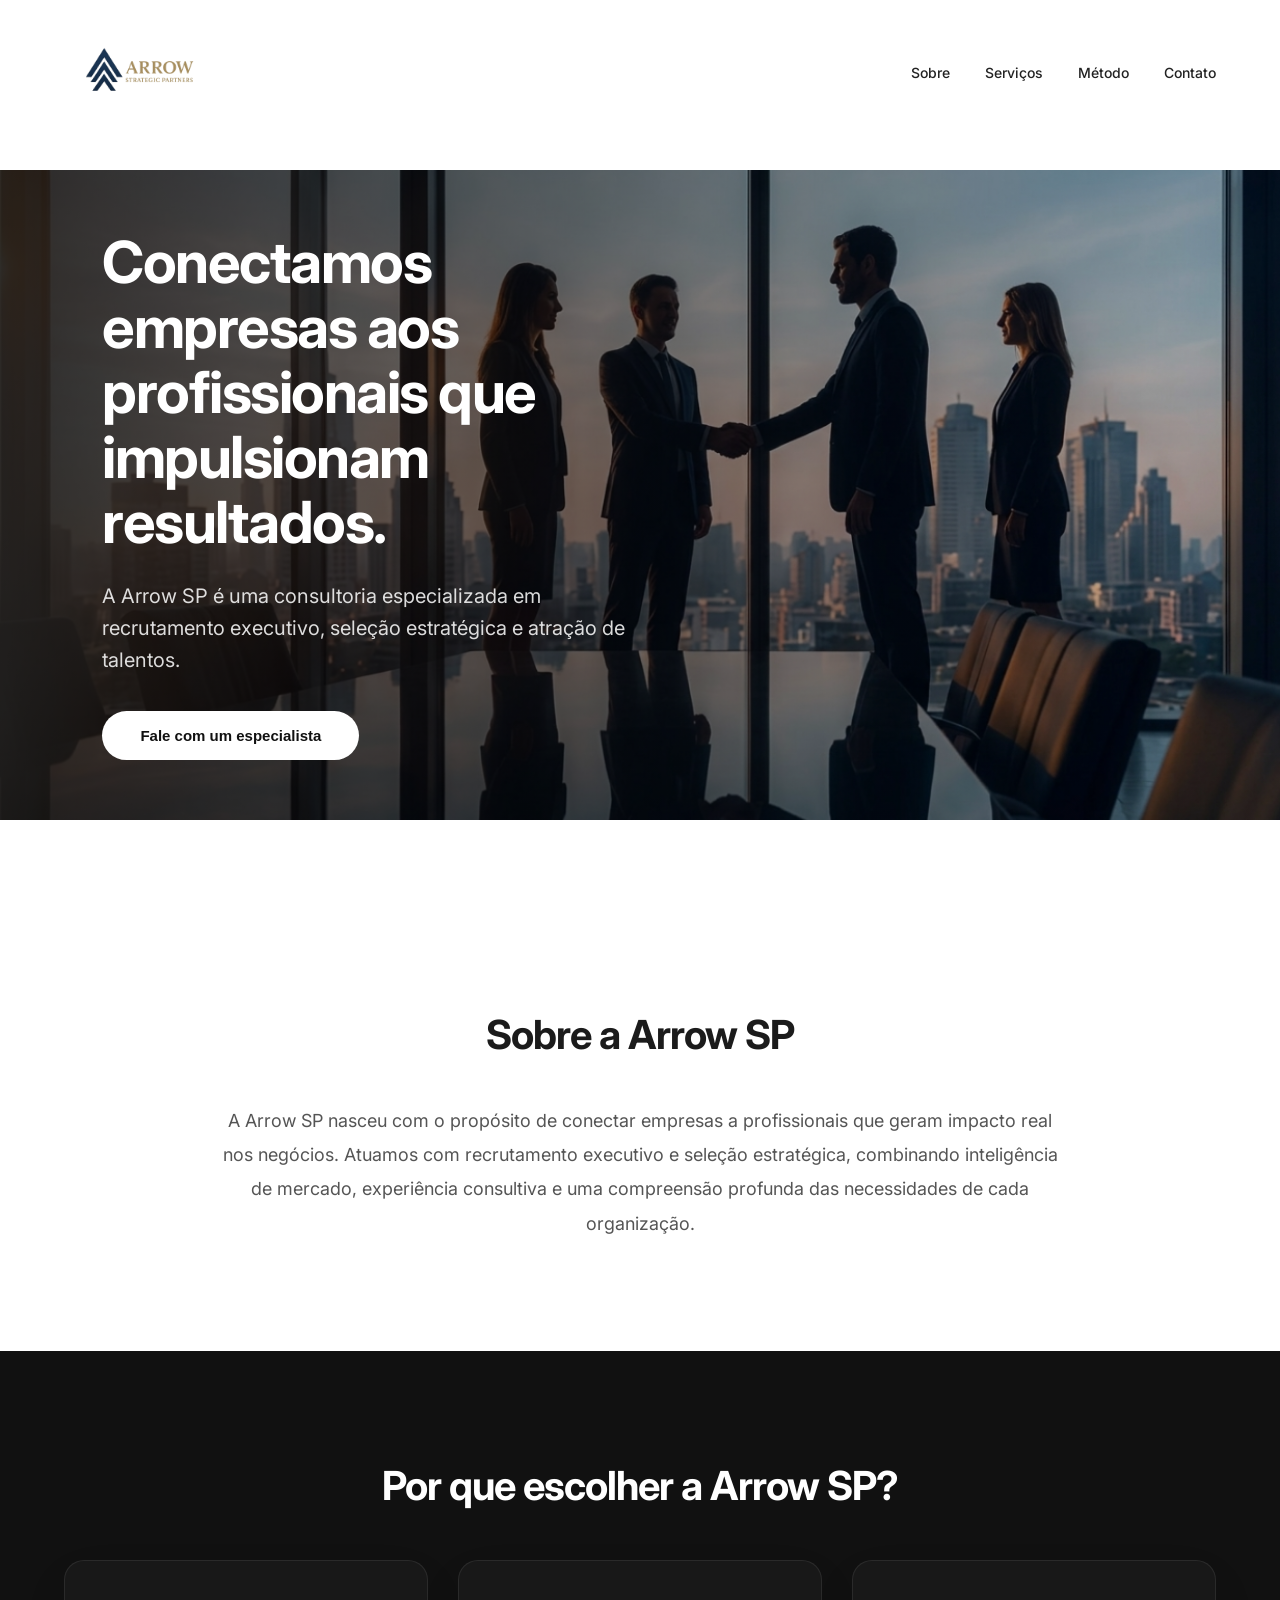
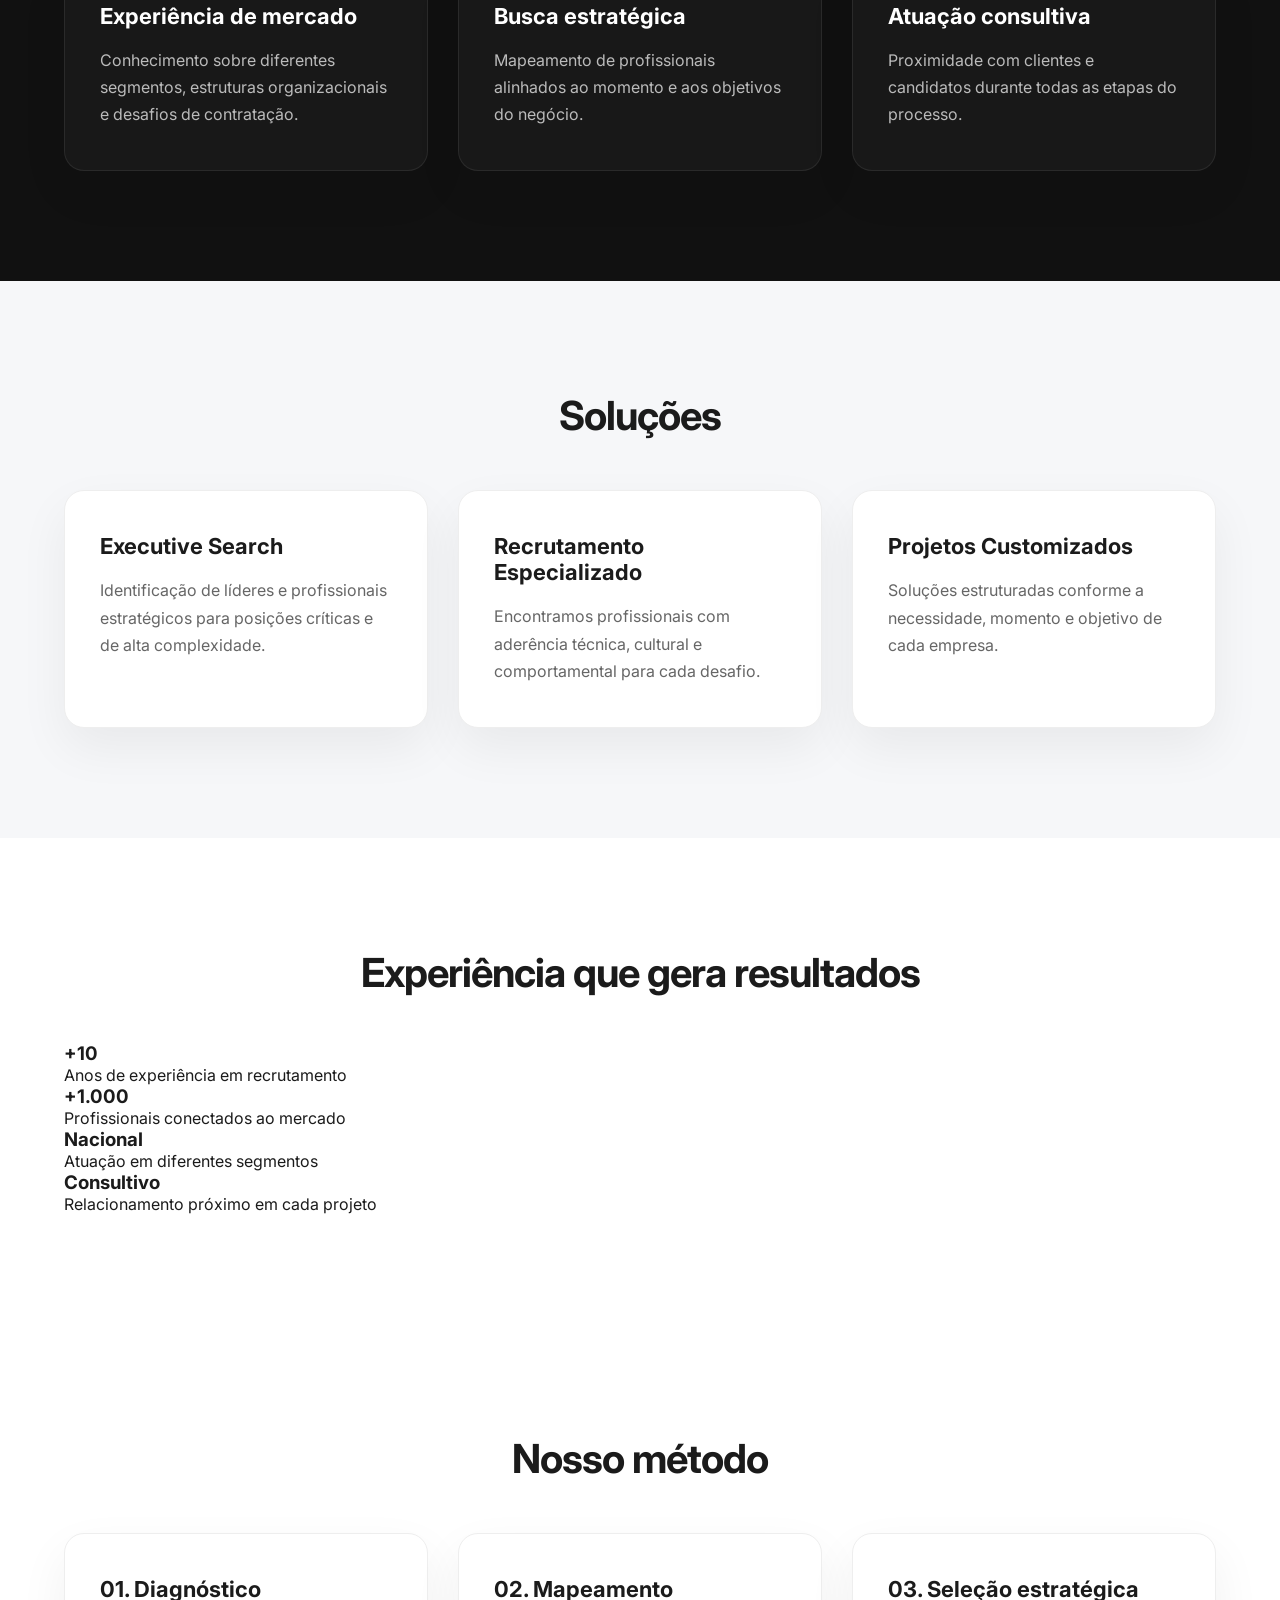
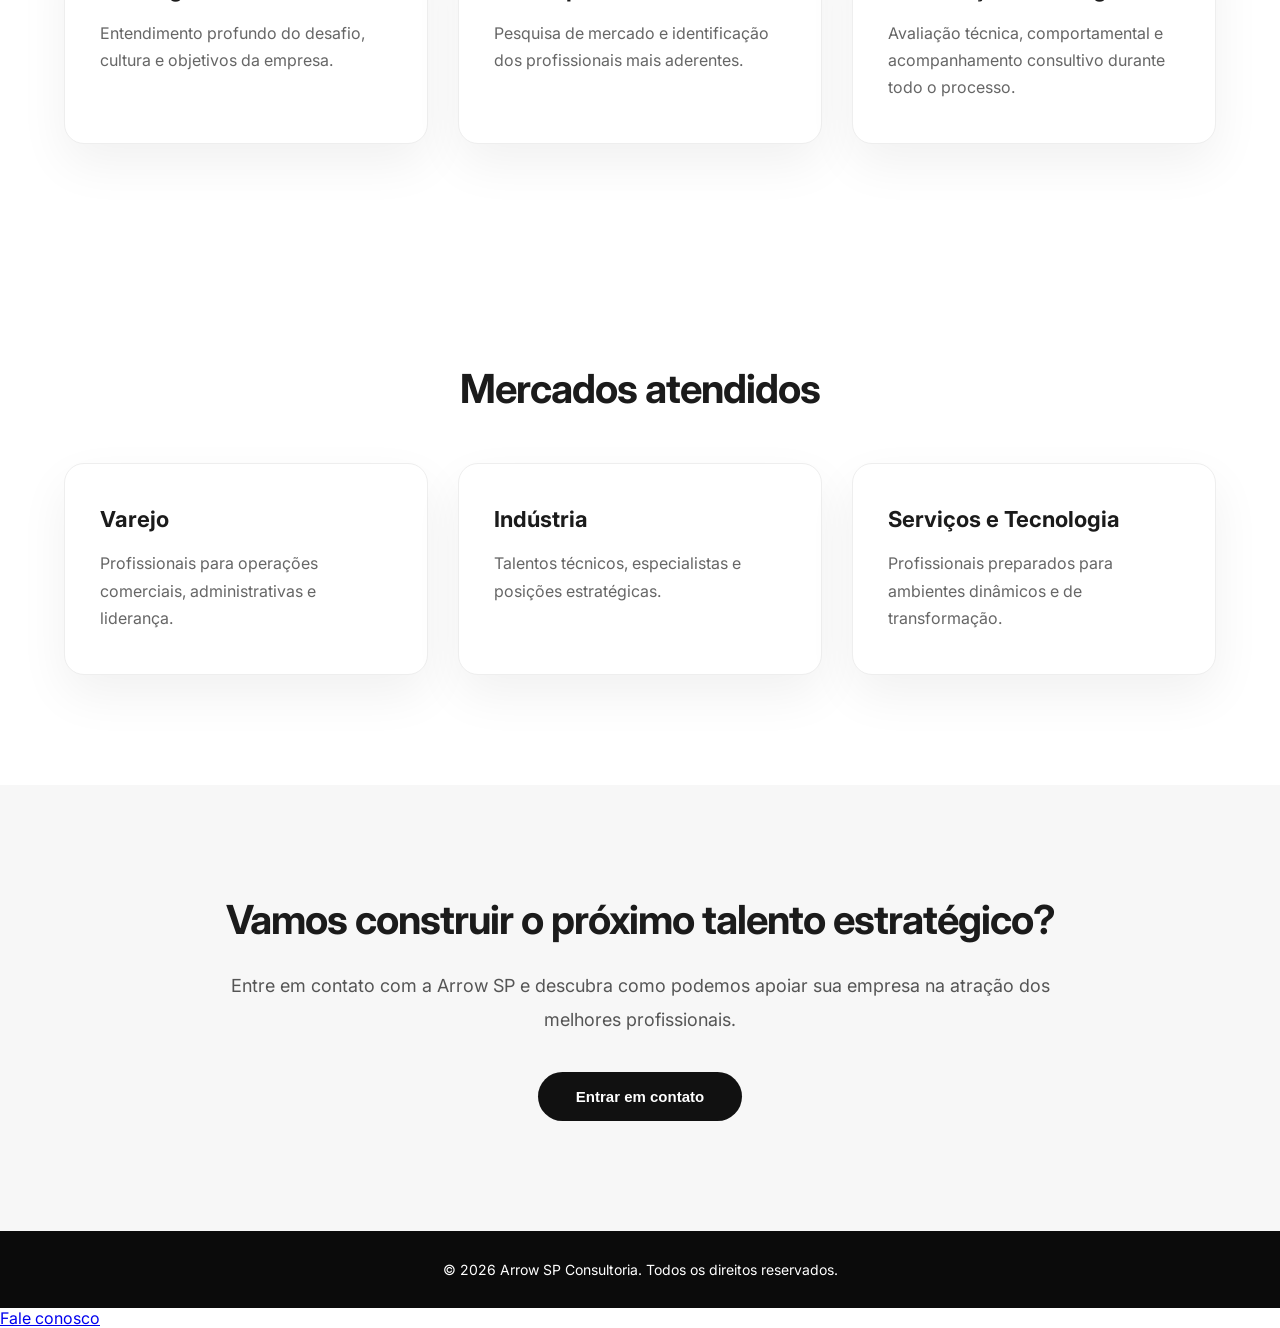
==== index.html @ eb91b173 "Add sections for experience and markets served" ====
<!DOCTYPE html>
<html lang="pt-BR">

<head>

    <meta charset="UTF-8">
    <meta name="viewport" content="width=device-width, initial-scale=1.0">

    <title>Arrow SP | Consultoria em Recrutamento Executivo</title>

    <link rel="stylesheet" href="style.css">

    <link 
    href="https://fonts.googleapis.com/css2?family=Inter:wght@400;500;600;700;800&display=swap" 
    rel="stylesheet">

</head>


<body>


<header>

    <div class="container navbar">

        <img 
        src="./assets/logo.png" 
        alt="Arrow SP Consultoria"
        class="logo">


        <nav>

            <a href="#sobre">Sobre</a>

            <a href="#servicos">Serviços</a>

            <a href="#metodo">Método</a>

            <a href="#contato">Contato</a>

        </nav>

    </div>

</header>




<section class="hero">


    <div class="container hero-content">


        <div class="hero-text">


            <h1>
                Conectamos empresas aos 
                profissionais que 
                impulsionam resultados.
            </h1>


            <p>
                A Arrow SP é uma consultoria especializada
                em recrutamento executivo, seleção estratégica
                e atração de talentos.
            </p>


            <button>
                Fale com um especialista
            </button>


        </div>



        <div class="hero-image">


            <img 
            src="./assets/imagens/hero.png"
            alt="Arrow SP Consultoria">


        </div>


    </div>


</section>






<section id="sobre" class="section">


<div class="container">


<h2>
Sobre a Arrow SP
</h2>


<p>
A Arrow SP nasceu com o propósito de conectar empresas
a profissionais que geram impacto real nos negócios.

Atuamos com recrutamento executivo e seleção estratégica,
combinando inteligência de mercado, experiência consultiva
e uma compreensão profunda das necessidades de cada organização.
</p>


</div>


</section>







<section class="section diferenciais">


<div class="container">


<h2>
Por que escolher a Arrow SP?
</h2>



<div class="cards">


<div class="card">

<h3>
Experiência de mercado
</h3>

<p>
Conhecimento sobre diferentes segmentos,
estruturas organizacionais e desafios de contratação.
</p>

</div>




<div class="card">

<h3>
Busca estratégica
</h3>

<p>
Mapeamento de profissionais alinhados ao momento
e aos objetivos do negócio.
</p>

</div>




<div class="card">

<h3>
Atuação consultiva
</h3>

<p>
Proximidade com clientes e candidatos durante
todas as etapas do processo.
</p>

</div>



</div>


</div>


</section>







<section id="servicos" class="section background">


<div class="container">


<h2>
Soluções
</h2>



<div class="cards">



<div class="card">

<h3>
Executive Search
</h3>

<p>
Identificação de líderes e profissionais estratégicos
para posições críticas e de alta complexidade.
</p>

</div>




<div class="card">

<h3>
Recrutamento Especializado
</h3>

<p>
Encontramos profissionais com aderência técnica,
cultural e comportamental para cada desafio.
</p>

</div>




<div class="card">

<h3>
Projetos Customizados
</h3>

<p>
Soluções estruturadas conforme a necessidade,
momento e objetivo de cada empresa.
</p>

</div>



</div>


</div>


</section>



<section class="section autoridade">


<div class="container">


<h2>
Experiência que gera resultados
</h2>



<div class="numeros">


<div class="numero">

<h3>
+10
</h3>

<p>
Anos de experiência em recrutamento
</p>

</div>




<div class="numero">

<h3>
+1.000
</h3>

<p>
Profissionais conectados ao mercado
</p>

</div>




<div class="numero">

<h3>
Nacional
</h3>

<p>
Atuação em diferentes segmentos
</p>

</div>




<div class="numero">

<h3>
Consultivo
</h3>

<p>
Relacionamento próximo em cada projeto
</p>

</div>



</div>


</div>


</section>



<section id="metodo" class="section">


<div class="container">


<h2>
Nosso método
</h2>



<div class="cards">


<div class="card">

<h3>
01. Diagnóstico
</h3>

<p>
Entendimento profundo do desafio,
cultura e objetivos da empresa.
</p>

</div>



<div class="card">

<h3>
02. Mapeamento
</h3>

<p>
Pesquisa de mercado e identificação
dos profissionais mais aderentes.
</p>

</div>



<div class="card">

<h3>
03. Seleção estratégica
</h3>

<p>
Avaliação técnica, comportamental e acompanhamento
consultivo durante todo o processo.
</p>

</div>


</div>


</div>


</section>


<section class="section mercados">


<div class="container">


<h2>
Mercados atendidos
</h2>



<div class="cards">


<div class="card">

<h3>
Varejo
</h3>

<p>
Profissionais para operações comerciais,
administrativas e liderança.
</p>

</div>



<div class="card">

<h3>
Indústria
</h3>

<p>
Talentos técnicos, especialistas e posições estratégicas.
</p>

</div>



<div class="card">

<h3>
Serviços e Tecnologia
</h3>

<p>
Profissionais preparados para ambientes
dinâmicos e de transformação.
</p>

</div>



</div>


</div>


</section>




<section id="contato" class="section contact">


<div class="container">


<h2>
Vamos construir o próximo talento estratégico?
</h2>


<p>
Entre em contato com a Arrow SP e descubra como
podemos apoiar sua empresa na atração dos melhores profissionais.
</p>



<button>
Entrar em contato
</button>



</div>


</section>






<footer>


<p>
© 2026 Arrow SP Consultoria. Todos os direitos reservados.
</p>


</footer>


<a 
href="https://wa.me/5511933197333"
class="whatsapp"
target="_blank">

Fale conosco

</a>


<script src="./script.js"></script>


</body>

</html>
---- style.css ----
* {
    margin: 0;
    padding: 0;
    box-sizing: border-box;
}


html {
    scroll-behavior: smooth;
}


body {

    font-family: 'Inter', sans-serif;
    color:#1b1b1b;
    background:#ffffff;

}



.container {

    width:90%;
    max-width:1200px;
    margin:auto;

}



/* =========================
HEADER
========================= */


header {

    background:rgba(255,255,255,0.95);
    backdrop-filter:blur(10px);

    position:fixed;
    top:0;

    width:100%;

    z-index:1000;

    padding:22px 0;

}



.navbar {

    display:flex;
    justify-content:space-between;
    align-items:center;

}



.logo {

    width:150px;

}



nav {

    display:flex;
    gap:35px;

}



nav a {

    text-decoration:none;
    color:#222;

    font-size:14px;
    font-weight:500;

    transition:.3s;

}


nav a:hover {

    opacity:.6;

}





/* =========================
HERO
========================= */


.hero {

    min-height:100vh;

    padding-top:90px;

    display:flex;
    align-items:center;

}



.hero-content {

    width:100%;
    max-width:1400px;

    margin:auto;

    position:relative;

}



.hero-image {

    width:100%;
    height:650px;

    position:relative;

}



.hero-image img {

    width:100%;
    height:100%;

    object-fit:cover;

}



.hero-image::after {

    content:"";

    position:absolute;
    inset:0;

    background:
    linear-gradient(
        90deg,
        rgba(0,0,0,.82) 0%,
        rgba(0,0,0,.55) 45%,
        rgba(0,0,0,.15) 100%
    );

}



.hero-text {

    position:absolute;

    z-index:2;

    width:560px;

    left:8%;

    top:50%;

    transform:translateY(-50%);

}



.hero-text h1 {

    color:white;

    font-size:58px;

    line-height:1.12;

    font-weight:700;

    letter-spacing:-1.5px;

    margin-bottom:25px;

}



.hero-text p {

    color:rgba(255,255,255,.85);

    font-size:20px;

    line-height:1.6;

    margin-bottom:35px;

}



button {

    background:#ffffff;

    color:#111;

    border:none;

    padding:16px 38px;

    border-radius:50px;

    font-size:15px;

    font-weight:600;

    cursor:pointer;

    transition:.3s;

}


button:hover {

    transform:translateY(-3px);

}






/* =========================
SEÇÕES
========================= */


.section {

    padding:110px 0;

}



.section h2 {

    text-align:center;

    font-size:40px;

    font-weight:700;

    margin-bottom:45px;

    letter-spacing:-1px;

}



.section > .container > p {

    max-width:850px;

    margin:auto;

    text-align:center;

    color:#555;

    line-height:1.9;

    font-size:18px;

}




.background {

    background:#f6f7f9;

}






/* =========================
CARDS PREMIUM
========================= */


.cards {

    display:flex;

    gap:30px;

    margin-top:50px;

}



.card {

    background:white;

    padding:42px 35px;

    border-radius:20px;

    flex:1;

    border:1px solid #eeeeee;

    box-shadow:
    0 20px 50px rgba(0,0,0,.06);

    transition:.35s;

}



.card:hover {

    transform:translateY(-10px);

}



.card h3 {

    font-size:22px;

    margin-bottom:18px;

}



.card p {

    color:#666;

    line-height:1.7;

}







/* =========================
DIFERENCIAIS
========================= */


.diferenciais {

    background:#111;

}



.diferenciais h2 {

    color:white;

}



.diferenciais .card {

    background:#181818;

    border:1px solid rgba(255,255,255,.08);

}



.diferenciais .card h3 {

    color:white;

}



.diferenciais .card p {

    color:#bbb;

}







/* =========================
CONTATO
========================= */


.contact {

    text-align:center;

    background:#f7f7f7;

}



.contact h2 {

    margin-bottom:25px;

}



.contact button {

    margin-top:35px;

    background:#111;

    color:white;

}







/* =========================
FOOTER
========================= */


footer {

    background:#0b0b0b;

    color:white;

    text-align:center;

    padding:30px;

    font-size:14px;

}






/* =========================
MOBILE
========================= */


@media(max-width:900px){


nav {

    display:none;

}



.hero-image {

    height:600px;

}



.hero-text {

    width:80%;

    left:10%;

}



.hero-text h1 {

    font-size:38px;

}



.hero-text p {

    font-size:17px;

}



.cards {

    flex-direction:column;

}



.section h2 {

    font-size:32px;

}



}
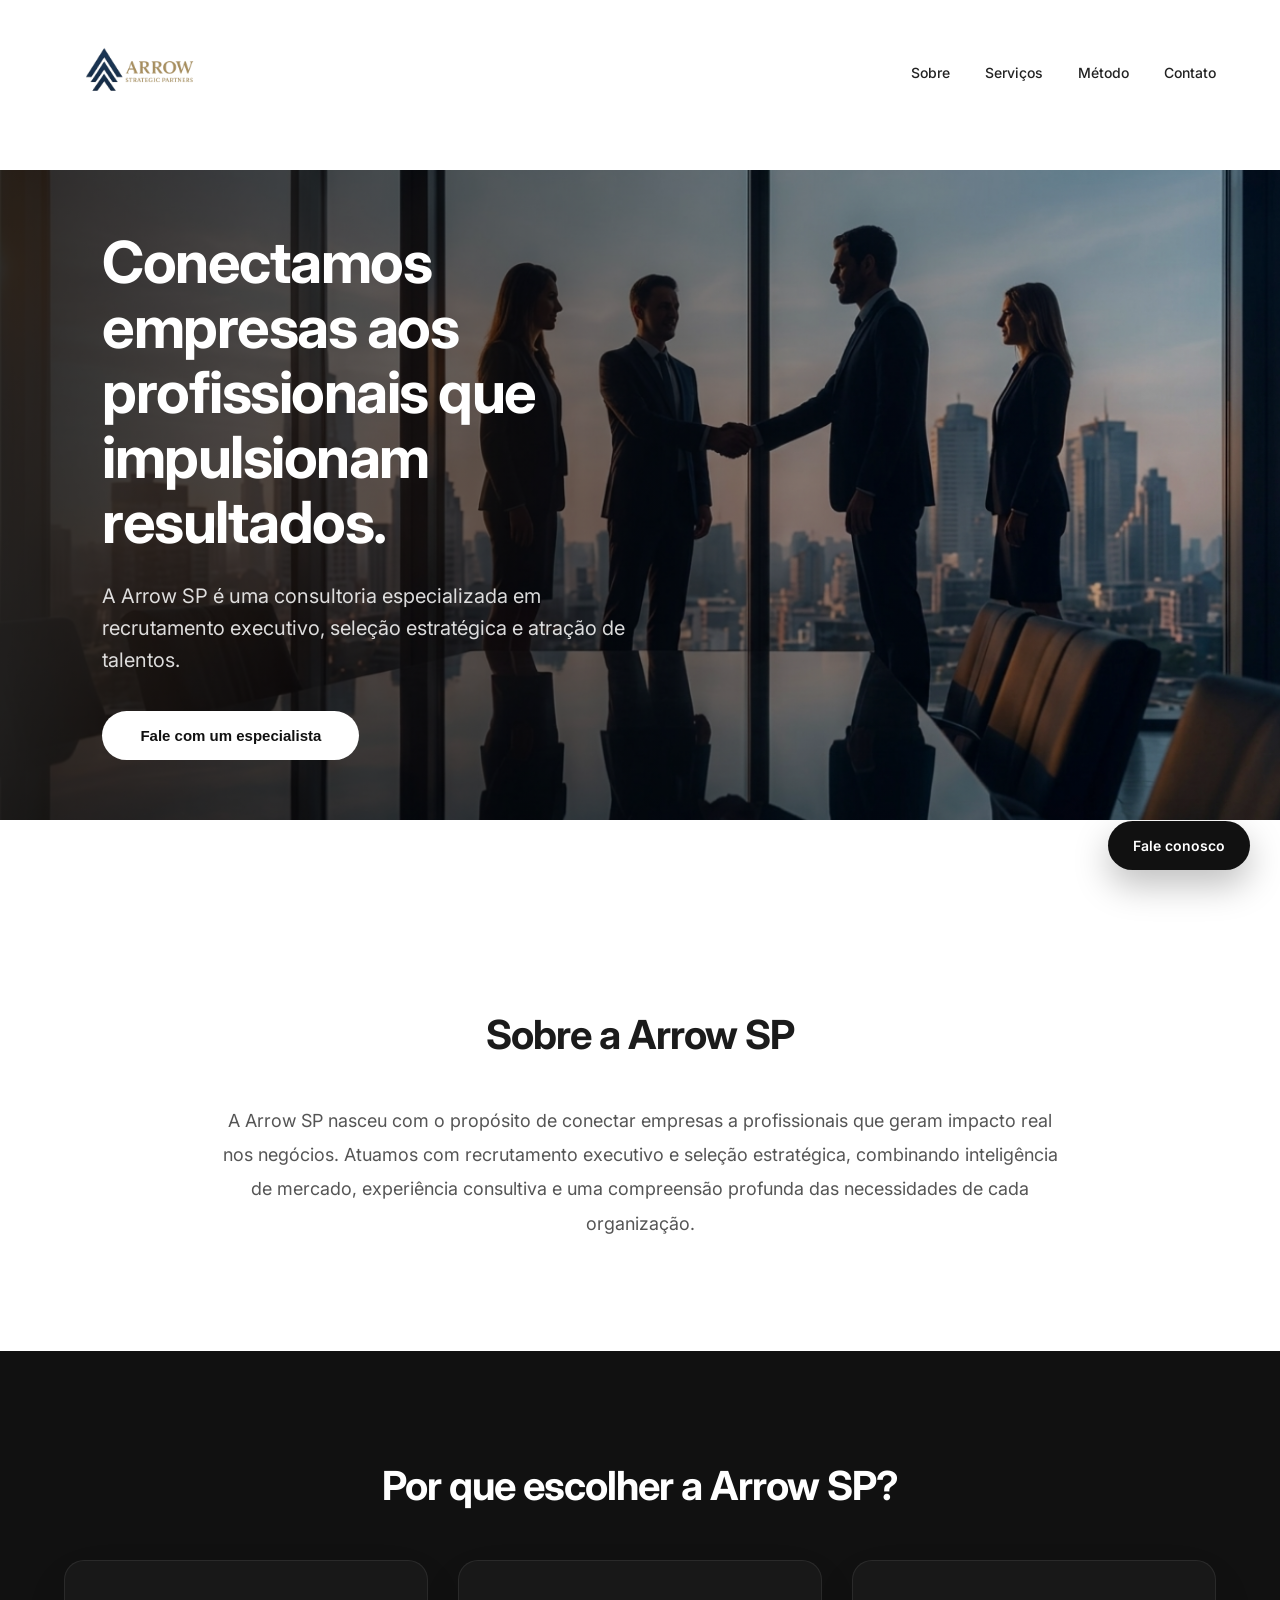
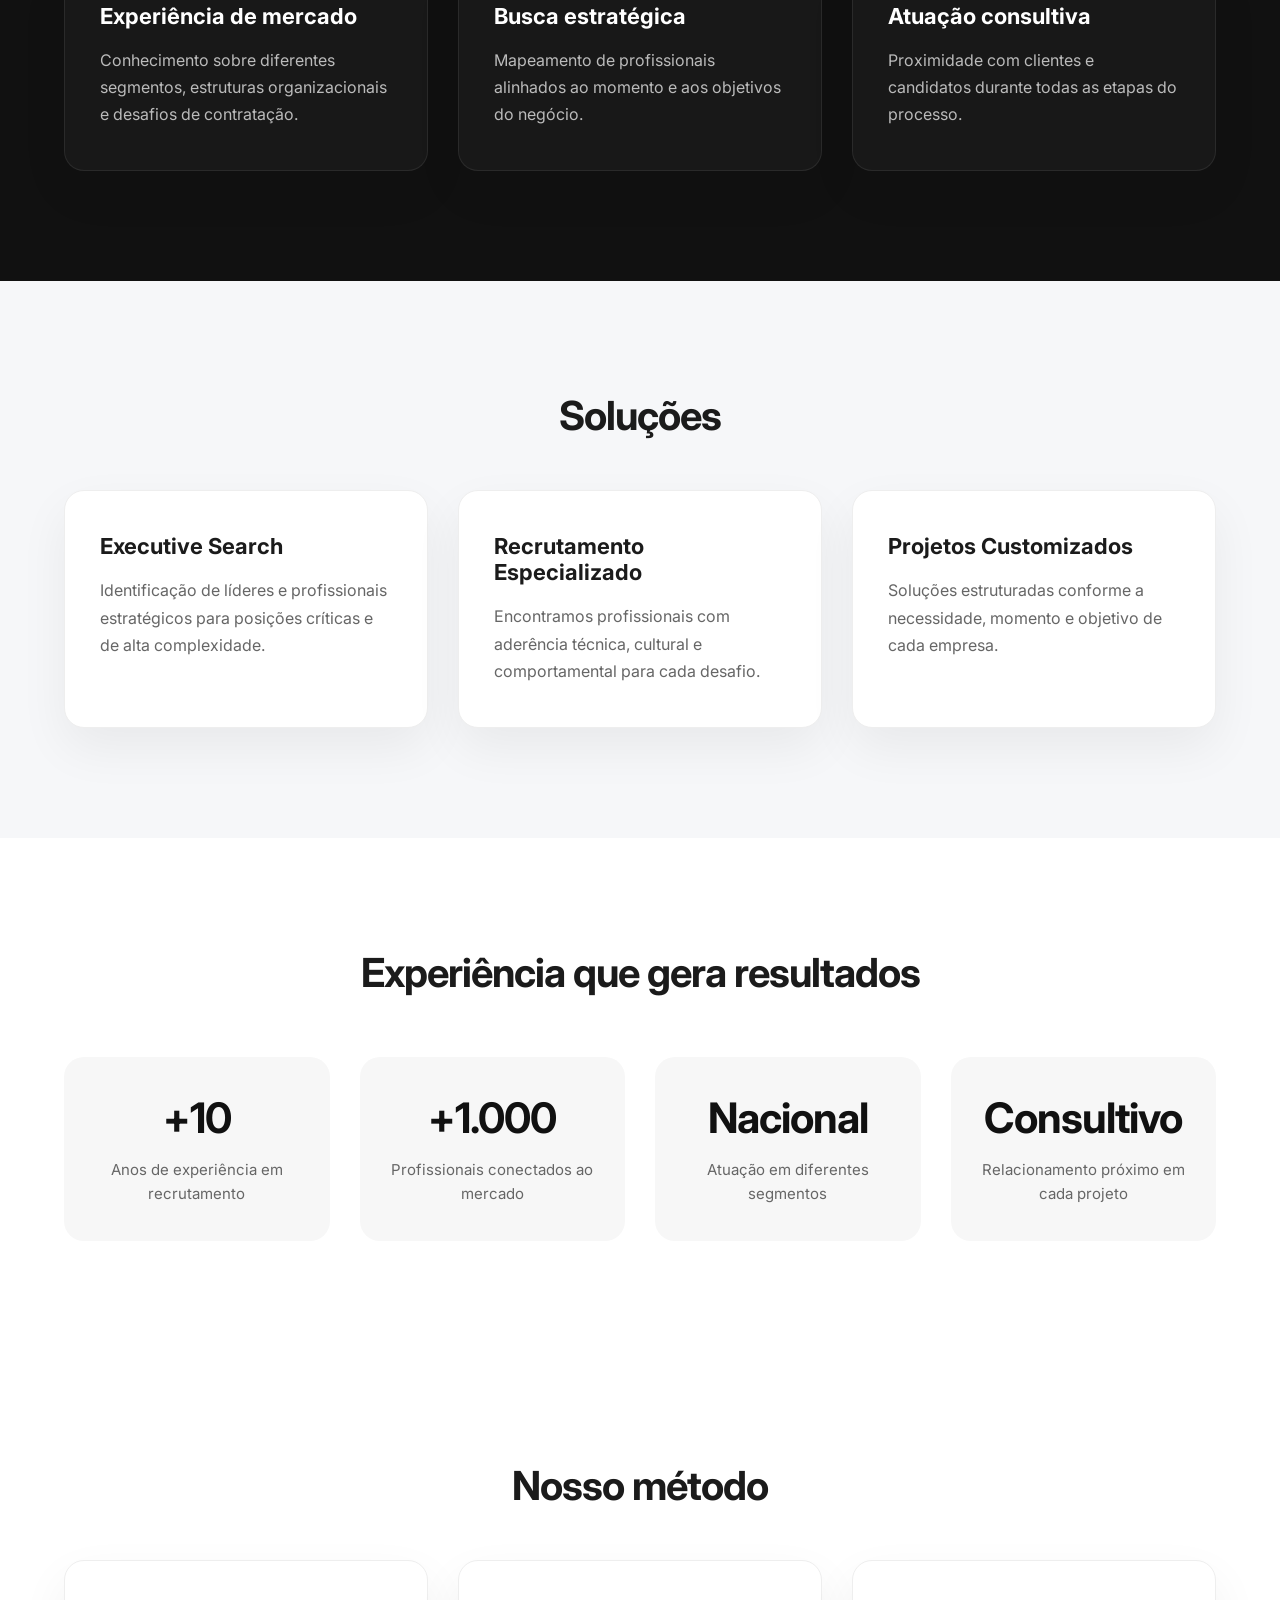
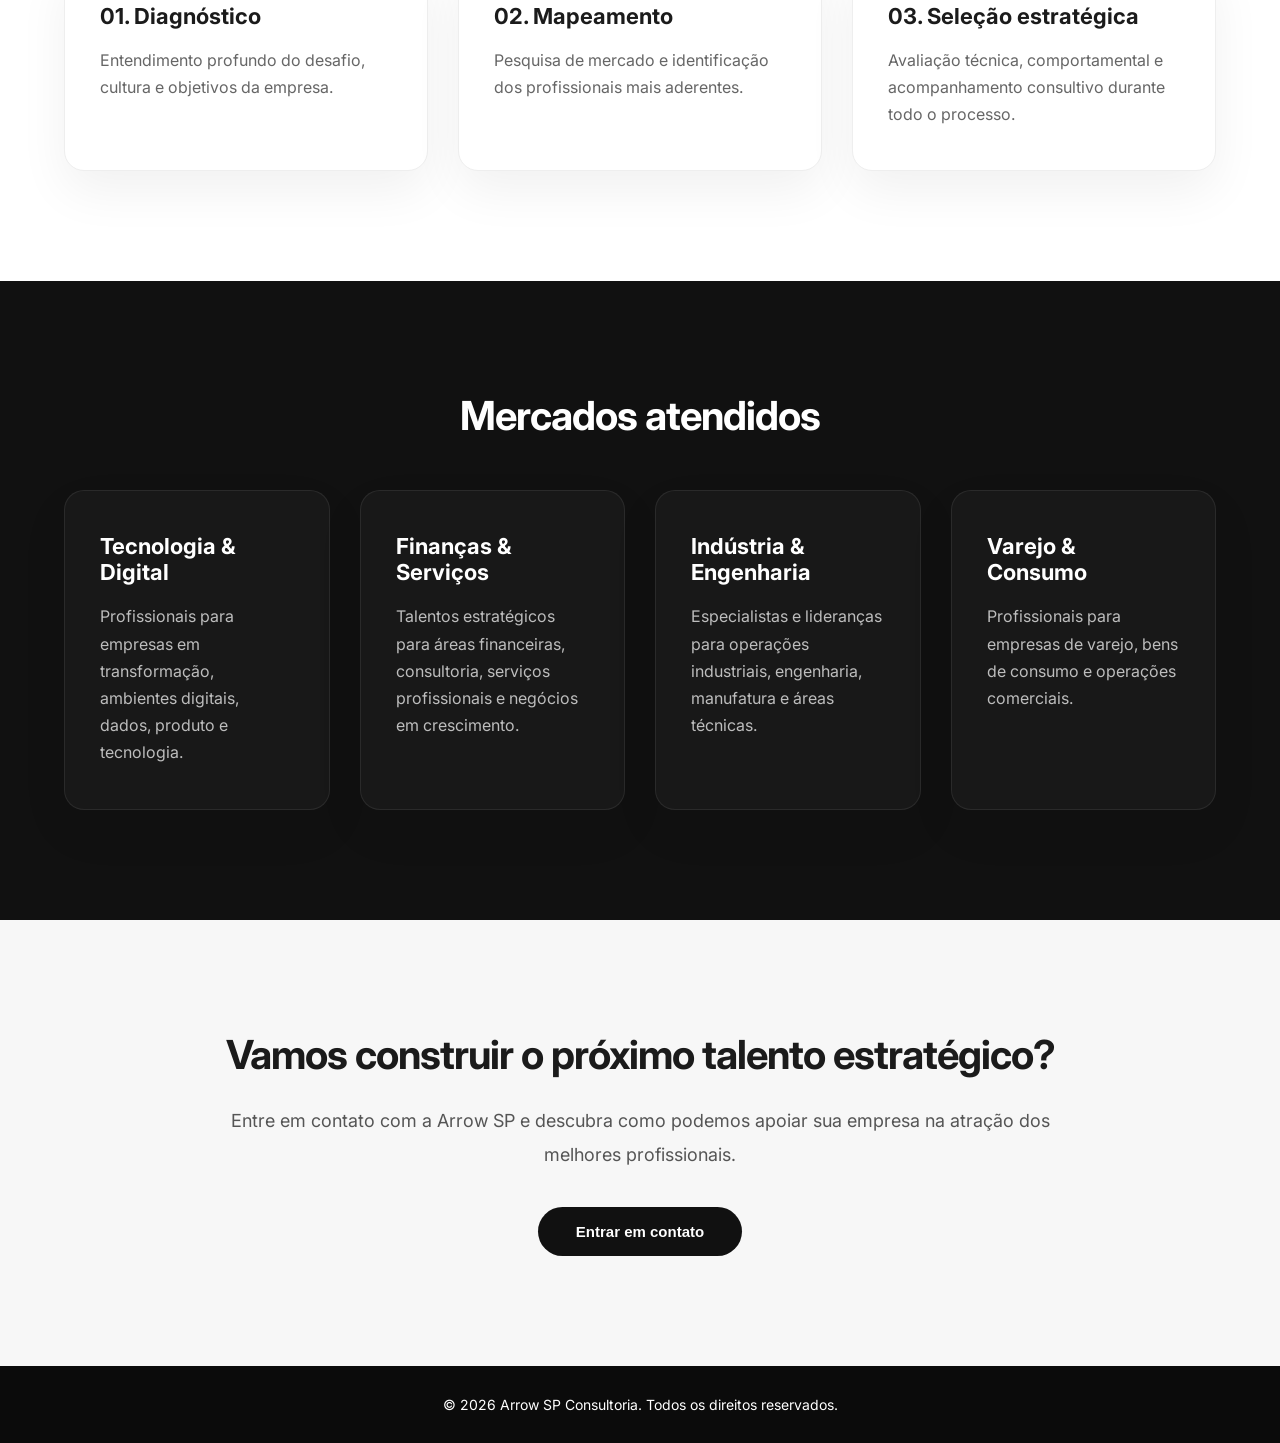
==== commit e8dc48fe: "Update job categories in index.html" ====
--- a/index.html
+++ b/index.html
@@ -450,58 +450,77 @@
 <div class="cards">
 
 
-<div class="card">
-
-<h3>
-Varejo
-</h3>
-
-<p>
-Profissionais para operações comerciais,
-administrativas e liderança.
-</p>
-
-</div>
-
-
-
-<div class="card">
-
-<h3>
-Indústria
-</h3>
-
-<p>
-Talentos técnicos, especialistas e posições estratégicas.
-</p>
-
-</div>
-
-
-
-<div class="card">
-
-<h3>
-Serviços e Tecnologia
-</h3>
-
-<p>
-Profissionais preparados para ambientes
-dinâmicos e de transformação.
-</p>
-
-</div>
-
-
-
-</div>
-
-
-</div>
-
-
-</section>
-
+
+<div class="card">
+
+<h3>
+Tecnologia & Digital
+</h3>
+
+<p>
+Profissionais para empresas em transformação,
+ambientes digitais, dados, produto e tecnologia.
+</p>
+
+</div>
+
+
+
+
+<div class="card">
+
+<h3>
+Finanças & Serviços
+</h3>
+
+<p>
+Talentos estratégicos para áreas financeiras,
+consultoria, serviços profissionais e negócios em crescimento.
+</p>
+
+</div>
+
+
+
+
+<div class="card">
+
+<h3>
+Indústria & Engenharia
+</h3>
+
+<p>
+Especialistas e lideranças para operações industriais,
+engenharia, manufatura e áreas técnicas.
+</p>
+
+</div>
+
+
+
+
+<div class="card">
+
+<h3>
+Varejo & Consumo
+</h3>
+
+<p>
+Profissionais para empresas de varejo,
+bens de consumo e operações comerciais.
+</p>
+
+</div>
+
+
+
+</div>
+
+
+</div>
+
+
+</section>
 
 
 
--- a/style.css
+++ b/style.css
@@ -569,3 +569,212 @@
 
 
 }
+/* =========================
+AUTORIDADE / NÚMEROS
+========================= */
+
+
+.autoridade {
+
+    background:#ffffff;
+
+}
+
+
+.numeros {
+
+    display:grid;
+
+    grid-template-columns:repeat(4,1fr);
+
+    gap:30px;
+
+    margin-top:60px;
+
+}
+
+
+
+.numero {
+
+    text-align:center;
+
+    padding:35px 25px;
+
+    border-radius:20px;
+
+    background:#f7f7f7;
+
+    transition:.3s;
+
+}
+
+
+
+.numero:hover {
+
+    transform:translateY(-8px);
+
+}
+
+
+
+.numero h3 {
+
+    font-size:42px;
+
+    font-weight:700;
+
+    color:#111;
+
+    margin-bottom:15px;
+
+    letter-spacing:-1px;
+
+}
+
+
+
+.numero p {
+
+    font-size:15px;
+
+    color:#666;
+
+    line-height:1.6;
+
+}
+
+
+
+
+
+/* =========================
+MERCADOS
+========================= */
+
+
+.mercados {
+
+    background:#111;
+
+}
+
+
+
+.mercados h2 {
+
+    color:white;
+
+}
+
+
+
+.mercados .card {
+
+    background:#181818;
+
+    border:1px solid rgba(255,255,255,.08);
+
+}
+
+
+
+.mercados .card h3 {
+
+    color:white;
+
+}
+
+
+
+.mercados .card p {
+
+    color:#bdbdbd;
+
+}
+
+
+
+
+
+/* =========================
+WHATSAPP FLUTUANTE
+========================= */
+
+
+.whatsapp {
+
+    position:fixed;
+
+    right:30px;
+
+    bottom:30px;
+
+    z-index:2000;
+
+
+    background:#111;
+
+    color:white;
+
+    text-decoration:none;
+
+
+    padding:16px 25px;
+
+
+    border-radius:50px;
+
+
+    font-size:14px;
+
+    font-weight:600;
+
+
+    box-shadow:0 15px 35px rgba(0,0,0,.25);
+
+
+    transition:.3s;
+
+}
+
+
+
+.whatsapp:hover {
+
+    transform:translateY(-5px);
+
+}
+
+
+
+
+
+/* =========================
+RESPONSIVO
+========================= */
+
+
+@media(max-width:900px){
+
+
+.numeros {
+
+    grid-template-columns:1fr;
+
+}
+
+
+
+.whatsapp {
+
+    right:20px;
+
+    bottom:20px;
+
+}
+
+
+
+}
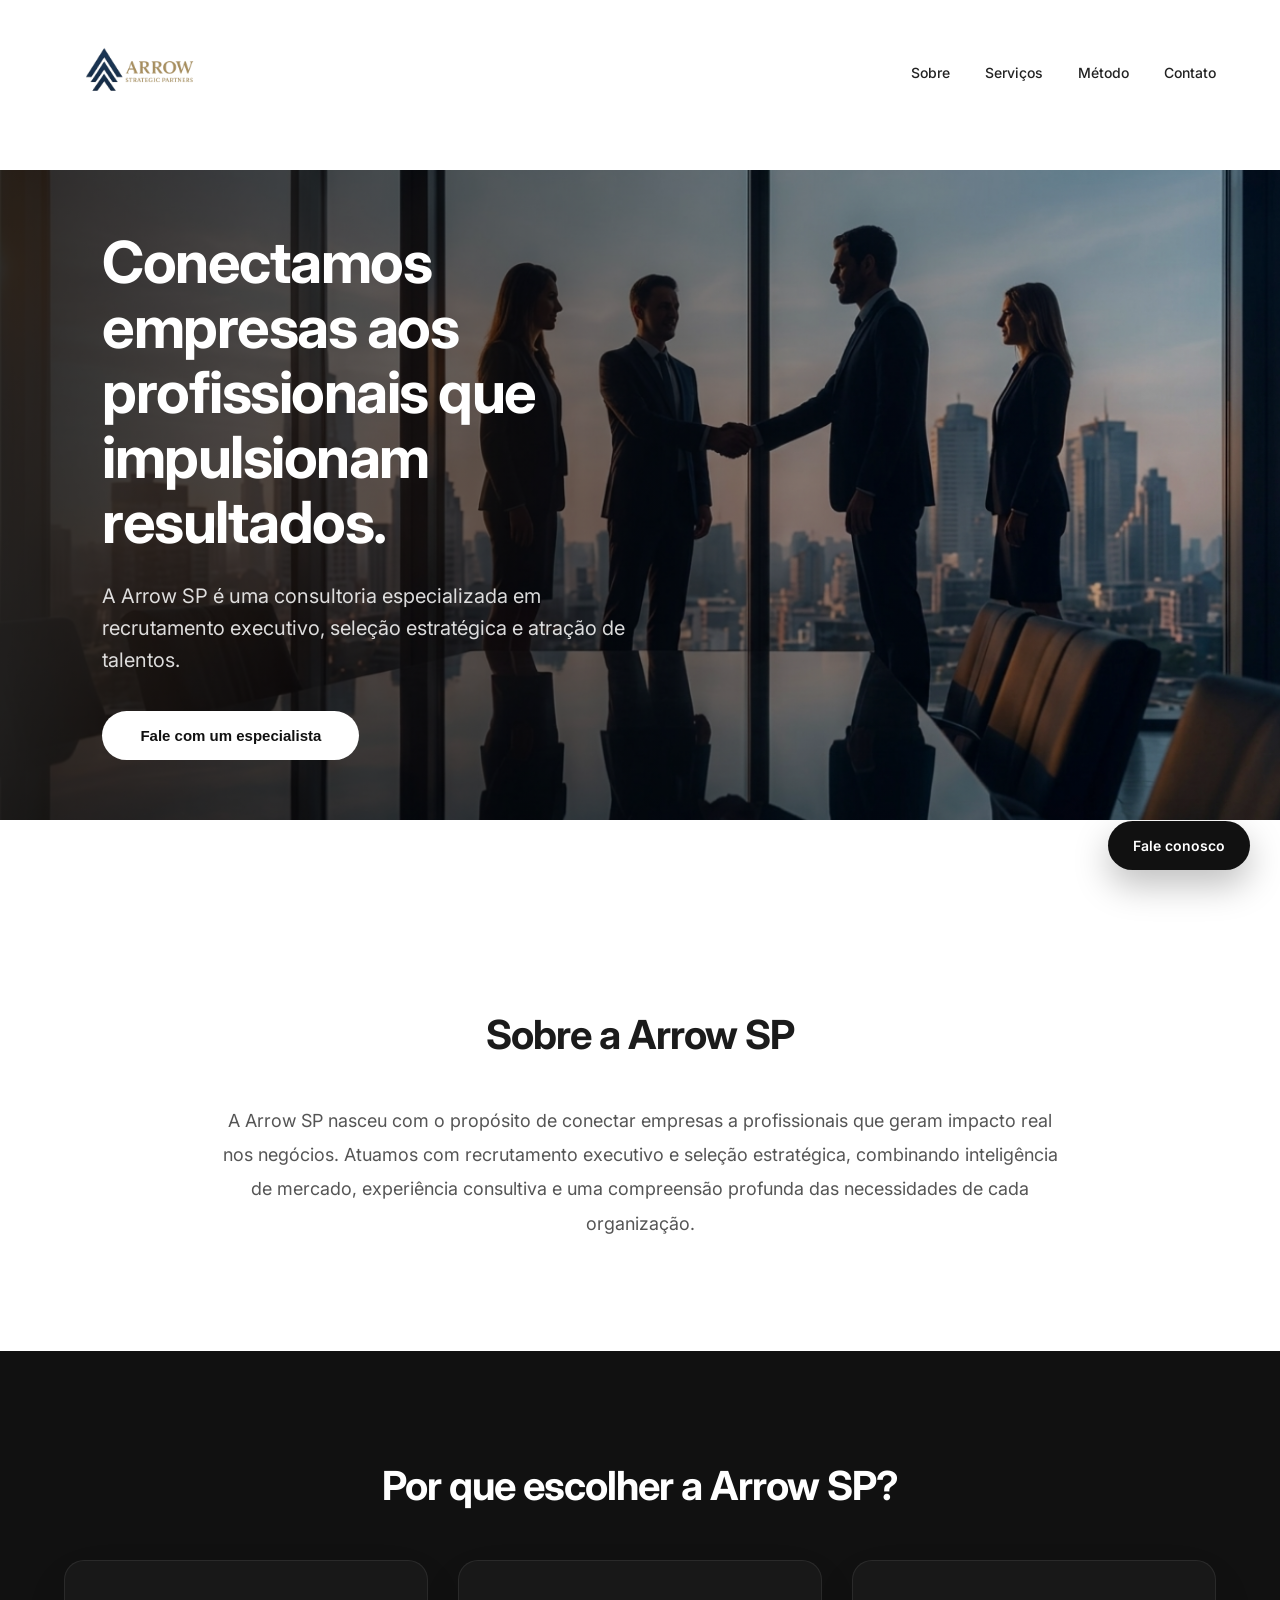
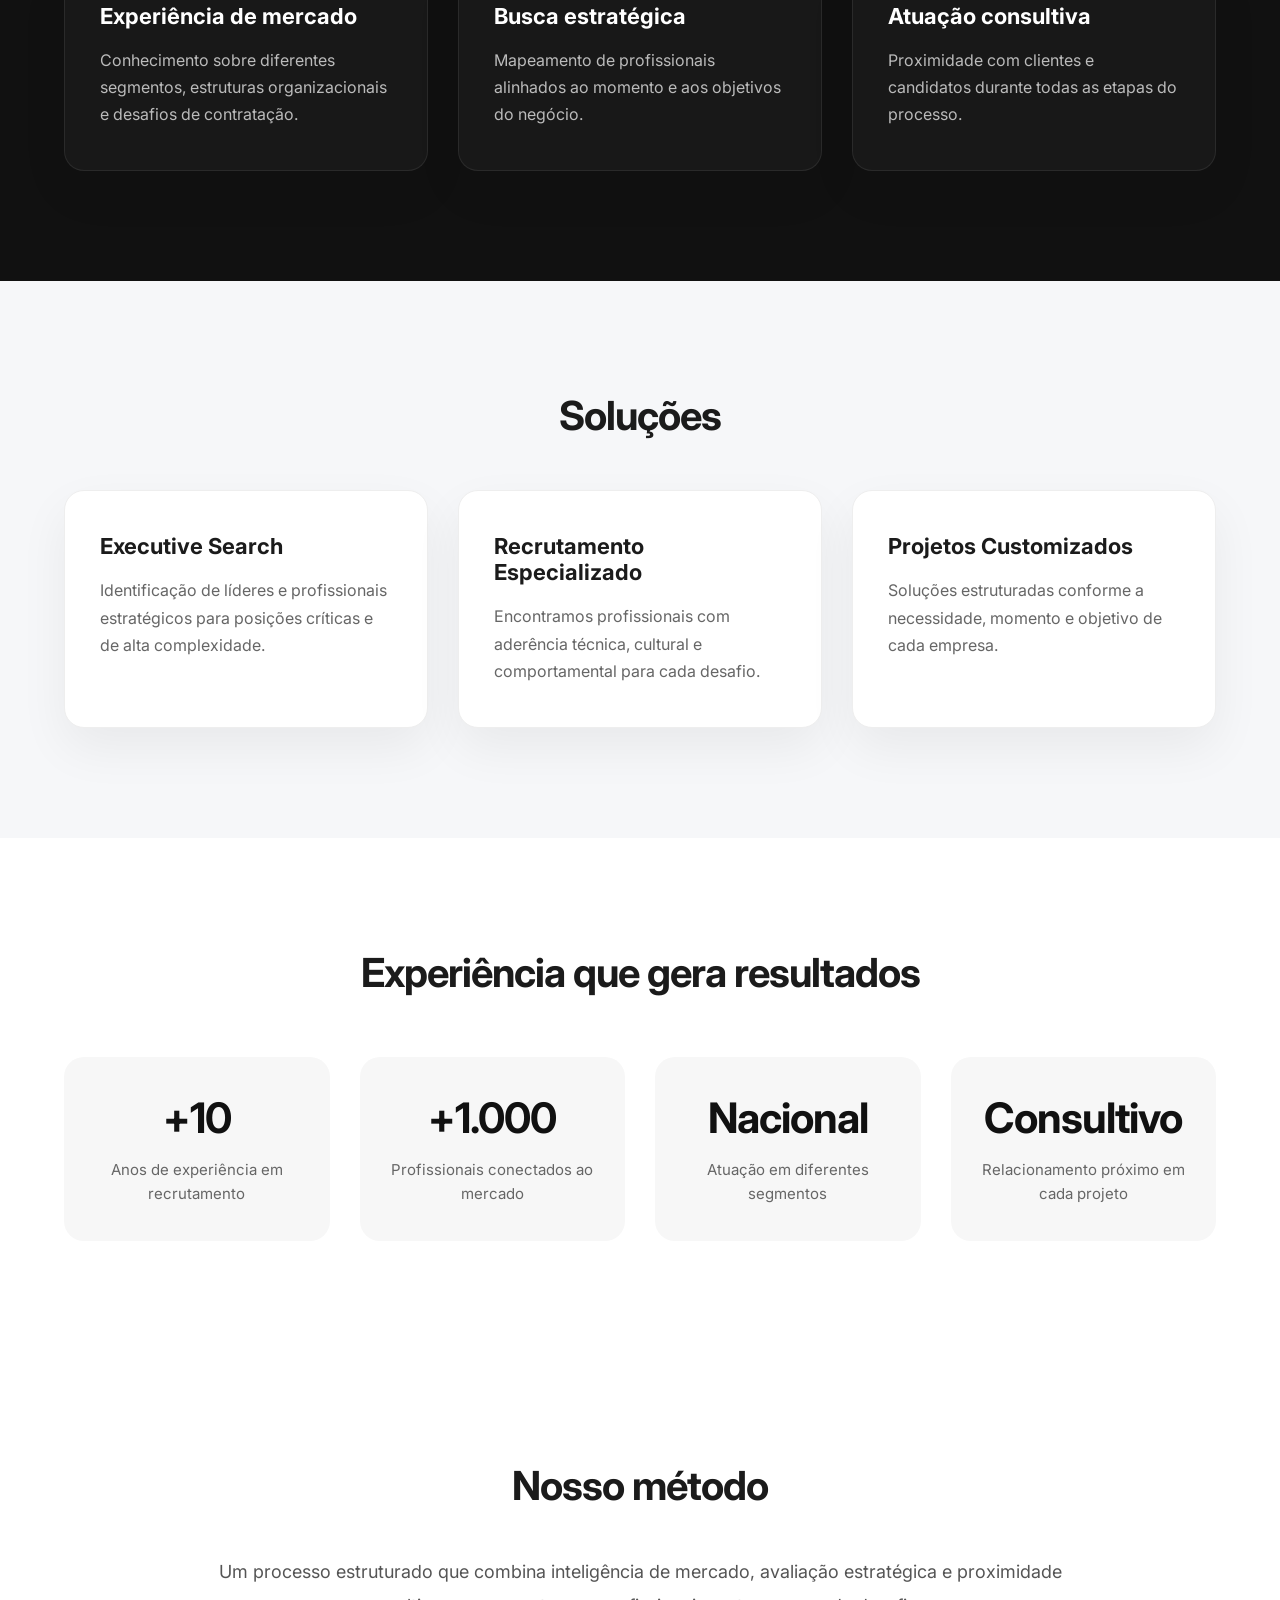
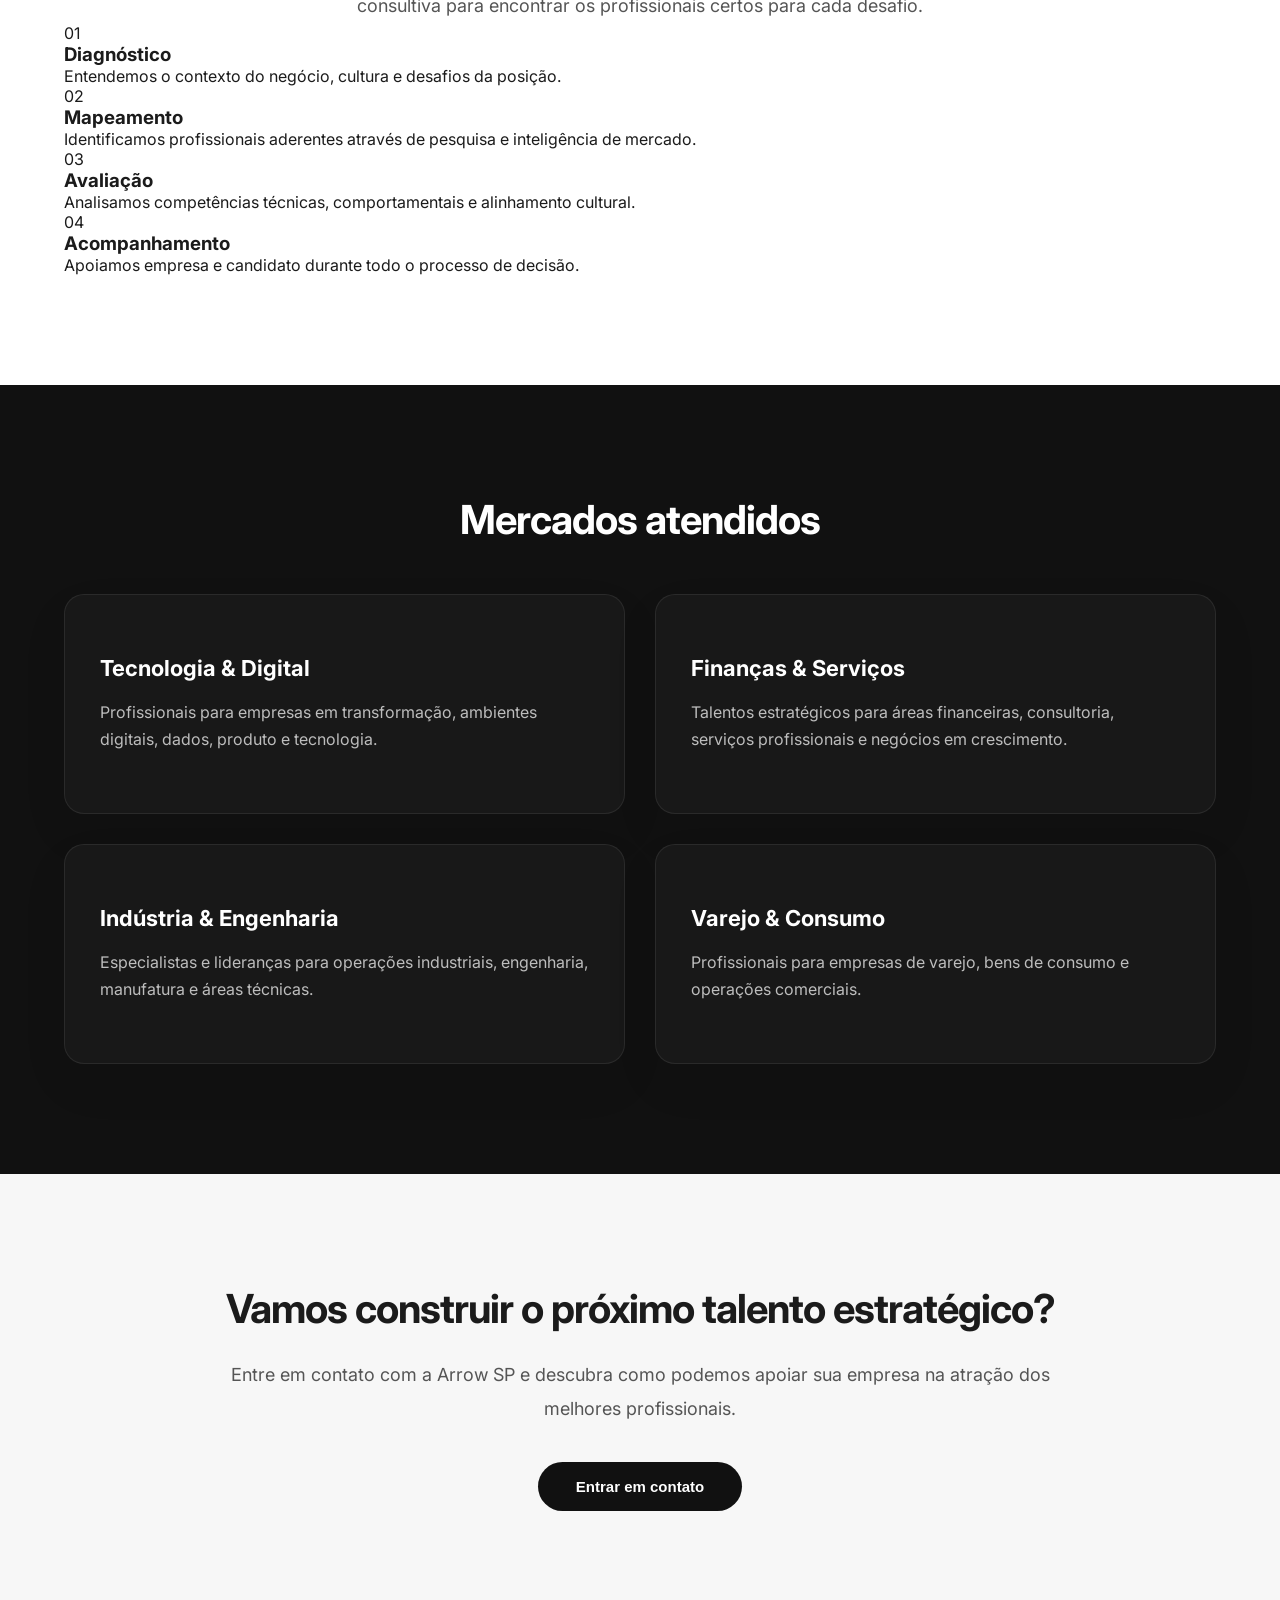
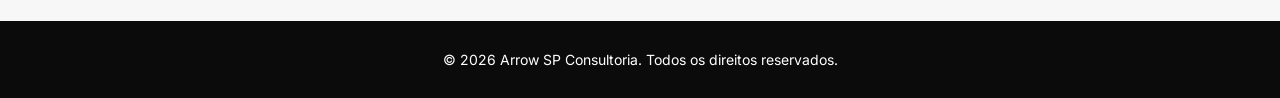
==== commit 18c7dbb9: "Update index.html" ====
--- a/index.html
+++ b/index.html
@@ -367,7 +367,7 @@
 
 
 
-<section id="metodo" class="section">
+<section id="metodo" class="section metodo">
 
 
 <div class="container">
@@ -378,52 +378,94 @@
 </h2>
 
 
-
-<div class="cards">
-
-
-<div class="card">
-
-<h3>
-01. Diagnóstico
-</h3>
-
-<p>
-Entendimento profundo do desafio,
-cultura e objetivos da empresa.
-</p>
-
-</div>
-
-
-
-<div class="card">
-
-<h3>
-02. Mapeamento
-</h3>
-
-<p>
-Pesquisa de mercado e identificação
-dos profissionais mais aderentes.
-</p>
-
-</div>
-
-
-
-<div class="card">
-
-<h3>
-03. Seleção estratégica
-</h3>
-
-<p>
-Avaliação técnica, comportamental e acompanhamento
-consultivo durante todo o processo.
-</p>
-
-</div>
+<p class="intro-metodo">
+Um processo estruturado que combina inteligência de mercado,
+avaliação estratégica e proximidade consultiva para encontrar
+os profissionais certos para cada desafio.
+</p>
+
+
+
+<div class="etapas">
+
+
+<div class="etapa">
+
+<span>
+01
+</span>
+
+<h3>
+Diagnóstico
+</h3>
+
+<p>
+Entendemos o contexto do negócio,
+cultura e desafios da posição.
+</p>
+
+</div>
+
+
+
+
+<div class="etapa">
+
+<span>
+02
+</span>
+
+<h3>
+Mapeamento
+</h3>
+
+<p>
+Identificamos profissionais aderentes
+através de pesquisa e inteligência de mercado.
+</p>
+
+</div>
+
+
+
+
+<div class="etapa">
+
+<span>
+03
+</span>
+
+<h3>
+Avaliação
+</h3>
+
+<p>
+Analisamos competências técnicas,
+comportamentais e alinhamento cultural.
+</p>
+
+</div>
+
+
+
+
+<div class="etapa">
+
+<span>
+04
+</span>
+
+<h3>
+Acompanhamento
+</h3>
+
+<p>
+Apoiamos empresa e candidato durante
+todo o processo de decisão.
+</p>
+
+</div>
+
 
 
 </div>
--- a/style.css
+++ b/style.css
@@ -778,3 +778,47 @@
 
 
 }
+/* =========================
+MERCADOS - GRID 4 CARDS
+========================= */
+
+
+.mercados .cards {
+
+    display:grid;
+
+    grid-template-columns:repeat(2, 1fr);
+
+    gap:30px;
+
+}
+
+
+
+.mercados .card {
+
+    min-height:220px;
+
+    display:flex;
+
+    flex-direction:column;
+
+    justify-content:center;
+
+}
+
+
+
+/* MOBILE */
+
+@media(max-width:900px){
+
+
+.mercados .cards {
+
+    grid-template-columns:1fr;
+
+}
+
+
+}
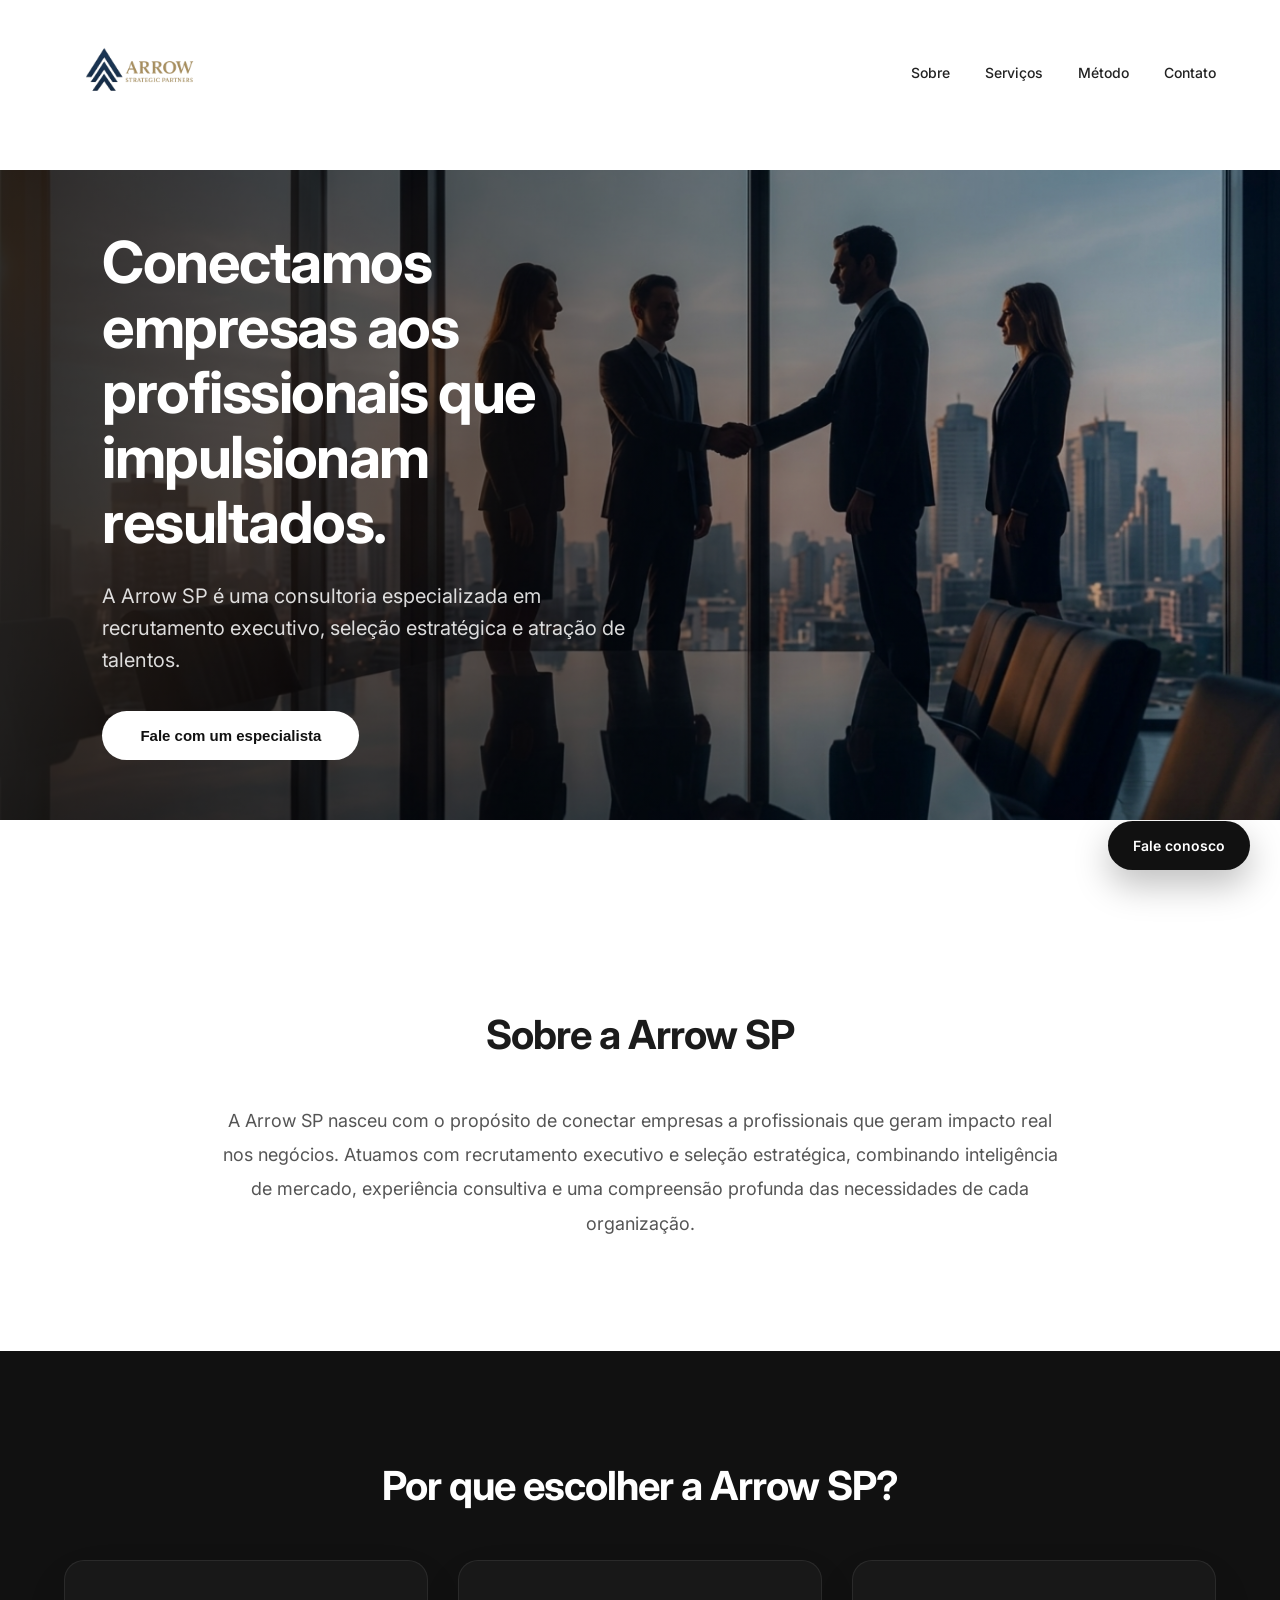
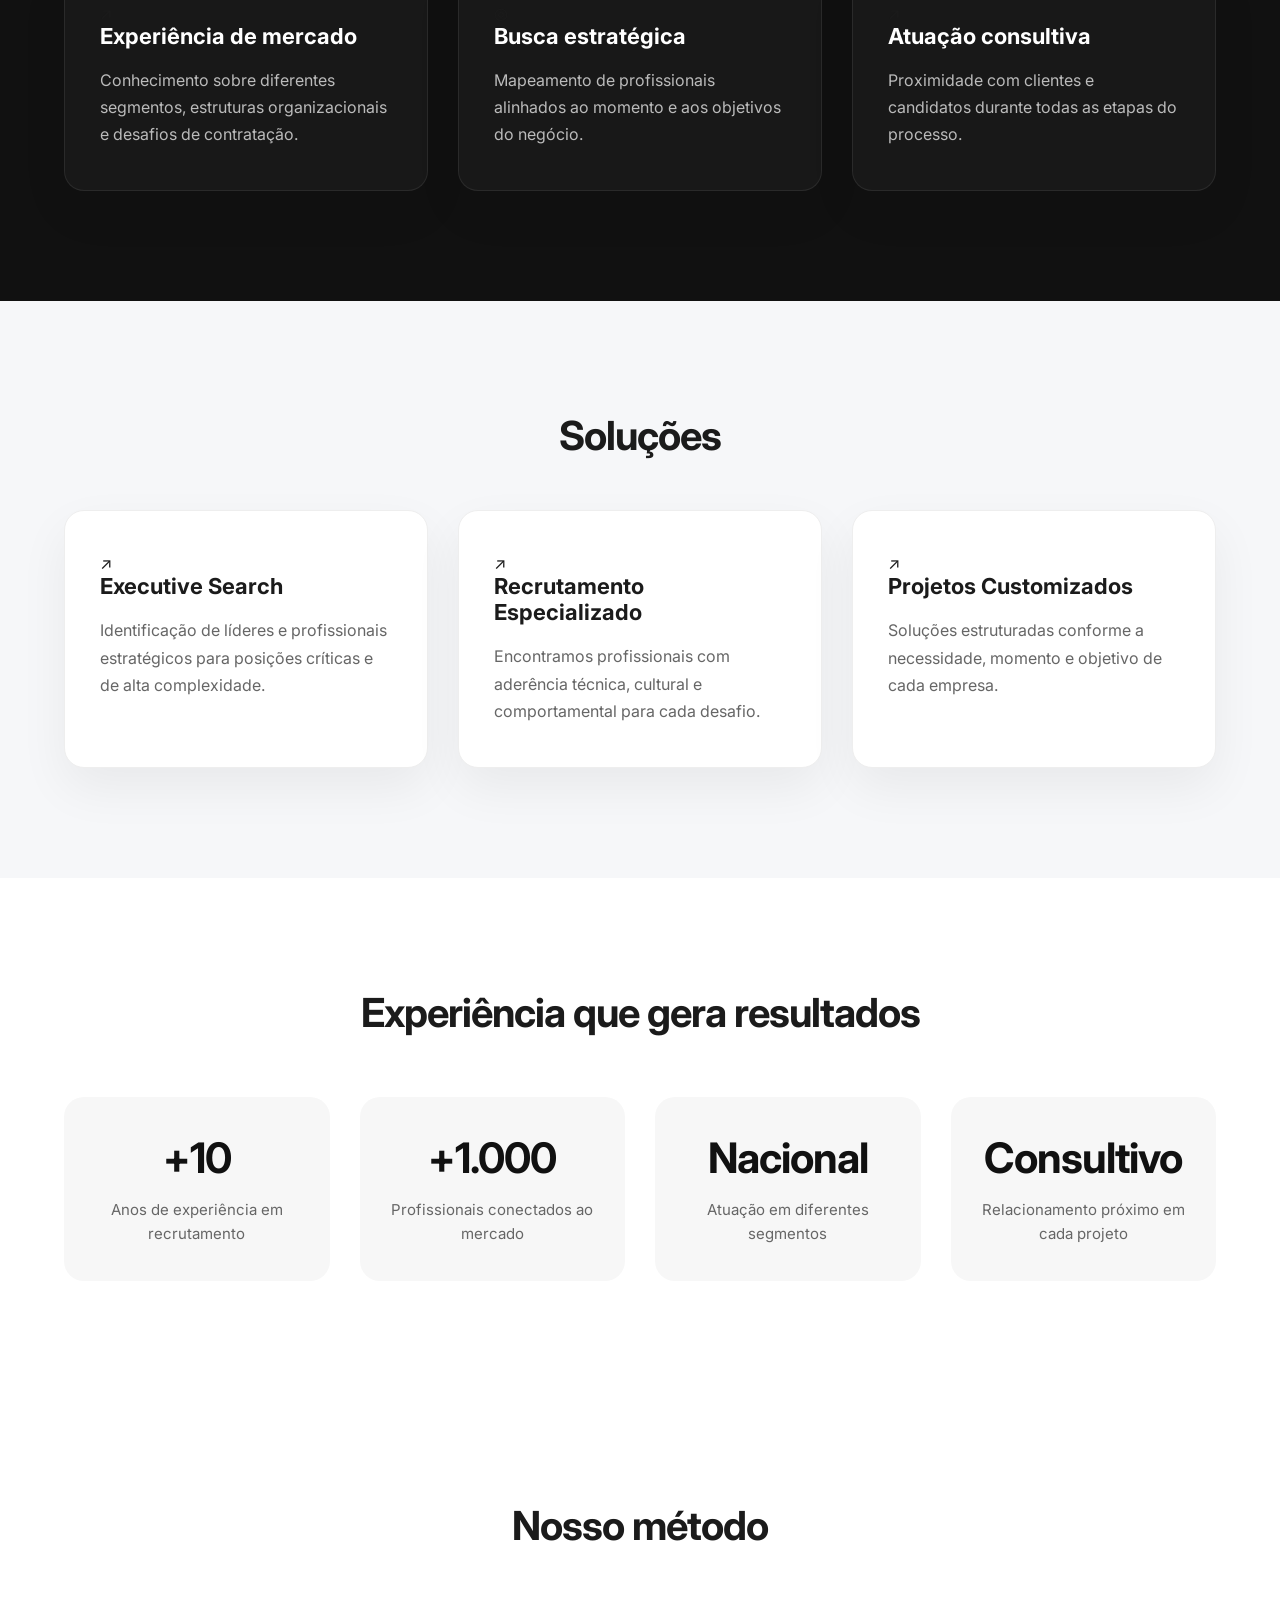
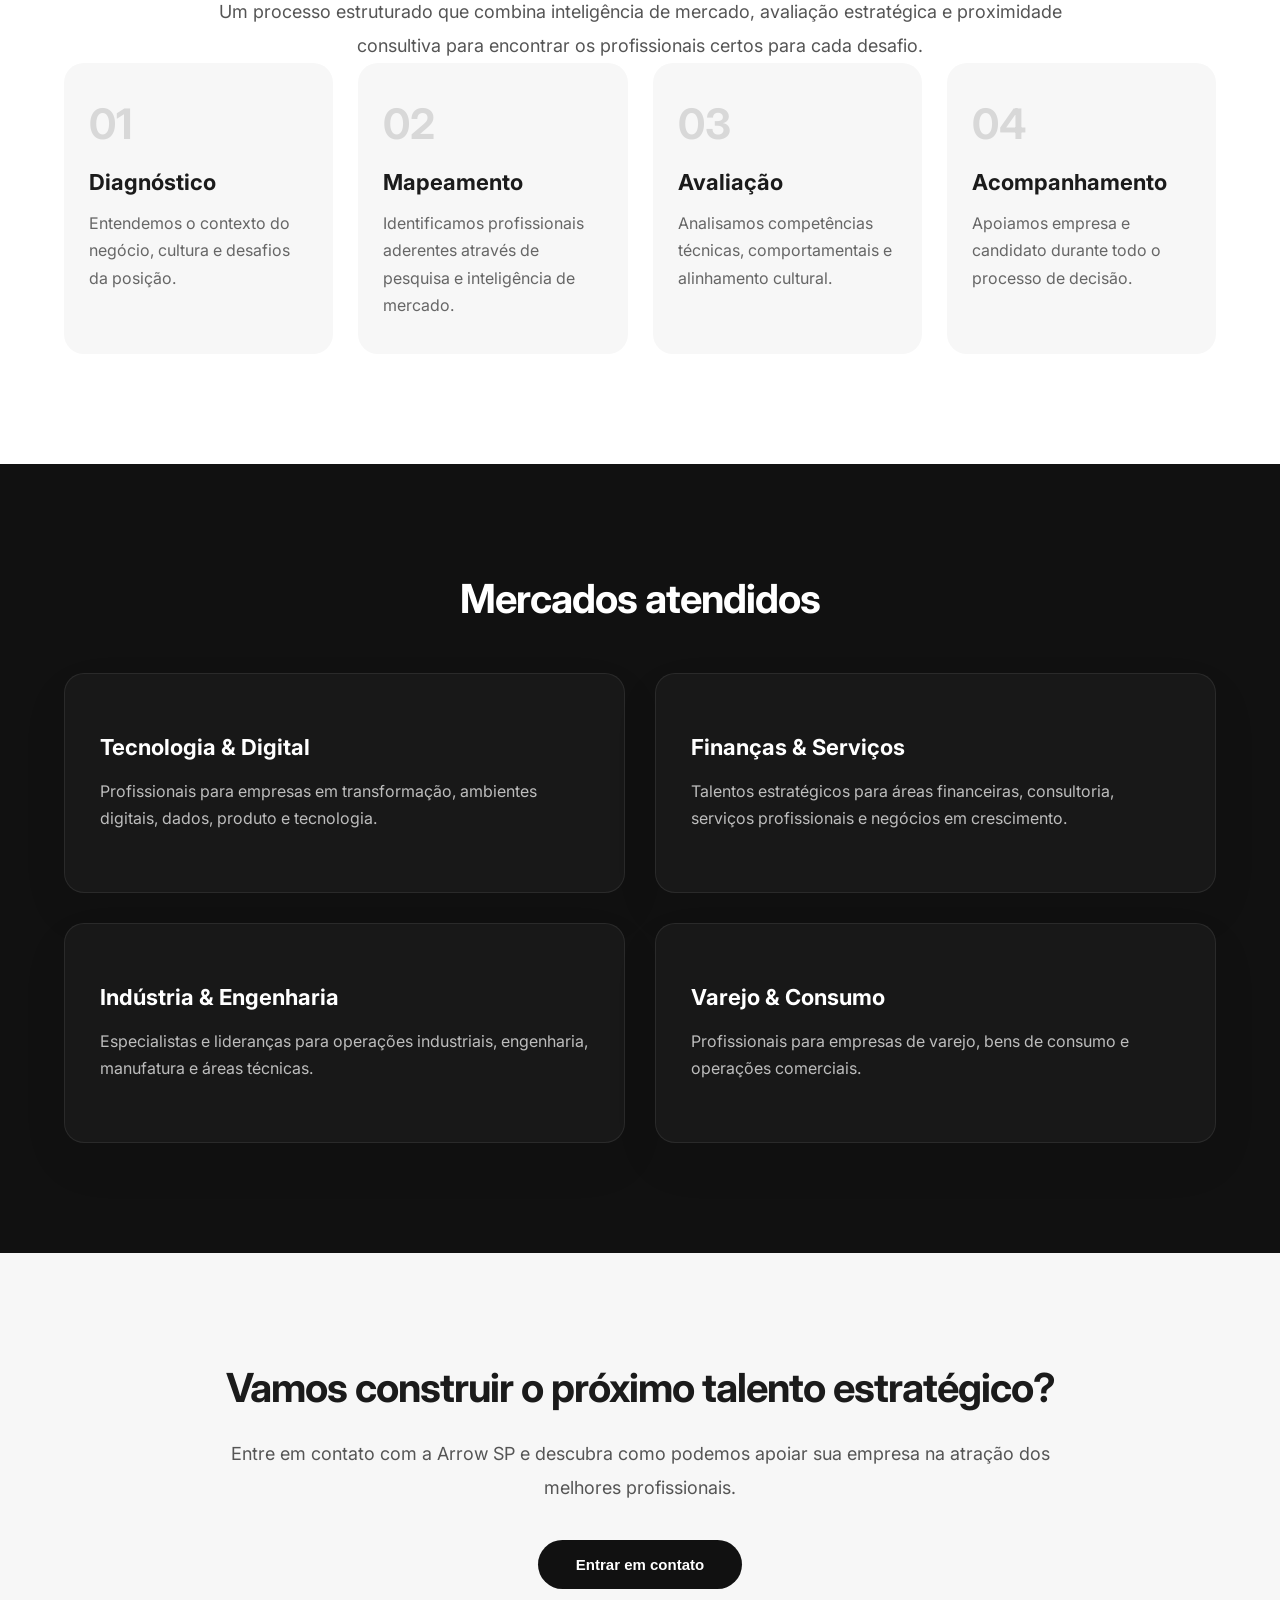
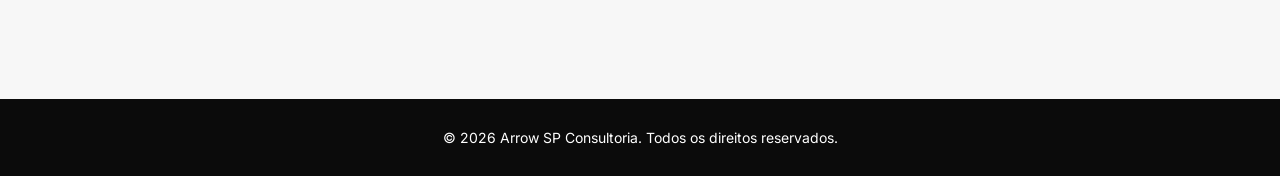
==== commit d1919865: "Update index.html" ====
--- a/index.html
+++ b/index.html
@@ -150,7 +150,11 @@
 
 
 <div class="card">
-
+<div class="card-icon">
+
+    ↗
+
+</div>
 <h3>
 Experiência de mercado
 </h3>
@@ -166,7 +170,11 @@
 
 
 <div class="card">
-
+<div class="card-icon">
+
+    ◎
+
+</div>
 <h3>
 Busca estratégica
 </h3>
@@ -182,7 +190,11 @@
 
 
 <div class="card">
-
+<div class="card-icon">
+
+    ↗
+
+</div>
 <h3>
 Atuação consultiva
 </h3>
@@ -227,7 +239,11 @@
 
 
 <div class="card">
-
+<div class="card-icon">
+
+    ↗
+
+</div>
 <h3>
 Executive Search
 </h3>
@@ -243,7 +259,11 @@
 
 
 <div class="card">
-
+<div class="card-icon">
+
+    ↗
+
+</div>
 <h3>
 Recrutamento Especializado
 </h3>
@@ -259,7 +279,11 @@
 
 
 <div class="card">
-
+<div class="card-icon">
+
+    ↗
+
+</div>
 <h3>
 Projetos Customizados
 </h3>
--- a/style.css
+++ b/style.css
@@ -822,3 +822,172 @@
 
 
 }
+/* =========================
+MÉTODO CONSULTIVO
+========================= */
+
+
+.metodo {
+
+    background:#ffffff;
+
+}
+
+
+
+.intro-metodo {
+
+    max-width:800px;
+
+    margin:0 auto 60px;
+
+    text-align:center;
+
+    color:#555;
+
+    line-height:1.8;
+
+}
+
+
+
+.etapas {
+
+    display:grid;
+
+    grid-template-columns:repeat(4,1fr);
+
+    gap:25px;
+
+}
+
+
+
+.etapa {
+
+    position:relative;
+
+    padding:35px 25px;
+
+    background:#f7f7f7;
+
+    border-radius:20px;
+
+    transition:.35s;
+
+}
+
+
+
+.etapa:hover {
+
+    transform:translateY(-8px);
+
+}
+
+
+
+.etapa span {
+
+    display:block;
+
+    font-size:42px;
+
+    font-weight:700;
+
+    color:#d8d8d8;
+
+    margin-bottom:20px;
+
+}
+
+
+
+.etapa h3 {
+
+    font-size:22px;
+
+    margin-bottom:15px;
+
+}
+
+
+
+.etapa p {
+
+    text-align:left;
+
+    color:#666;
+
+    line-height:1.7;
+
+}
+
+
+
+
+@media(max-width:900px){
+
+
+.etapas {
+
+    grid-template-columns:1fr;
+
+}
+
+
+}
+/* =========================
+ANIMAÇÕES
+========================= */
+
+
+
+
+
+
+@keyframes aparecer {
+
+    from {
+
+        opacity:0;
+
+        transform:translateY(25px);
+
+    }
+
+
+    to {
+
+        opacity:1;
+
+        transform:translateY(0);
+
+    }
+
+}
+/* =========================
+MOVIMENTO DOS CARDS
+========================= */
+
+
+.card,
+.etapa {
+
+    transition:
+    transform .35s ease,
+    box-shadow .35s ease;
+
+}
+
+
+
+.card:hover,
+.etapa:hover {
+
+    transform:translateY(-10px);
+
+    box-shadow:
+    0 25px 60px rgba(0,0,0,.12);
+
+}
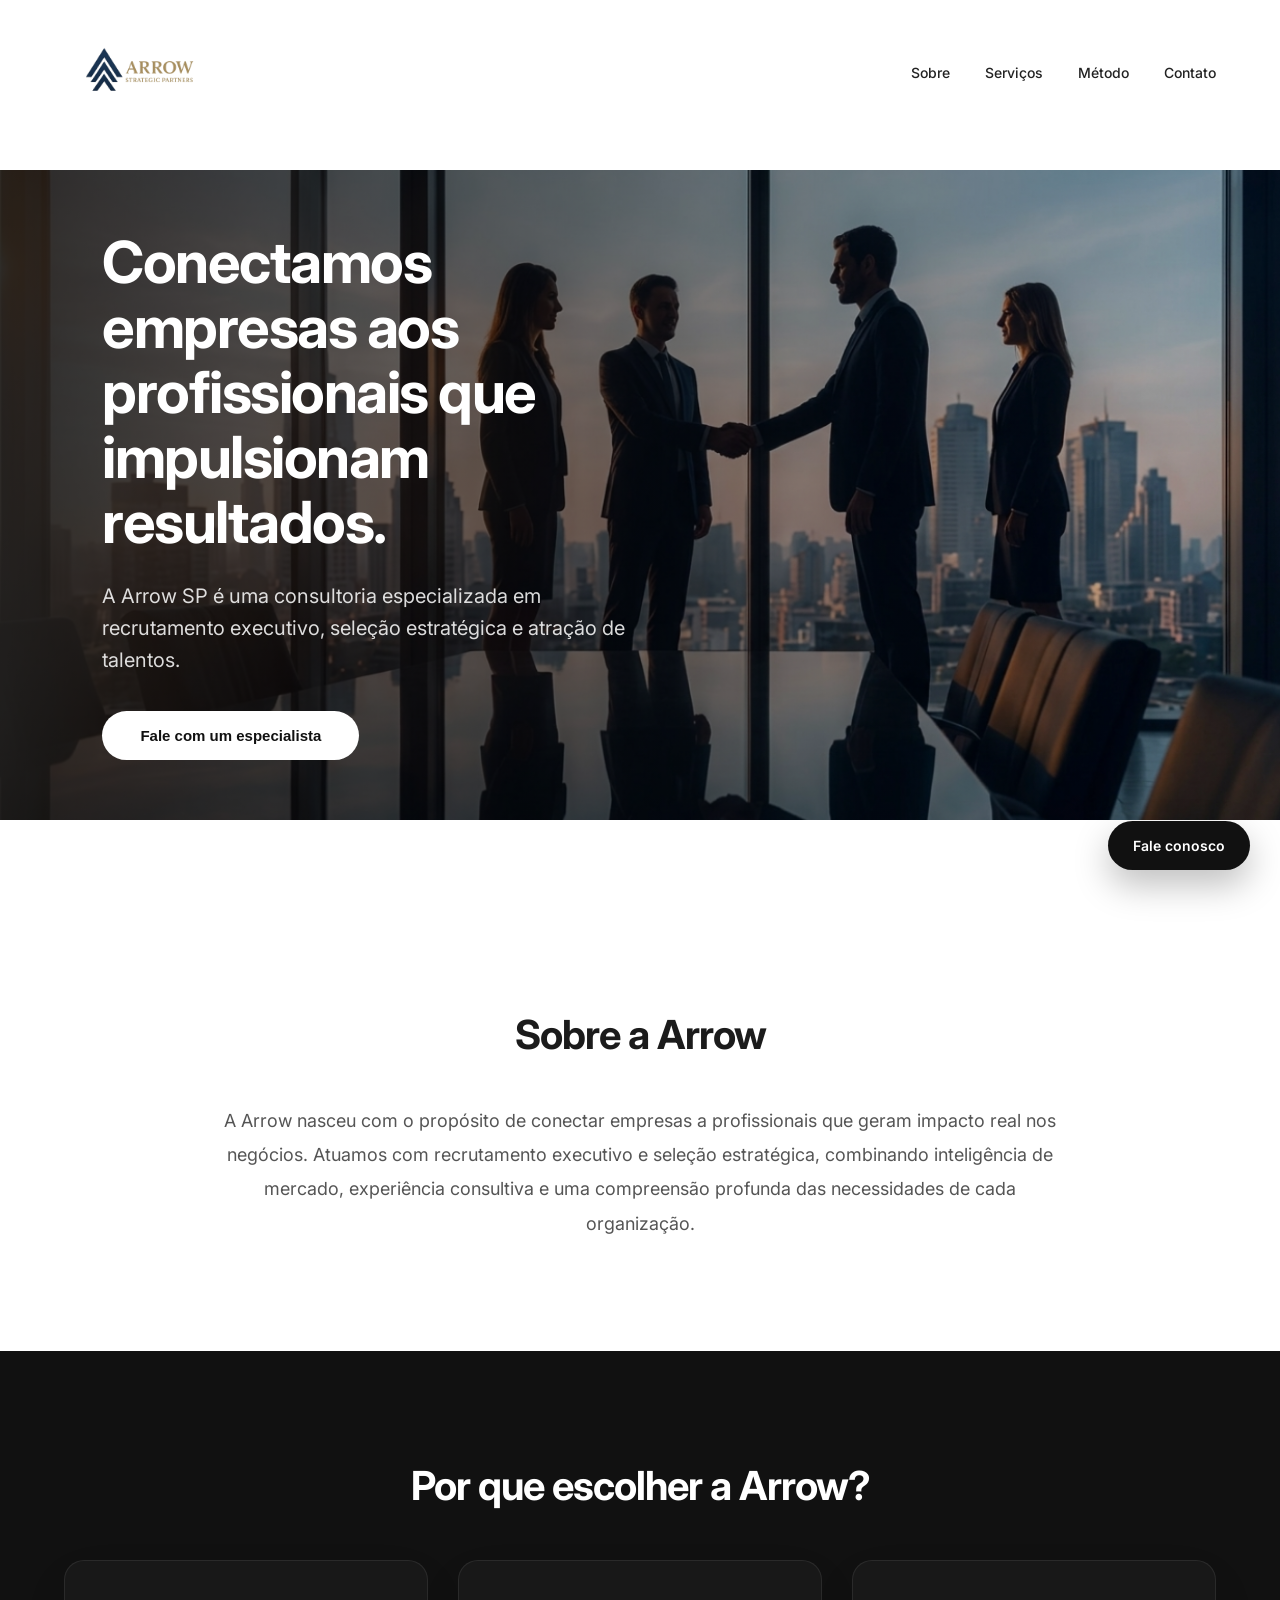
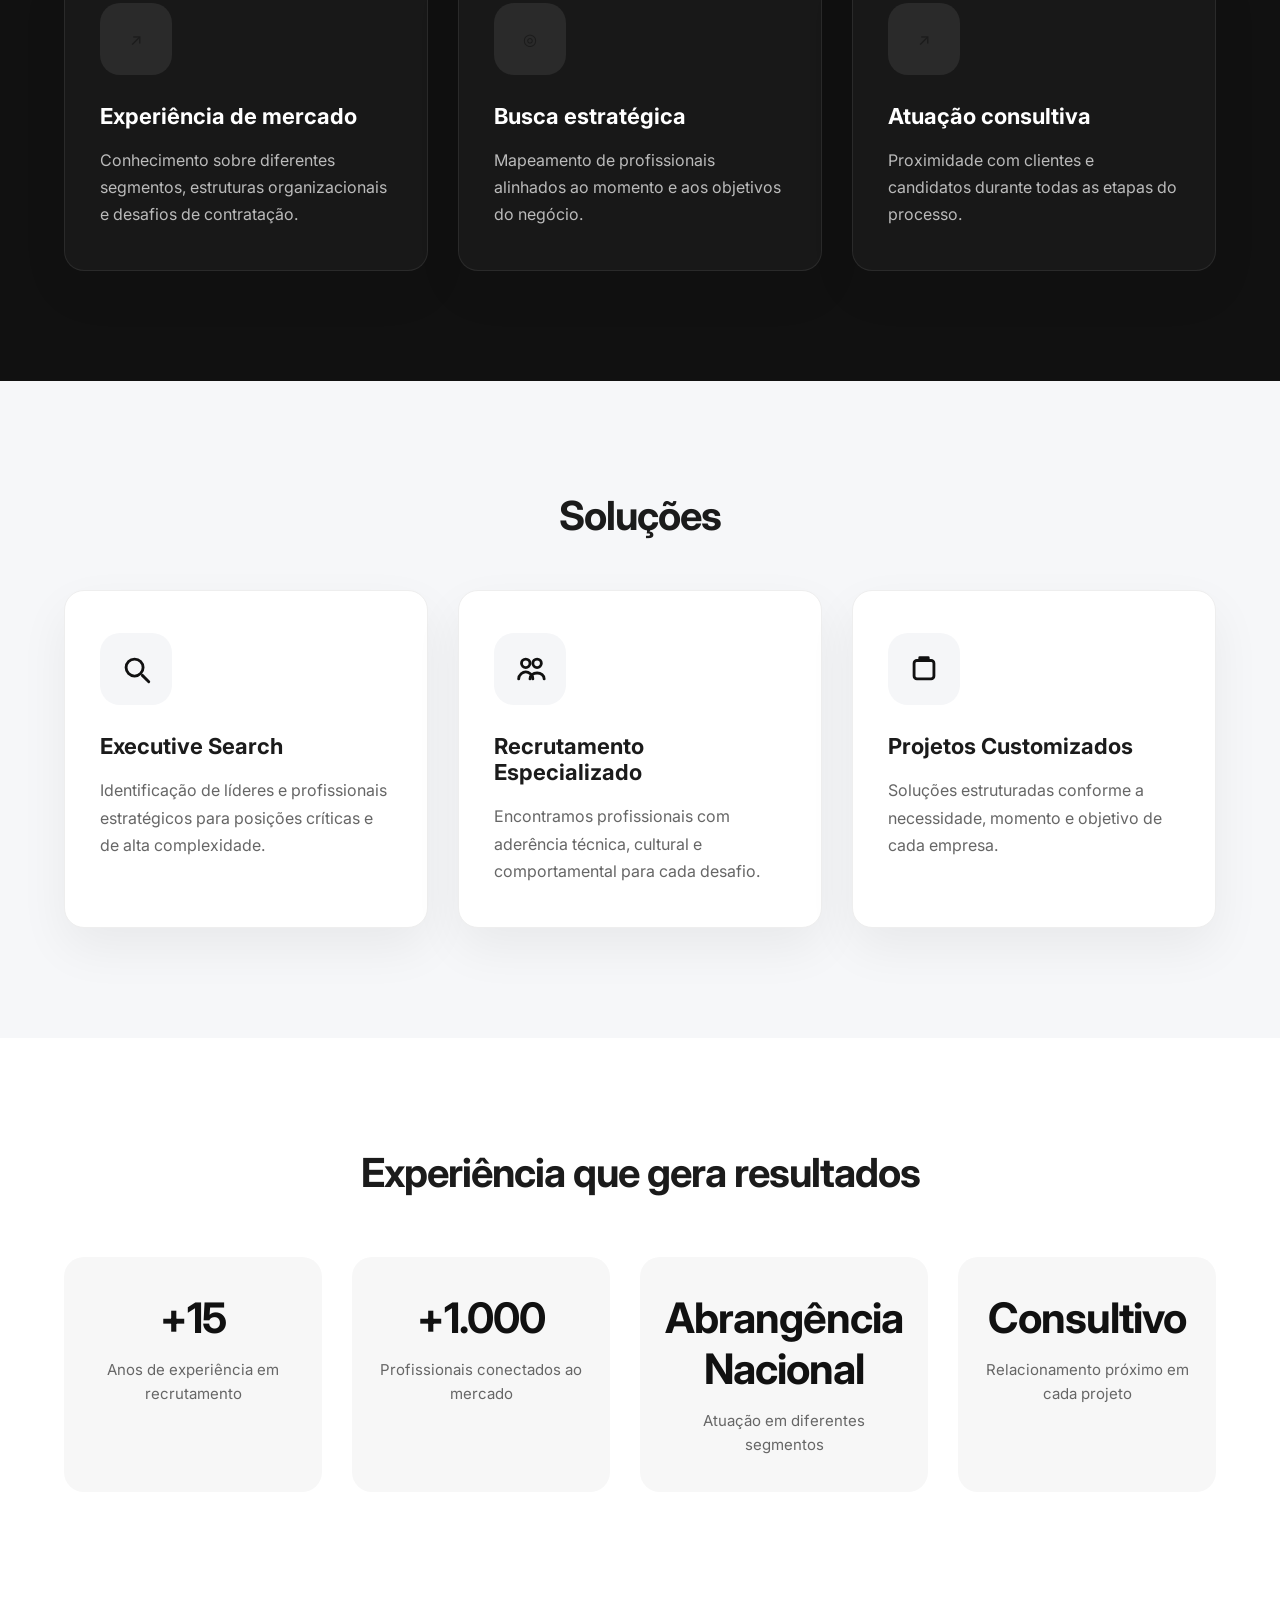
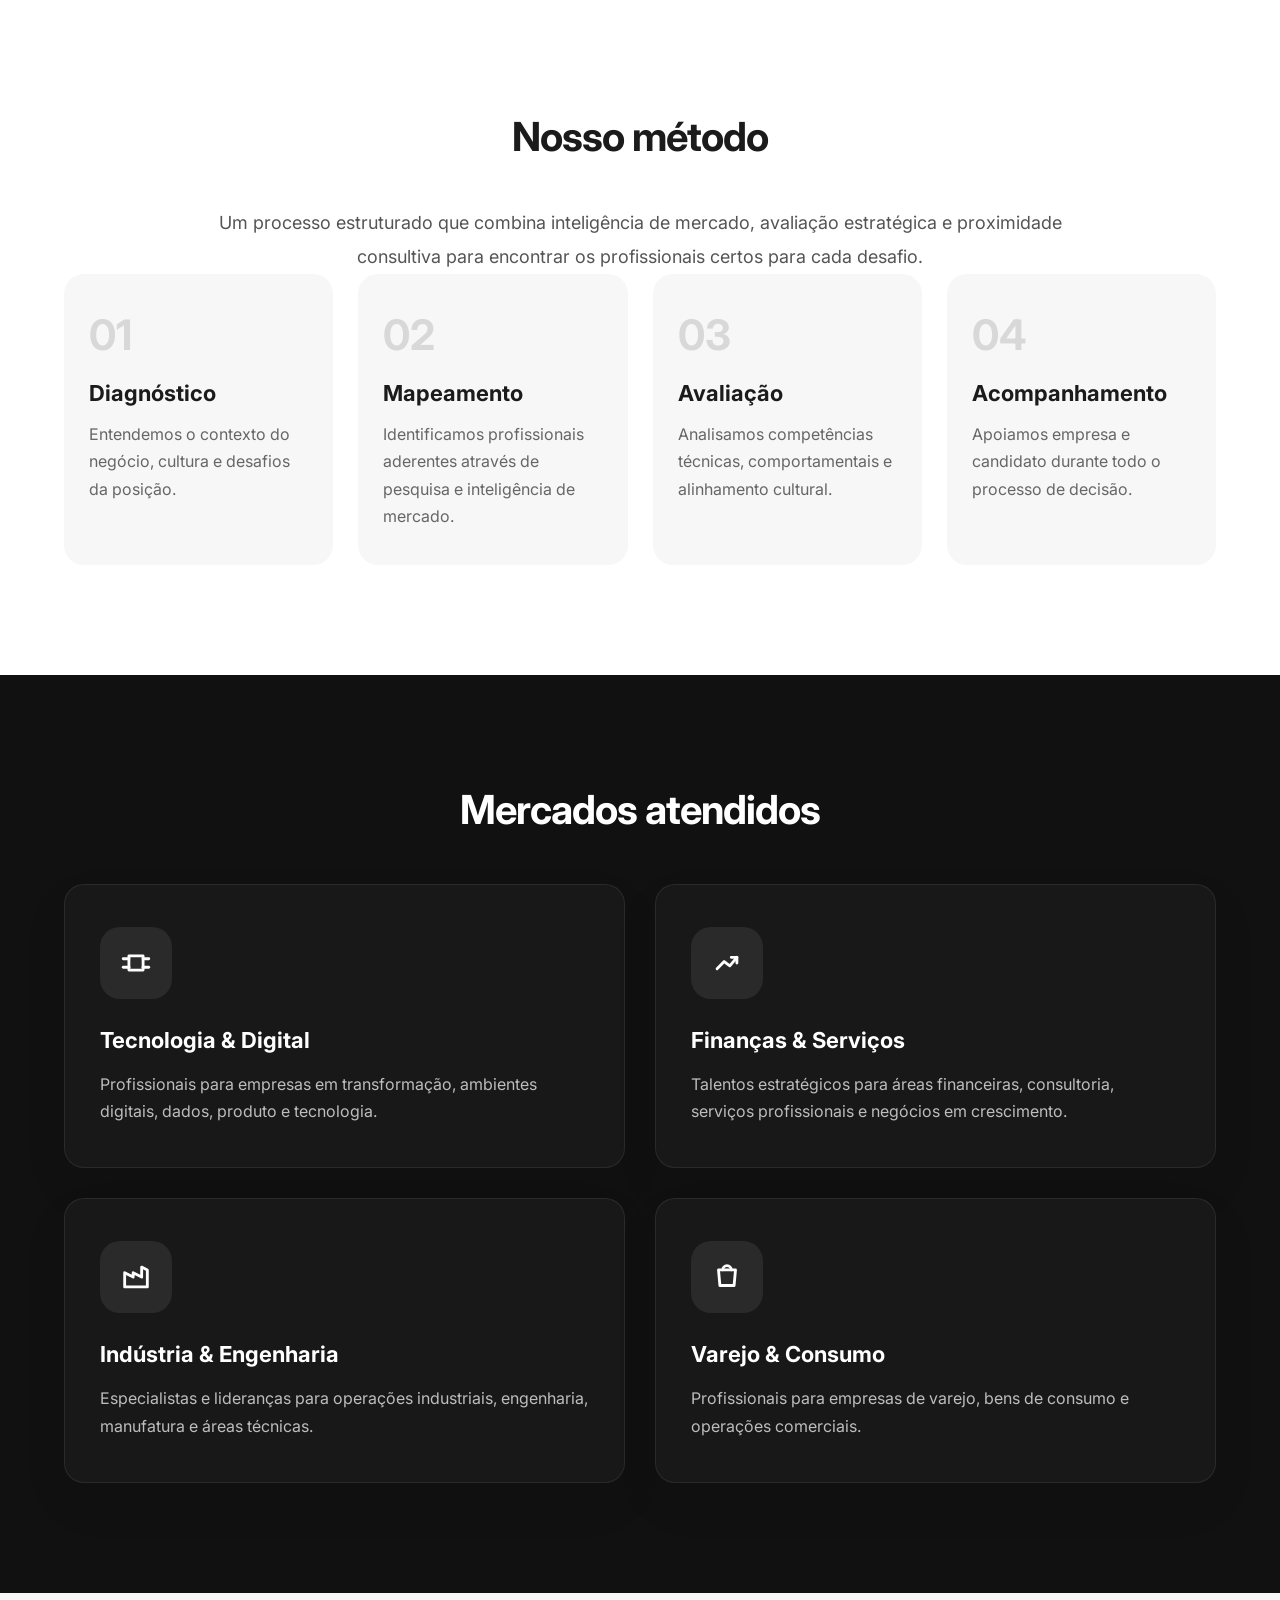
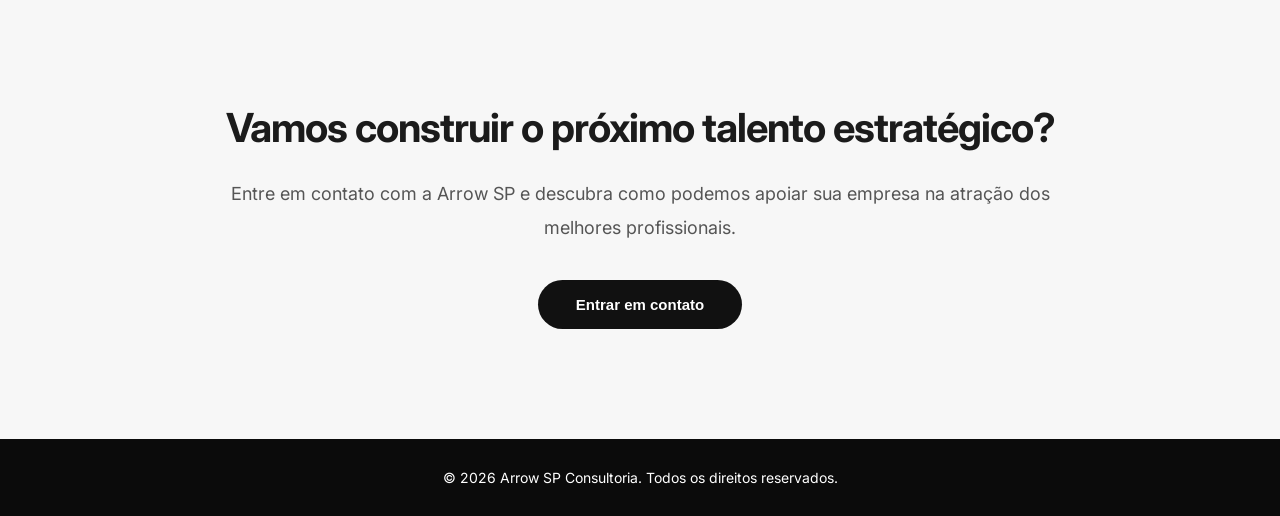
==== commit c19d386b: "Update index.html" ====
--- a/index.html
+++ b/index.html
@@ -109,12 +109,12 @@
 
 
 <h2>
-Sobre a Arrow SP
+Sobre a Arrow
 </h2>
 
 
 <p>
-A Arrow SP nasceu com o propósito de conectar empresas
+A Arrow nasceu com o propósito de conectar empresas
 a profissionais que geram impacto real nos negócios.
 
 Atuamos com recrutamento executivo e seleção estratégica,
@@ -141,7 +141,7 @@
 
 
 <h2>
-Por que escolher a Arrow SP?
+Por que escolher a Arrow?
 </h2>
 
 
@@ -241,7 +241,13 @@
 <div class="card">
 <div class="card-icon">
 
-    ↗
+<svg viewBox="0 0 24 24">
+
+<circle cx="11" cy="11" r="6"/>
+
+<line x1="16.5" y1="16.5" x2="21" y2="21"/>
+
+</svg>
 
 </div>
 <h3>
@@ -261,7 +267,17 @@
 <div class="card">
 <div class="card-icon">
 
-    ↗
+<svg viewBox="0 0 24 24">
+
+<circle cx="9" cy="8" r="3"/>
+
+<circle cx="17" cy="8" r="3"/>
+
+<path d="M4 19c0-3 3-5 5-5s5 2 5 5"/>
+
+<path d="M12 19c0-2.4 2.2-4.2 5-4.2 2.8 0 5 1.8 5 4.2"/>
+
+</svg>
 
 </div>
 <h3>
@@ -281,7 +297,13 @@
 <div class="card">
 <div class="card-icon">
 
-    ↗
+<svg viewBox="0 0 24 24">
+
+<rect x="5" y="6" width="14" height="13" rx="2"/>
+
+<path d="M9 6V4h6v2"/>
+
+</svg>
 
 </div>
 <h3>
@@ -325,7 +347,7 @@
 <div class="numero">
 
 <h3>
-+10
++15
 </h3>
 
 <p>
@@ -355,7 +377,7 @@
 <div class="numero">
 
 <h3>
-Nacional
+Abrangência Nacional
 </h3>
 
 <p>
@@ -518,7 +540,23 @@
 
 
 <div class="card">
-
+<div class="card-icon">
+
+<svg viewBox="0 0 24 24">
+
+<rect x="7" y="7" width="10" height="10"/>
+
+<line x1="3" y1="9" x2="7" y2="9"/>
+
+<line x1="3" y1="15" x2="7" y2="15"/>
+
+<line x1="17" y1="9" x2="21" y2="9"/>
+
+<line x1="17" y1="15" x2="21" y2="15"/>
+
+</svg>
+
+</div>
 <h3>
 Tecnologia & Digital
 </h3>
@@ -534,7 +572,17 @@
 
 
 <div class="card">
-
+<div class="card-icon">
+
+<svg viewBox="0 0 24 24">
+
+<polyline points="5 16 10 11 14 14 19 8"/>
+
+<polyline points="15 8 19 8 19 12"/>
+
+</svg>
+
+</div>
 <h3>
 Finanças & Serviços
 </h3>
@@ -550,7 +598,15 @@
 
 
 <div class="card">
-
+<div class="card-icon">
+
+<svg viewBox="0 0 24 24">
+
+<path d="M4 19V9l6 3V9l6 3V5l4 2v12z"/>
+
+</svg>
+
+</div>
 <h3>
 Indústria & Engenharia
 </h3>
@@ -566,7 +622,17 @@
 
 
 <div class="card">
-
+<div class="card-icon">
+
+<svg viewBox="0 0 24 24">
+
+<path d="M6 7h12l-1 11H7z"/>
+
+<path d="M9 7a3 3 0 0 1 6 0"/>
+
+</svg>
+
+</div>
 <h3>
 Varejo & Consumo
 </h3>
--- a/style.css
+++ b/style.css
@@ -991,3 +991,146 @@
     0 25px 60px rgba(0,0,0,.12);
 
 }
+/* =========================
+CARD ICON
+========================= */
+
+/* =========================
+ICONS PREMIUM
+========================= */
+
+.card-icon{
+
+    width:72px;
+    height:72px;
+
+    border-radius:20px;
+
+    background:#f5f6f8;
+
+    display:flex;
+
+    justify-content:center;
+    align-items:center;
+
+    margin-bottom:28px;
+
+    transition:
+    background .35s ease,
+    transform .35s ease;
+
+}
+
+.card-icon svg{
+
+    width:34px;
+    height:34px;
+
+    stroke:#111;
+
+    stroke-width:2;
+
+    stroke-linecap:round;
+
+    stroke-linejoin:round;
+
+    fill:none;
+
+    transition:.35s;
+
+}
+
+.card:hover .card-icon{
+
+    background:#111;
+
+    transform:translateY(-4px);
+
+}
+
+.card:hover .card-icon svg{
+
+    stroke:white;
+
+}
+
+
+/* cartões escuros */
+
+.mercados .card-icon,
+.diferenciais .card-icon{
+
+    background:rgba(255,255,255,.08);
+
+}
+
+.mercados .card-icon svg,
+.diferenciais .card-icon svg{
+
+    stroke:white;
+
+}
+
+.mercados .card:hover .card-icon,
+.diferenciais .card:hover .card-icon{
+
+    background:white;
+
+}
+
+.mercados .card:hover .card-icon svg,
+.diferenciais .card:hover .card-icon svg{
+
+    stroke:#111;
+
+}
+/* =========================
+ANIMAÇÃO AO ROLAR
+========================= */
+
+.hidden{
+
+    opacity:0;
+
+    transform:translateY(40px);
+
+    transition:
+        opacity .8s ease,
+        transform .8s ease;
+
+}
+
+.show{
+
+    opacity:1;
+
+    transform:translateY(0);
+
+}
+nav a.active{
+
+    color:#000;
+
+    font-weight:700;
+
+    position:relative;
+
+}
+
+nav a.active::after{
+
+    content:"";
+
+    position:absolute;
+
+    left:0;
+
+    bottom:-8px;
+
+    width:100%;
+
+    height:2px;
+
+    background:#111;
+
+}
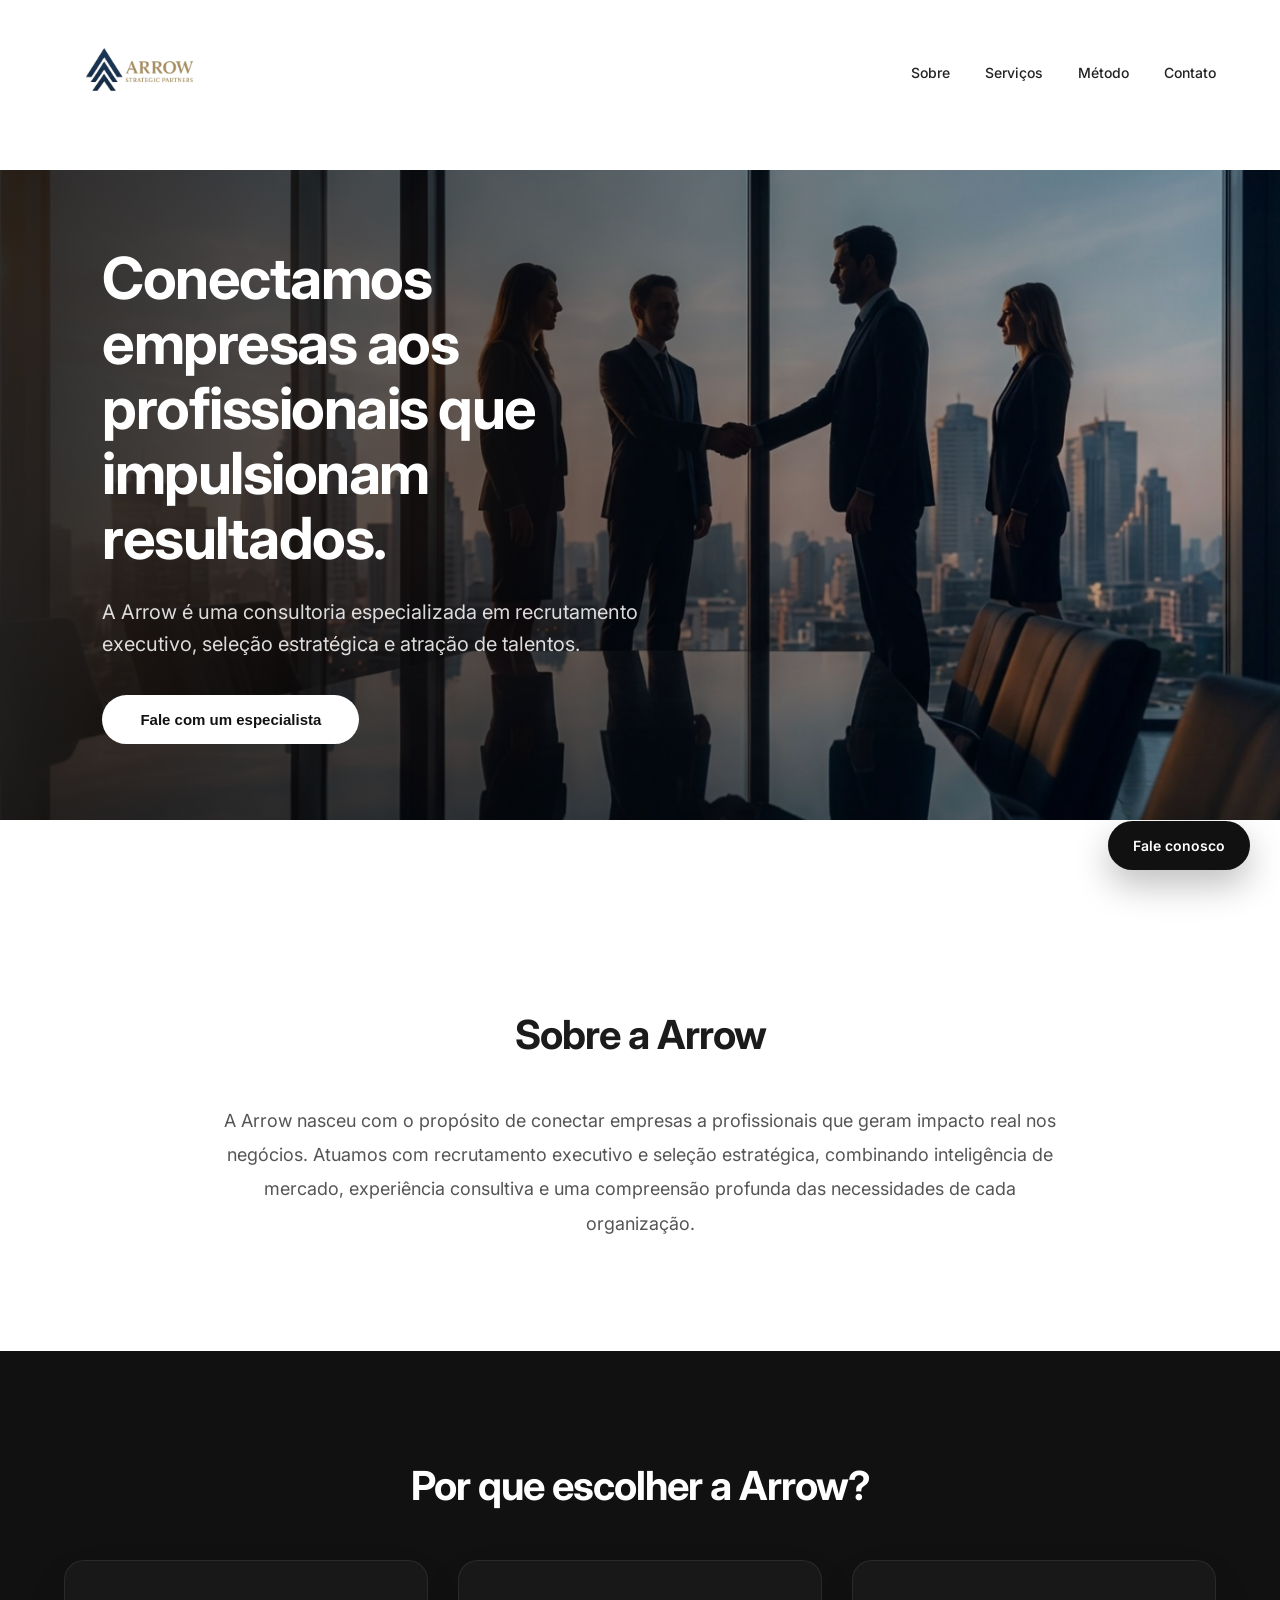
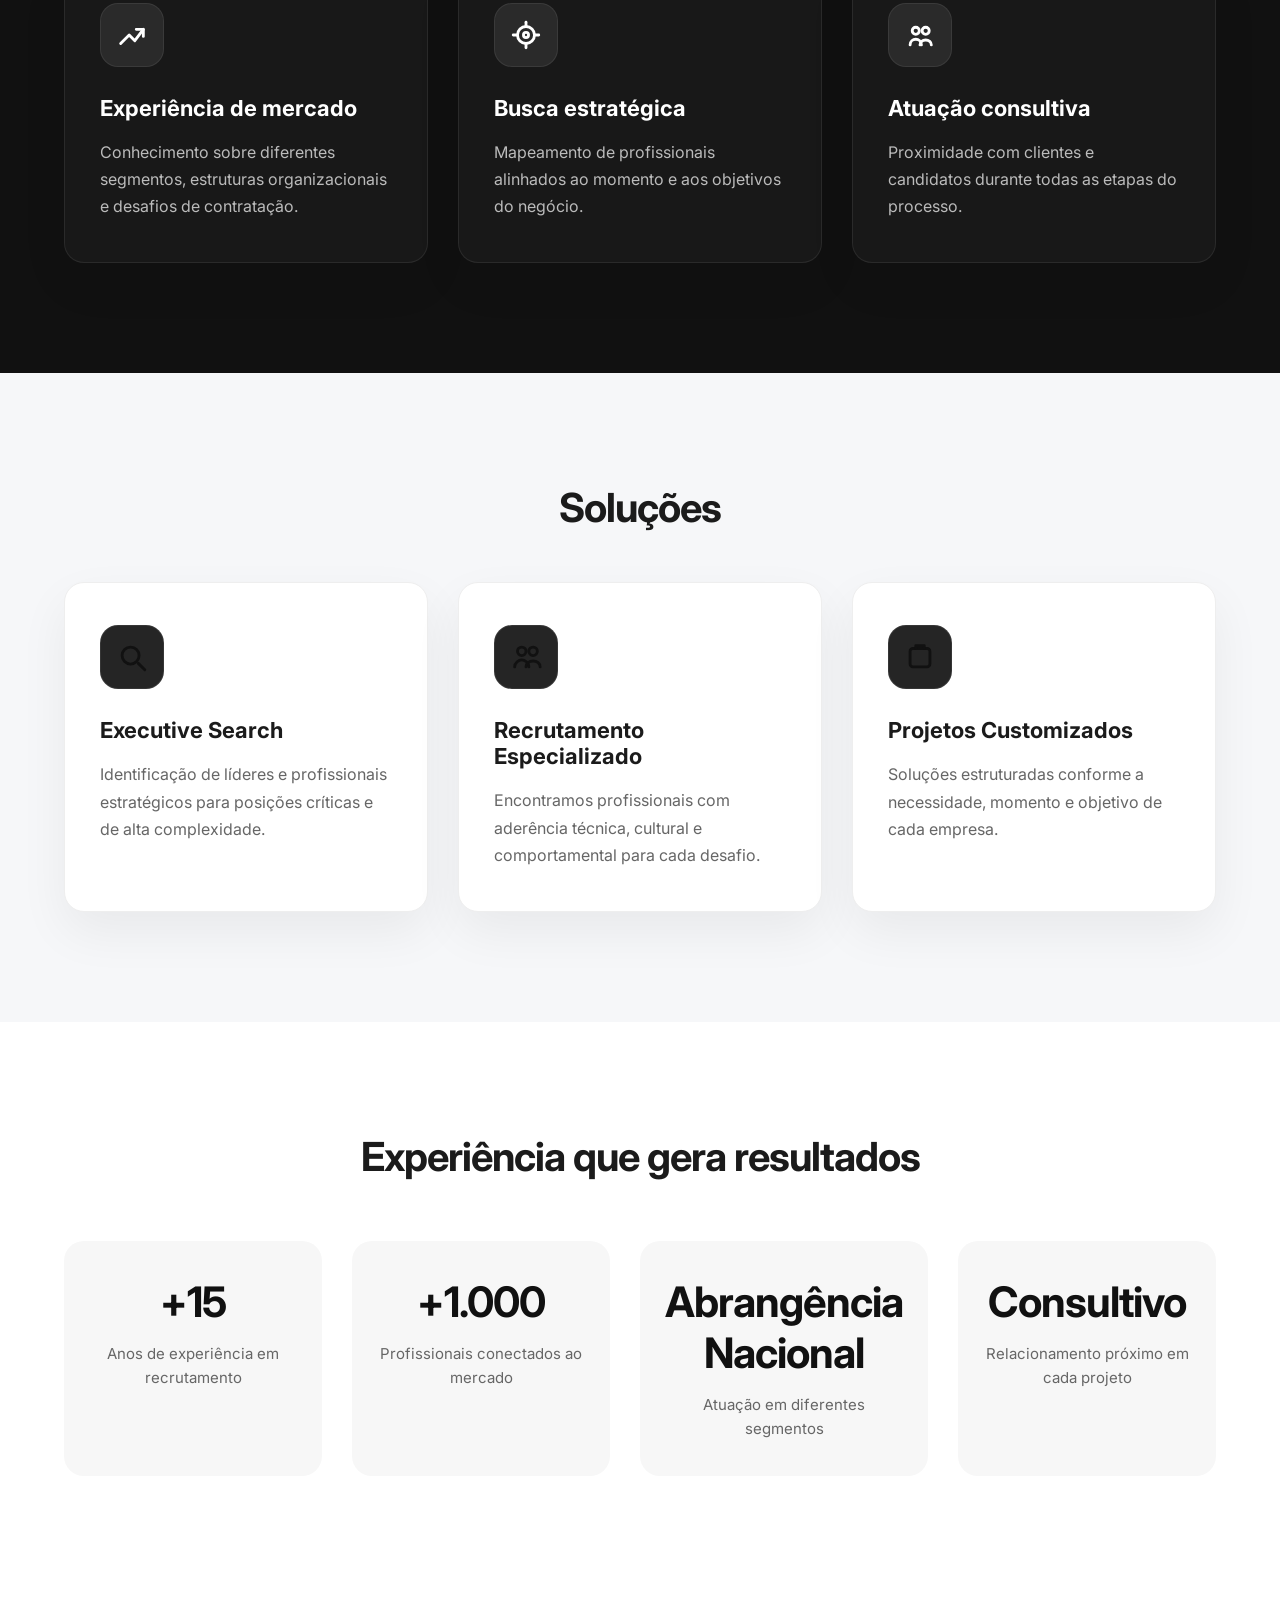
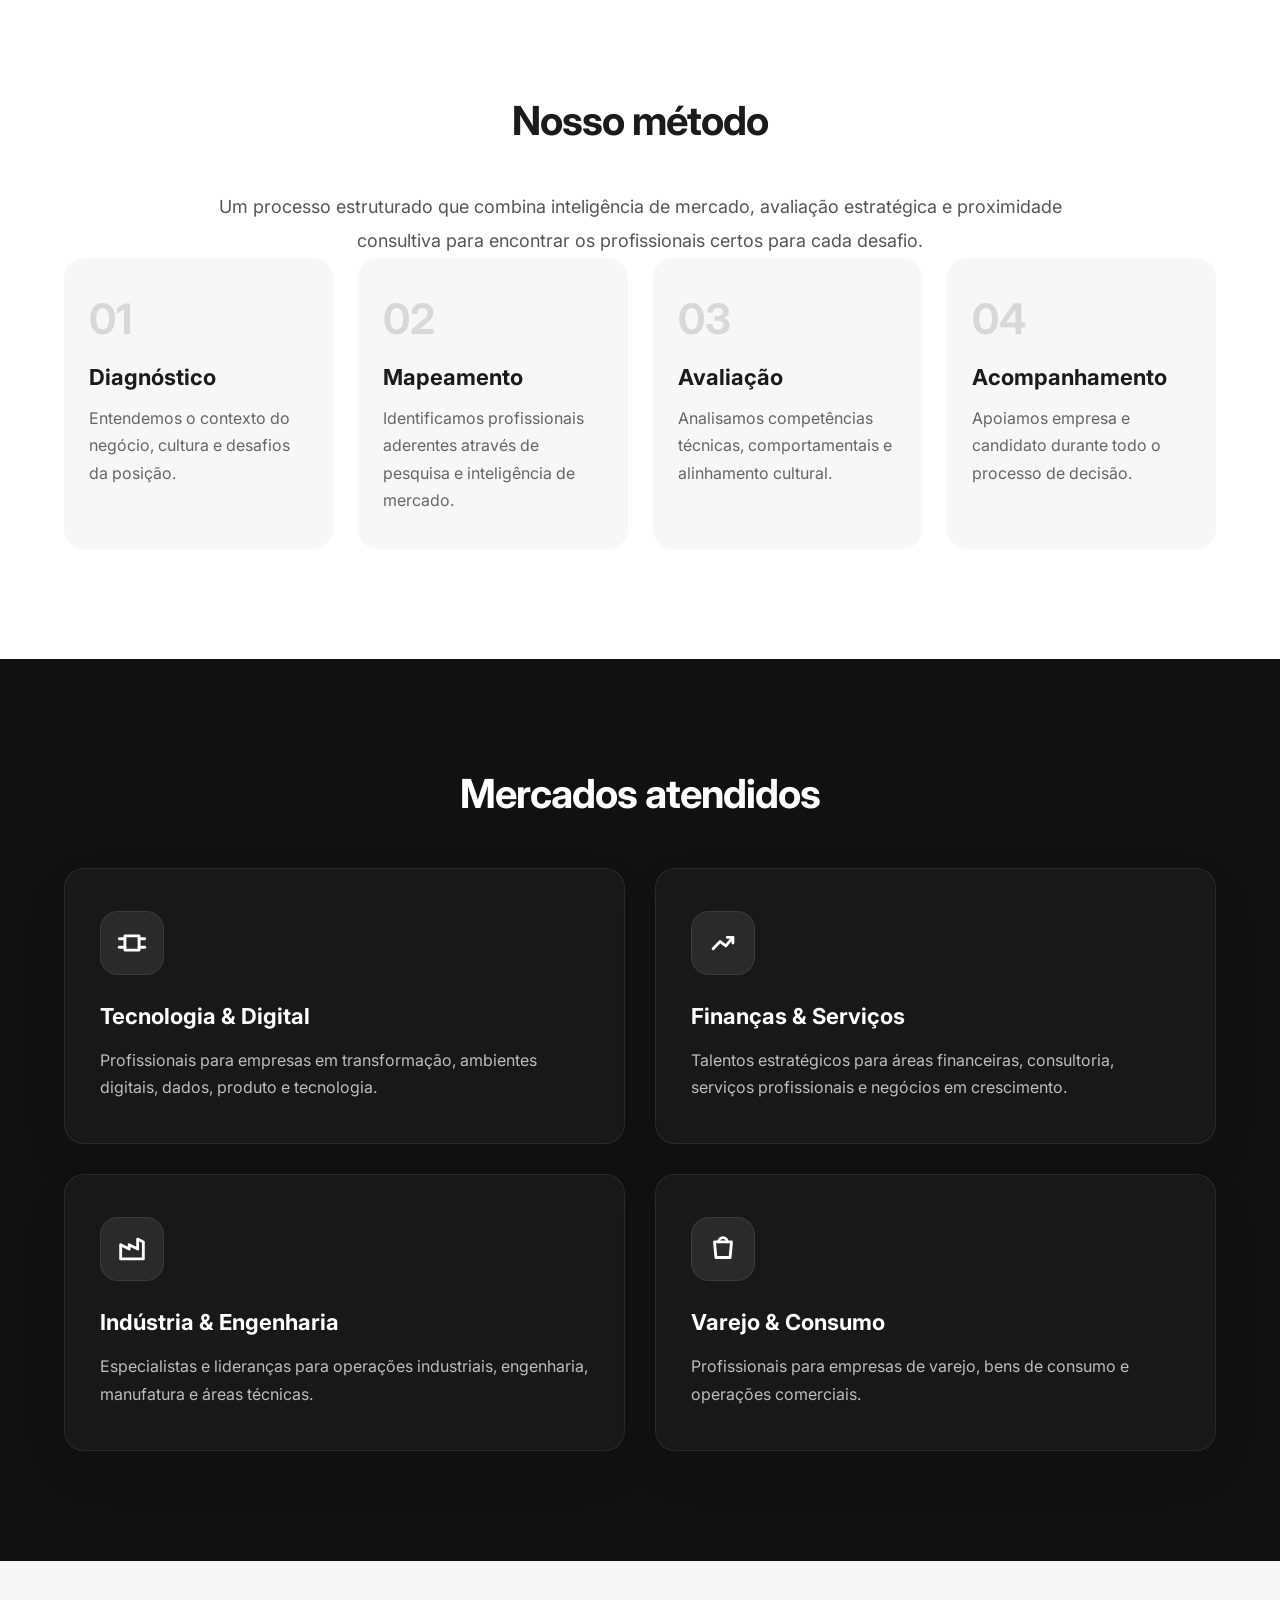
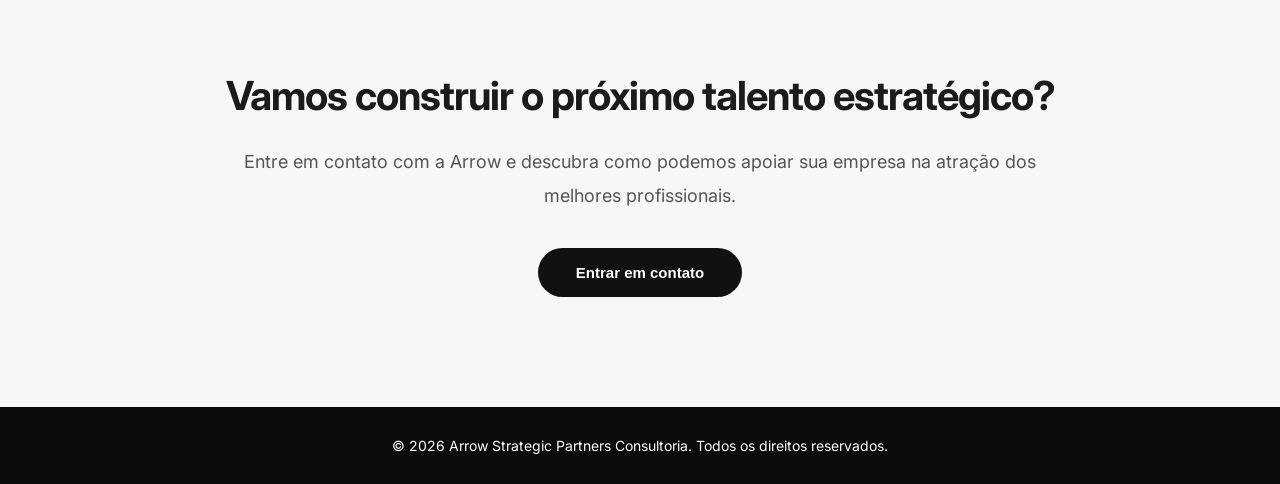
==== commit 119ccc9e: "Update index.html" ====
--- a/index.html
+++ b/index.html
@@ -66,7 +66,7 @@
 
 
             <p>
-                A Arrow SP é uma consultoria especializada
+                A Arrow é uma consultoria especializada
                 em recrutamento executivo, seleção estratégica
                 e atração de talentos.
             </p>
@@ -152,7 +152,13 @@
 <div class="card">
 <div class="card-icon">
 
-    ↗
+<svg viewBox="0 0 24 24">
+
+<path d="M4 18L10 12L14 16L20 8"/>
+
+<path d="M15 8H20V13"/>
+
+</svg>
 
 </div>
 <h3>
@@ -172,7 +178,21 @@
 <div class="card">
 <div class="card-icon">
 
-    ◎
+<svg viewBox="0 0 24 24">
+
+<circle cx="12" cy="12" r="6"/>
+
+<circle cx="12" cy="12" r="1.8"/>
+
+<path d="M12 3V6"/>
+
+<path d="M12 18V21"/>
+
+<path d="M3 12H6"/>
+
+<path d="M18 12H21"/>
+
+</svg>
 
 </div>
 <h3>
@@ -192,7 +212,17 @@
 <div class="card">
 <div class="card-icon">
 
-    ↗
+<svg viewBox="0 0 24 24">
+
+<circle cx="9" cy="9" r="2.5"/>
+
+<circle cx="16" cy="9" r="2.5"/>
+
+<path d="M5 19c0-2.5 2-4 4-4s4 1.5 4 4"/>
+
+<path d="M12 19c0-2 1.8-3.5 4-3.5s4 1.5 4 3.5"/>
+
+</svg>
 
 </div>
 <h3>
@@ -668,7 +698,7 @@
 
 
 <p>
-Entre em contato com a Arrow SP e descubra como
+Entre em contato com a Arrow e descubra como
 podemos apoiar sua empresa na atração dos melhores profissionais.
 </p>
 
@@ -694,7 +724,7 @@
 
 
 <p>
-© 2026 Arrow SP Consultoria. Todos os direitos reservados.
+© 2026 Arrow Strategic Partners Consultoria. Todos os direitos reservados.
 </p>
 
 
--- a/style.css
+++ b/style.css
@@ -1001,12 +1001,14 @@
 
 .card-icon{
 
-    width:72px;
-    height:72px;
-
-    border-radius:20px;
-
-    background:#f5f6f8;
+    width:64px;
+    height:64px;
+
+    border:1px solid rgba(255,255,255,.08);
+
+    border-radius:18px;
+
+    background:#252525;
 
     display:flex;
 
@@ -1015,9 +1017,46 @@
 
     margin-bottom:28px;
 
-    transition:
-    background .35s ease,
-    transform .35s ease;
+    transition:.35s;
+
+}
+
+
+
+.card-icon svg{
+
+    width:28px;
+    height:28px;
+
+    stroke:#d7b16d;
+
+    stroke-width:1.8;
+
+    fill:none;
+
+    stroke-linecap:round;
+
+    stroke-linejoin:round;
+
+    transition:.35s;
+
+}
+
+
+
+.card:hover .card-icon{
+
+    background:#d7b16d;
+
+    border-color:#d7b16d;
+
+}
+
+
+
+.card:hover .card-icon svg{
+
+    stroke:#111111;
 
 }
 
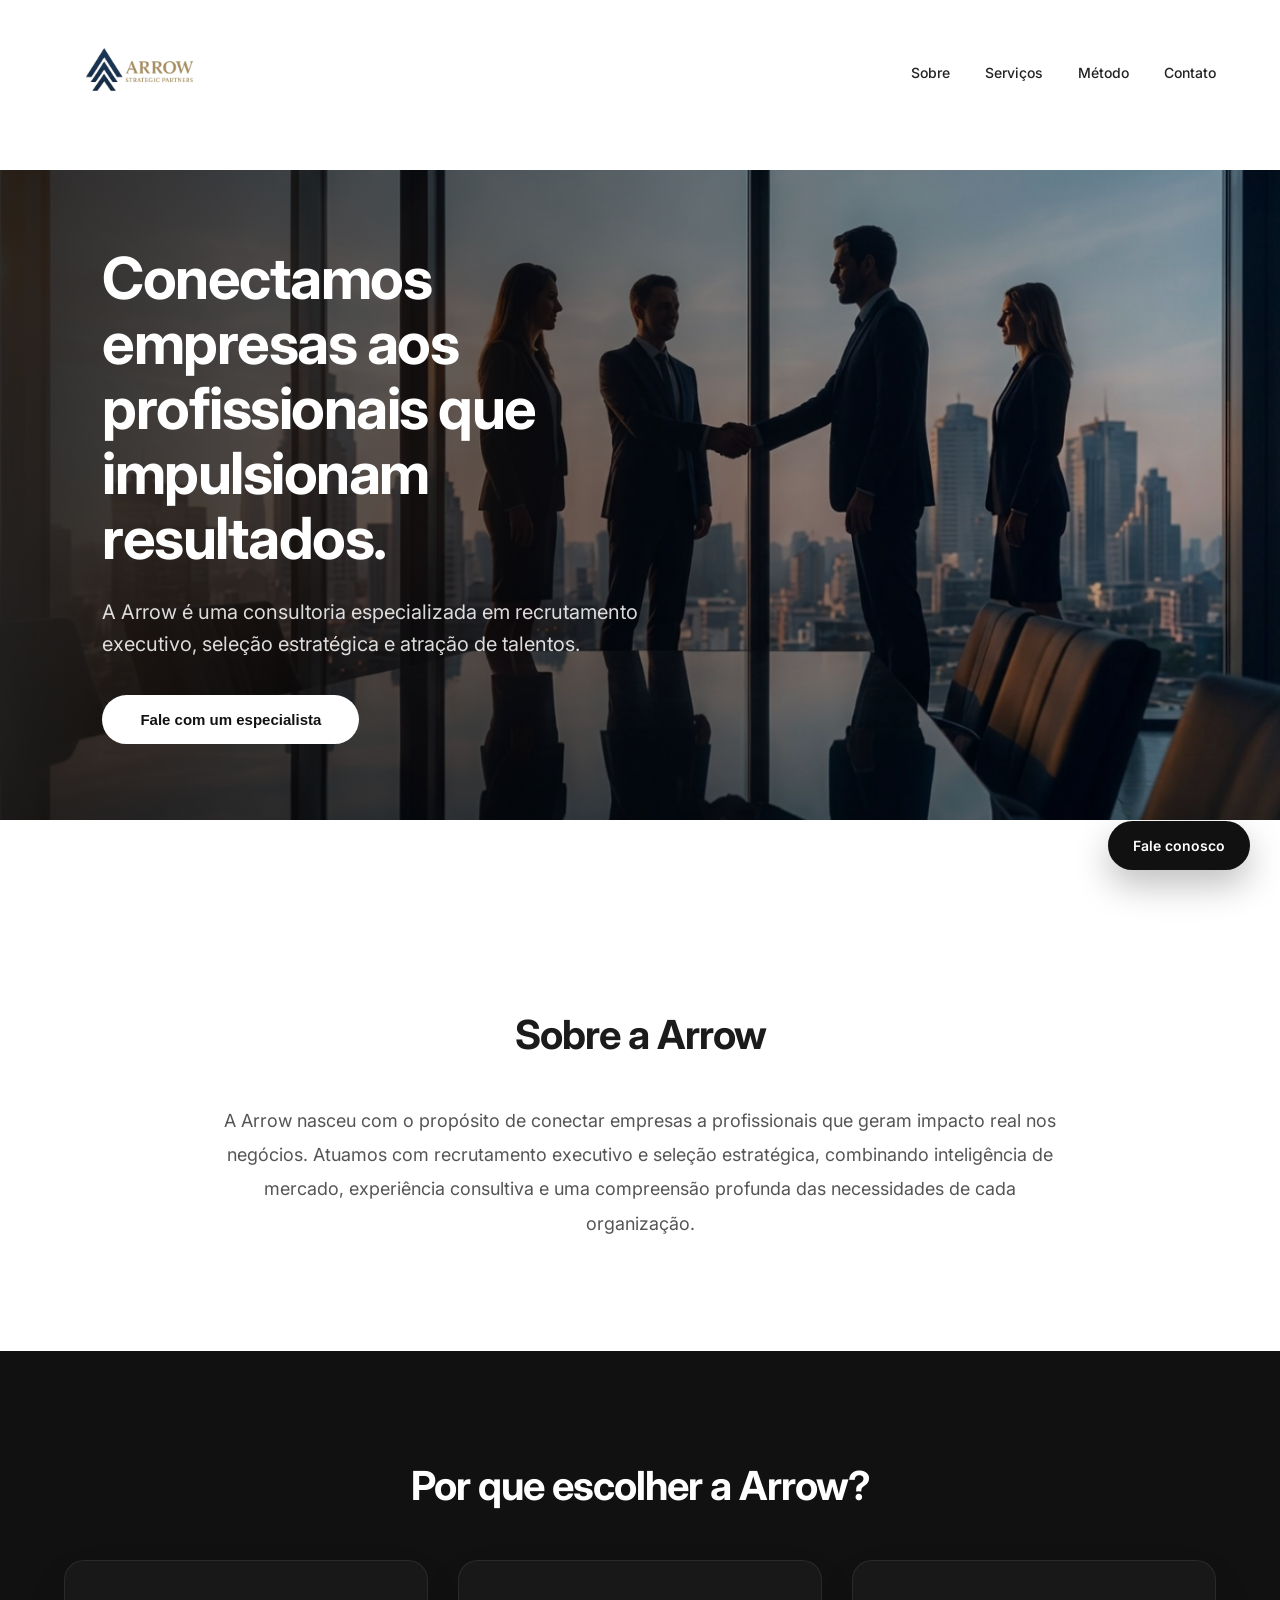
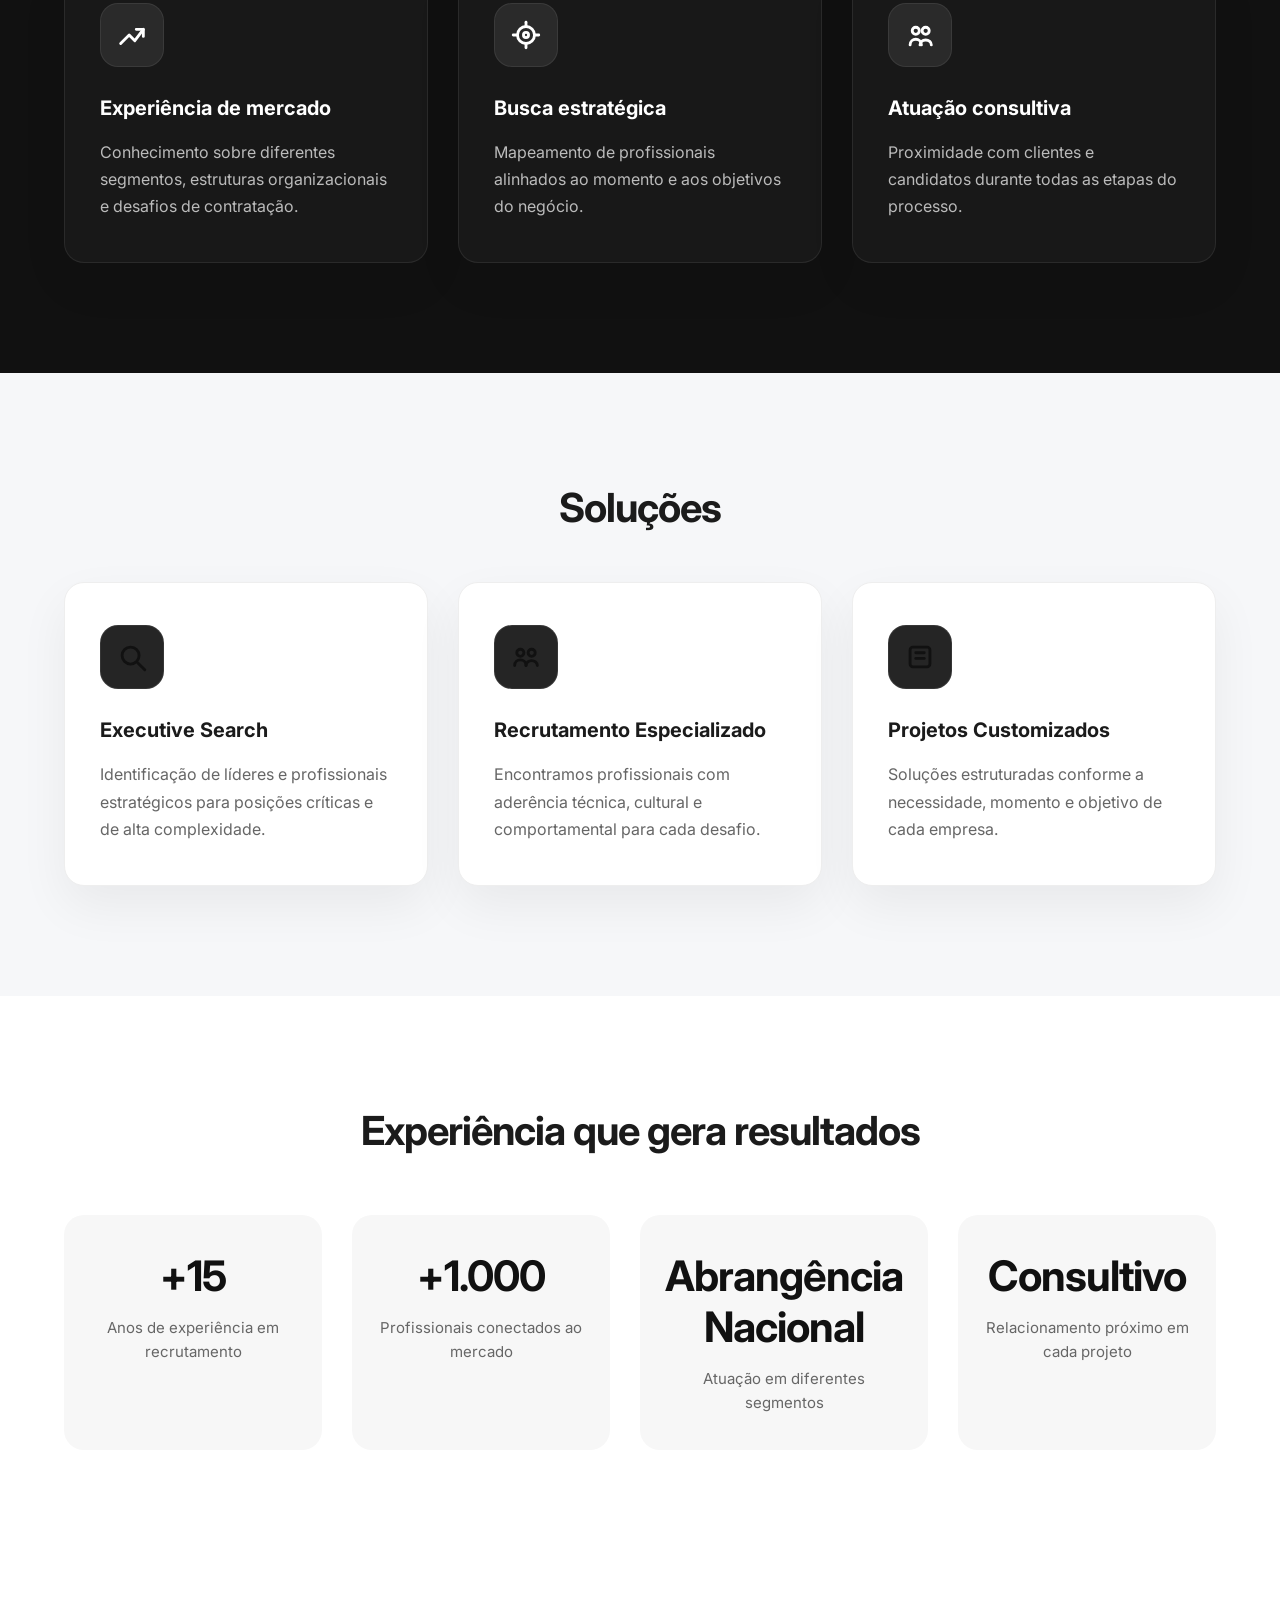
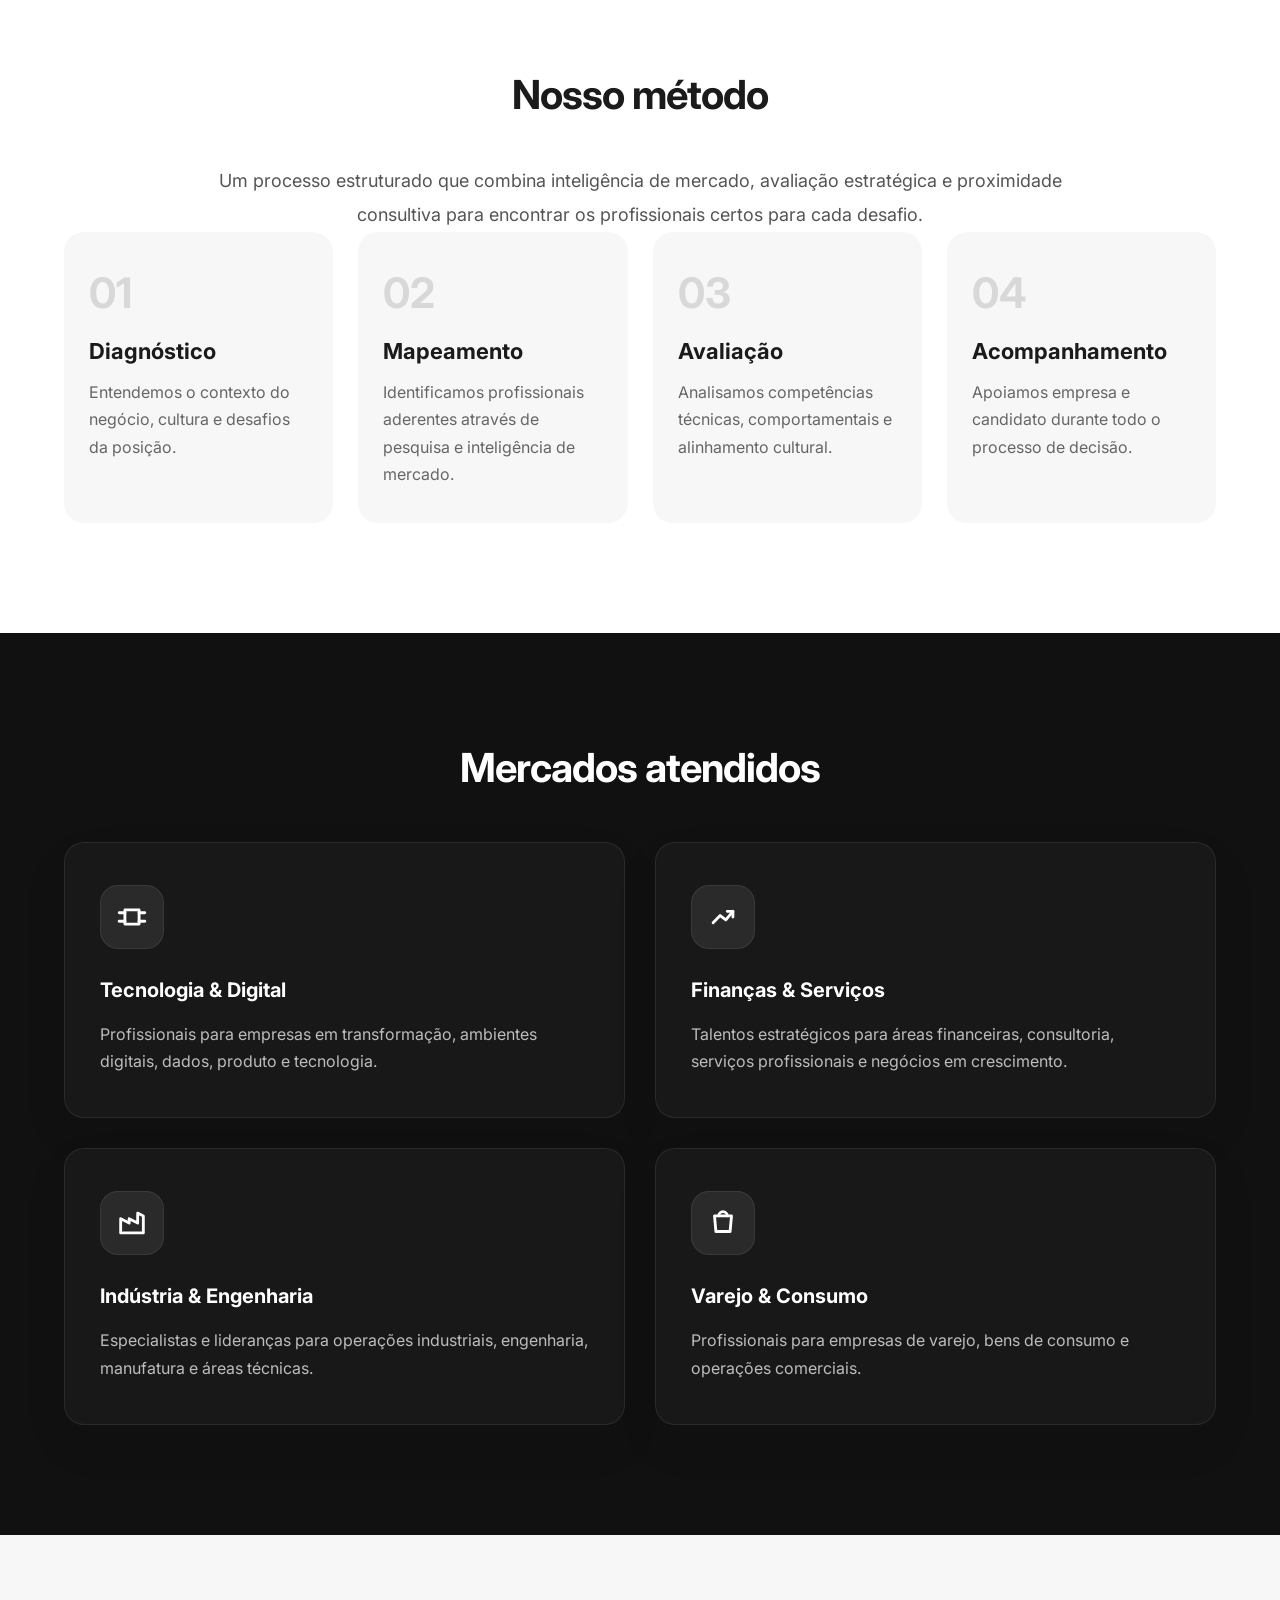
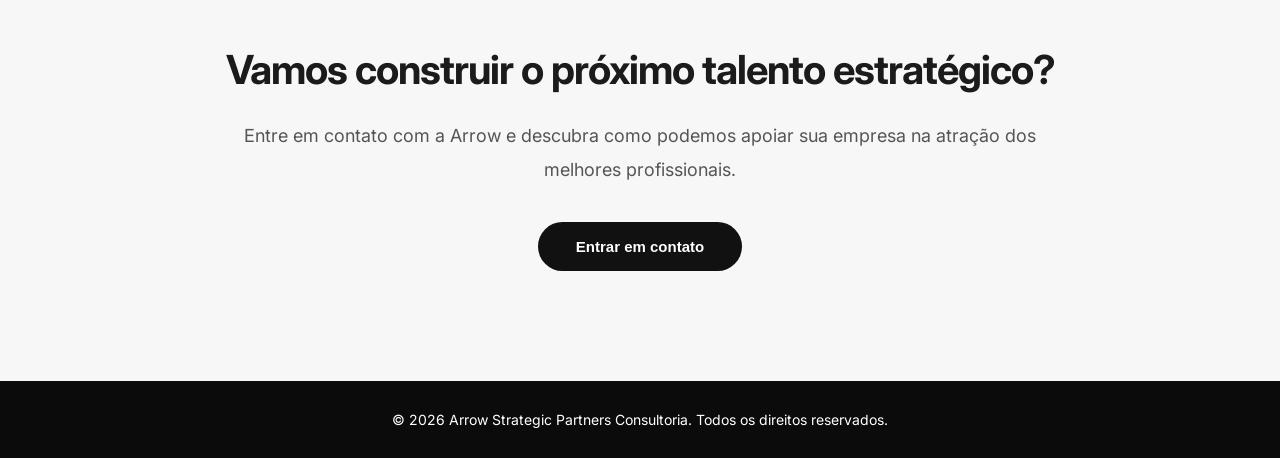
==== commit 35f9f4ce: "Update index.html" ====
--- a/index.html
+++ b/index.html
@@ -273,9 +273,9 @@
 
 <svg viewBox="0 0 24 24">
 
-<circle cx="11" cy="11" r="6"/>
-
-<line x1="16.5" y1="16.5" x2="21" y2="21"/>
+<circle cx="11" cy="11" r="6"></circle>
+
+<line x1="16" y1="16" x2="21" y2="21"></line>
 
 </svg>
 
@@ -299,13 +299,13 @@
 
 <svg viewBox="0 0 24 24">
 
-<circle cx="9" cy="8" r="3"/>
-
-<circle cx="17" cy="8" r="3"/>
-
-<path d="M4 19c0-3 3-5 5-5s5 2 5 5"/>
-
-<path d="M12 19c0-2.4 2.2-4.2 5-4.2 2.8 0 5 1.8 5 4.2"/>
+<circle cx="8" cy="9" r="2.5"></circle>
+
+<circle cx="16" cy="9" r="2.5"></circle>
+
+<path d="M4 18c0-2.5 2-4 4-4s4 1.5 4 4"></path>
+
+<path d="M12 18c0-2 2-3.5 4-3.5s4 1.5 4 3.5"></path>
 
 </svg>
 
@@ -329,9 +329,11 @@
 
 <svg viewBox="0 0 24 24">
 
-<rect x="5" y="6" width="14" height="13" rx="2"/>
-
-<path d="M9 6V4h6v2"/>
+<rect x="5" y="5" width="14" height="14" rx="2"></rect>
+
+<line x1="9" y1="9" x2="15" y2="9"></line>
+
+<line x1="9" y1="13" x2="15" y2="13"></line>
 
 </svg>
 
--- a/style.css
+++ b/style.css
@@ -364,11 +364,15 @@
 
 
 
-.card h3 {
-
-    font-size:22px;
+.card h3{
+
+    font-size:20px;
+
+    font-weight:700;
 
     margin-bottom:18px;
+
+    line-height:1.3;
 
 }
 
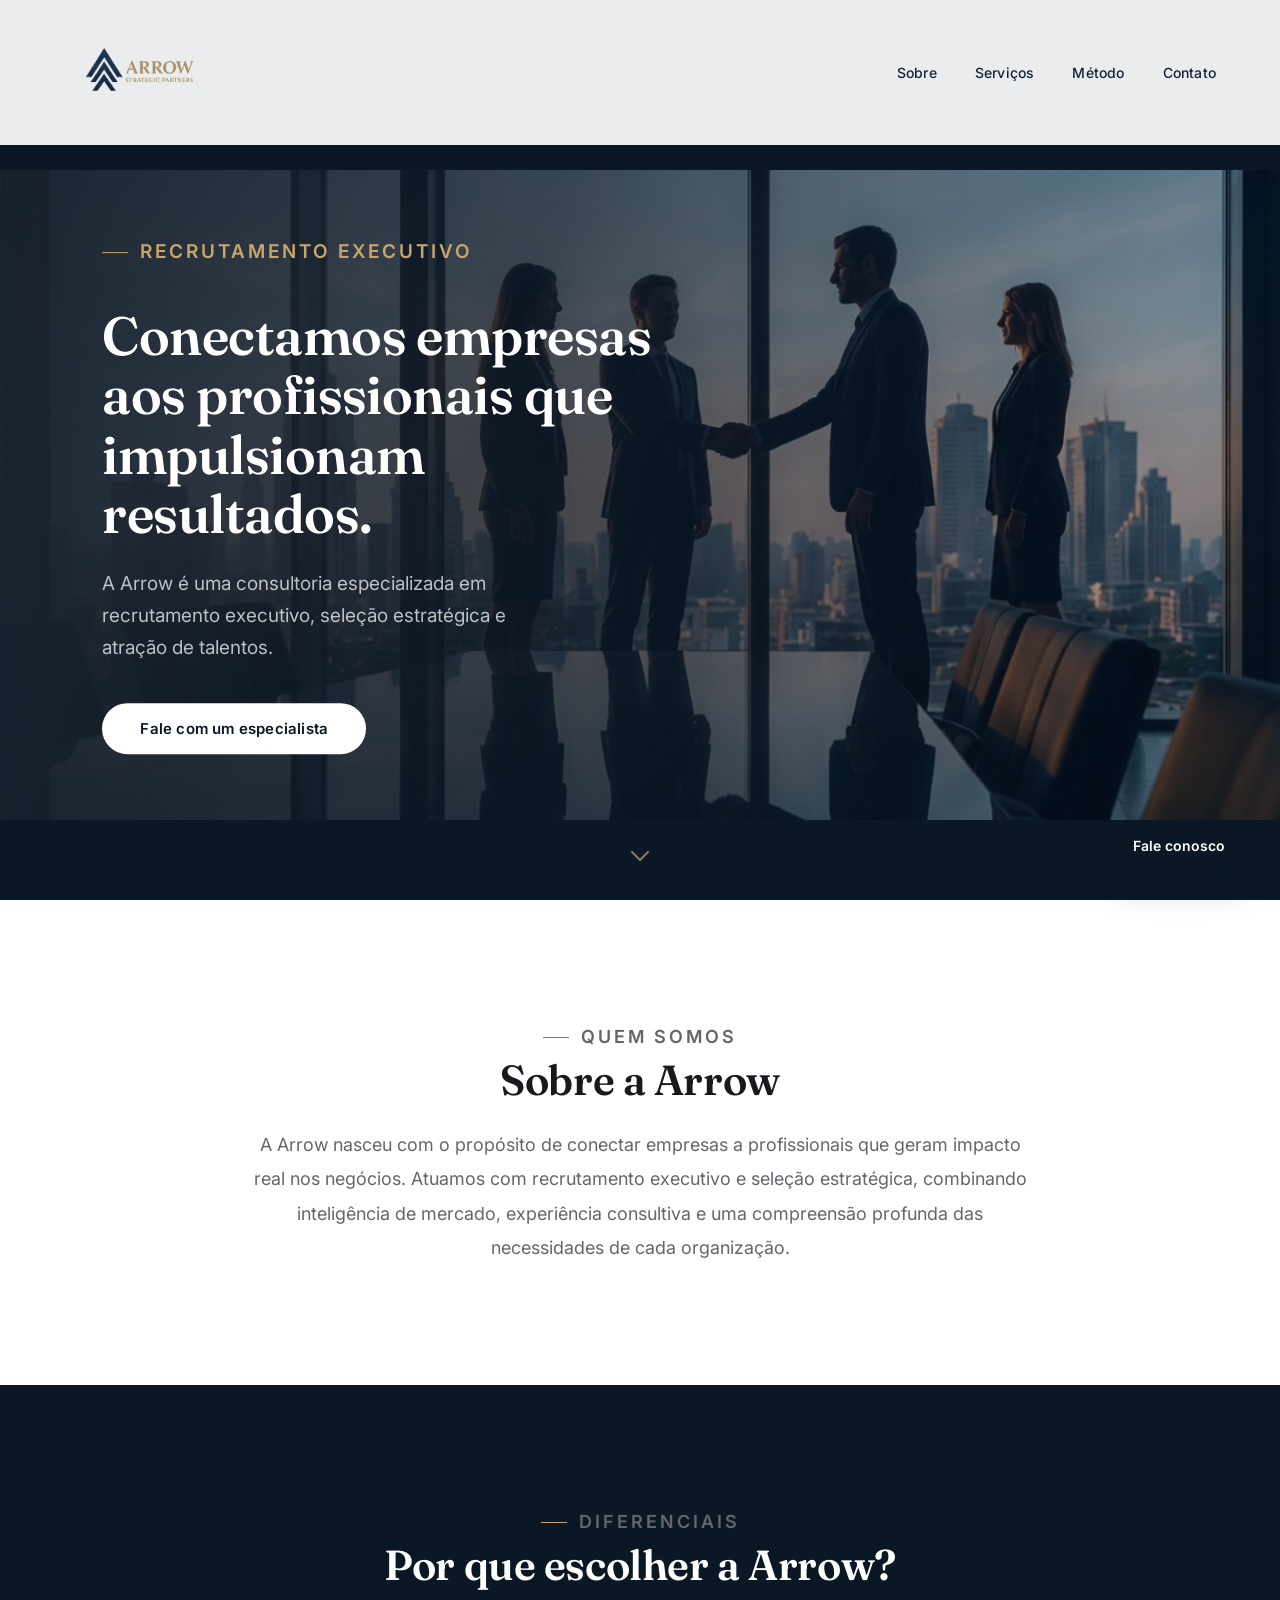
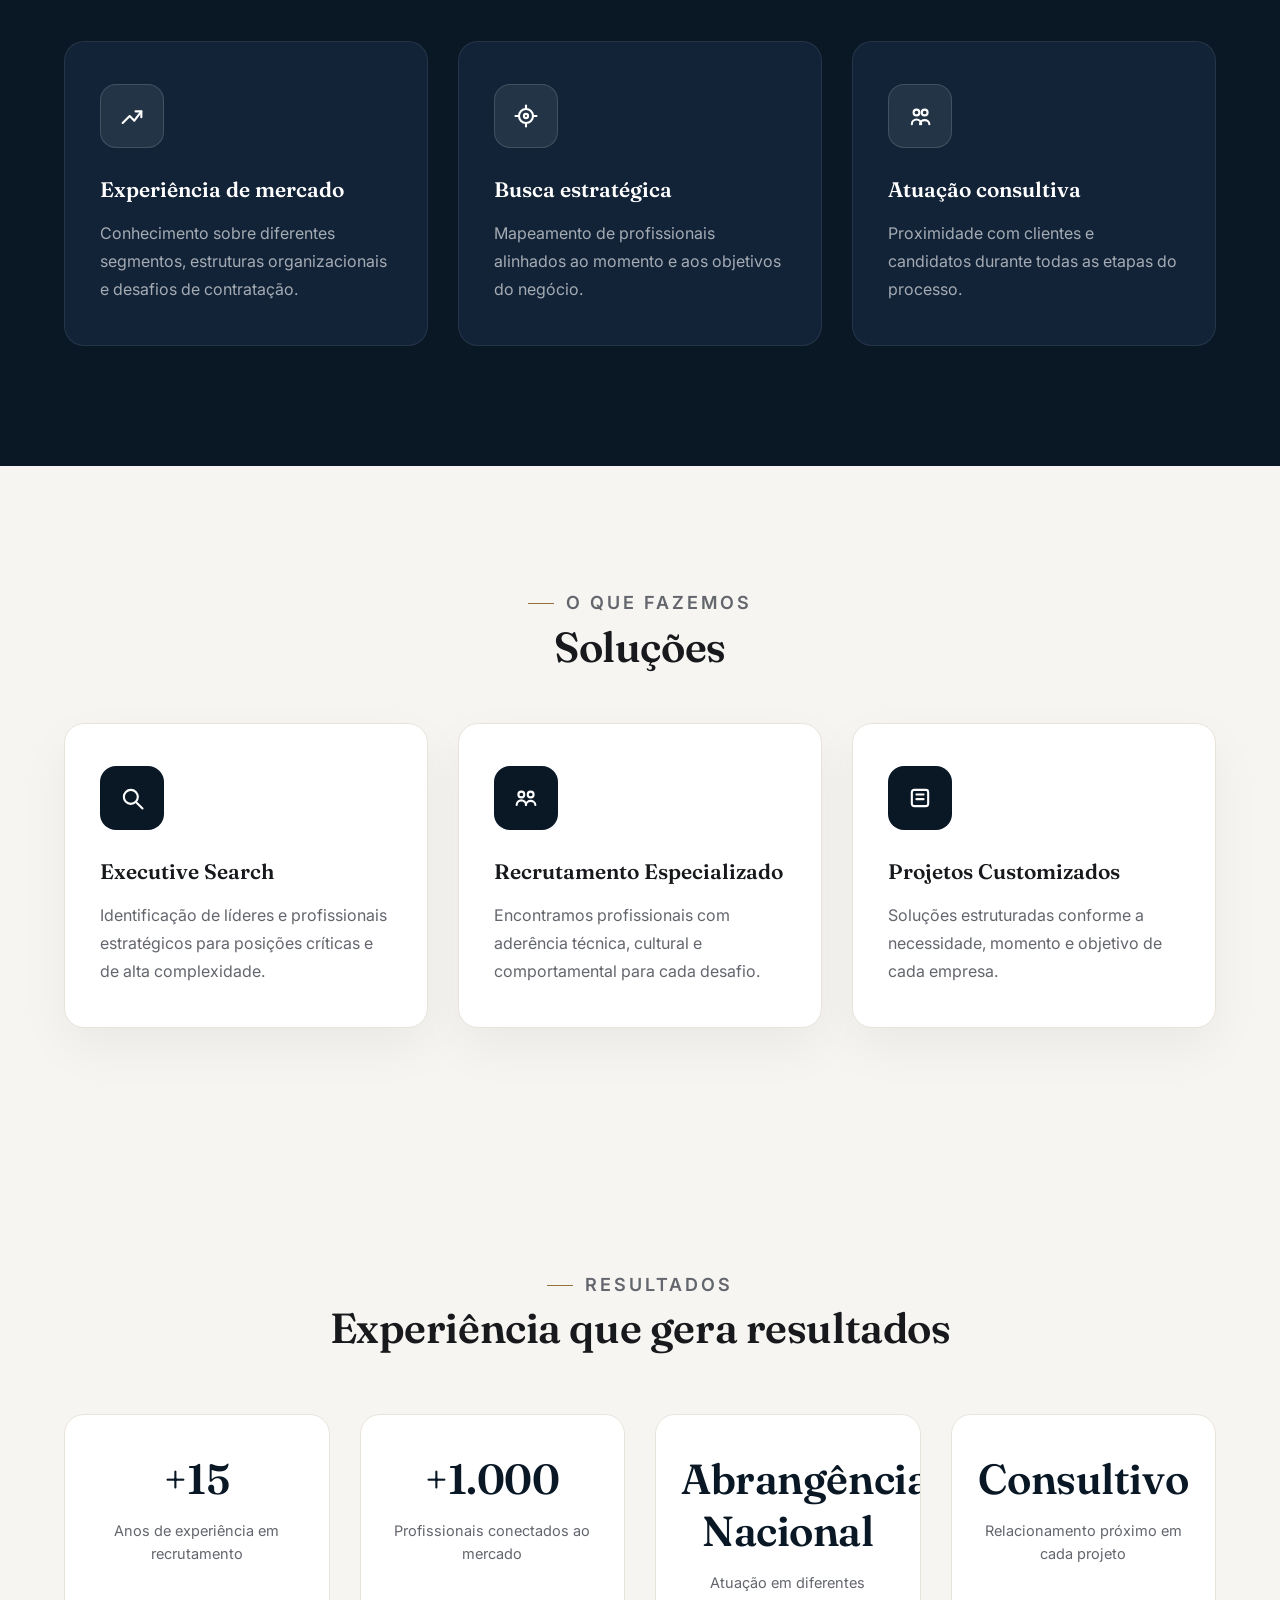
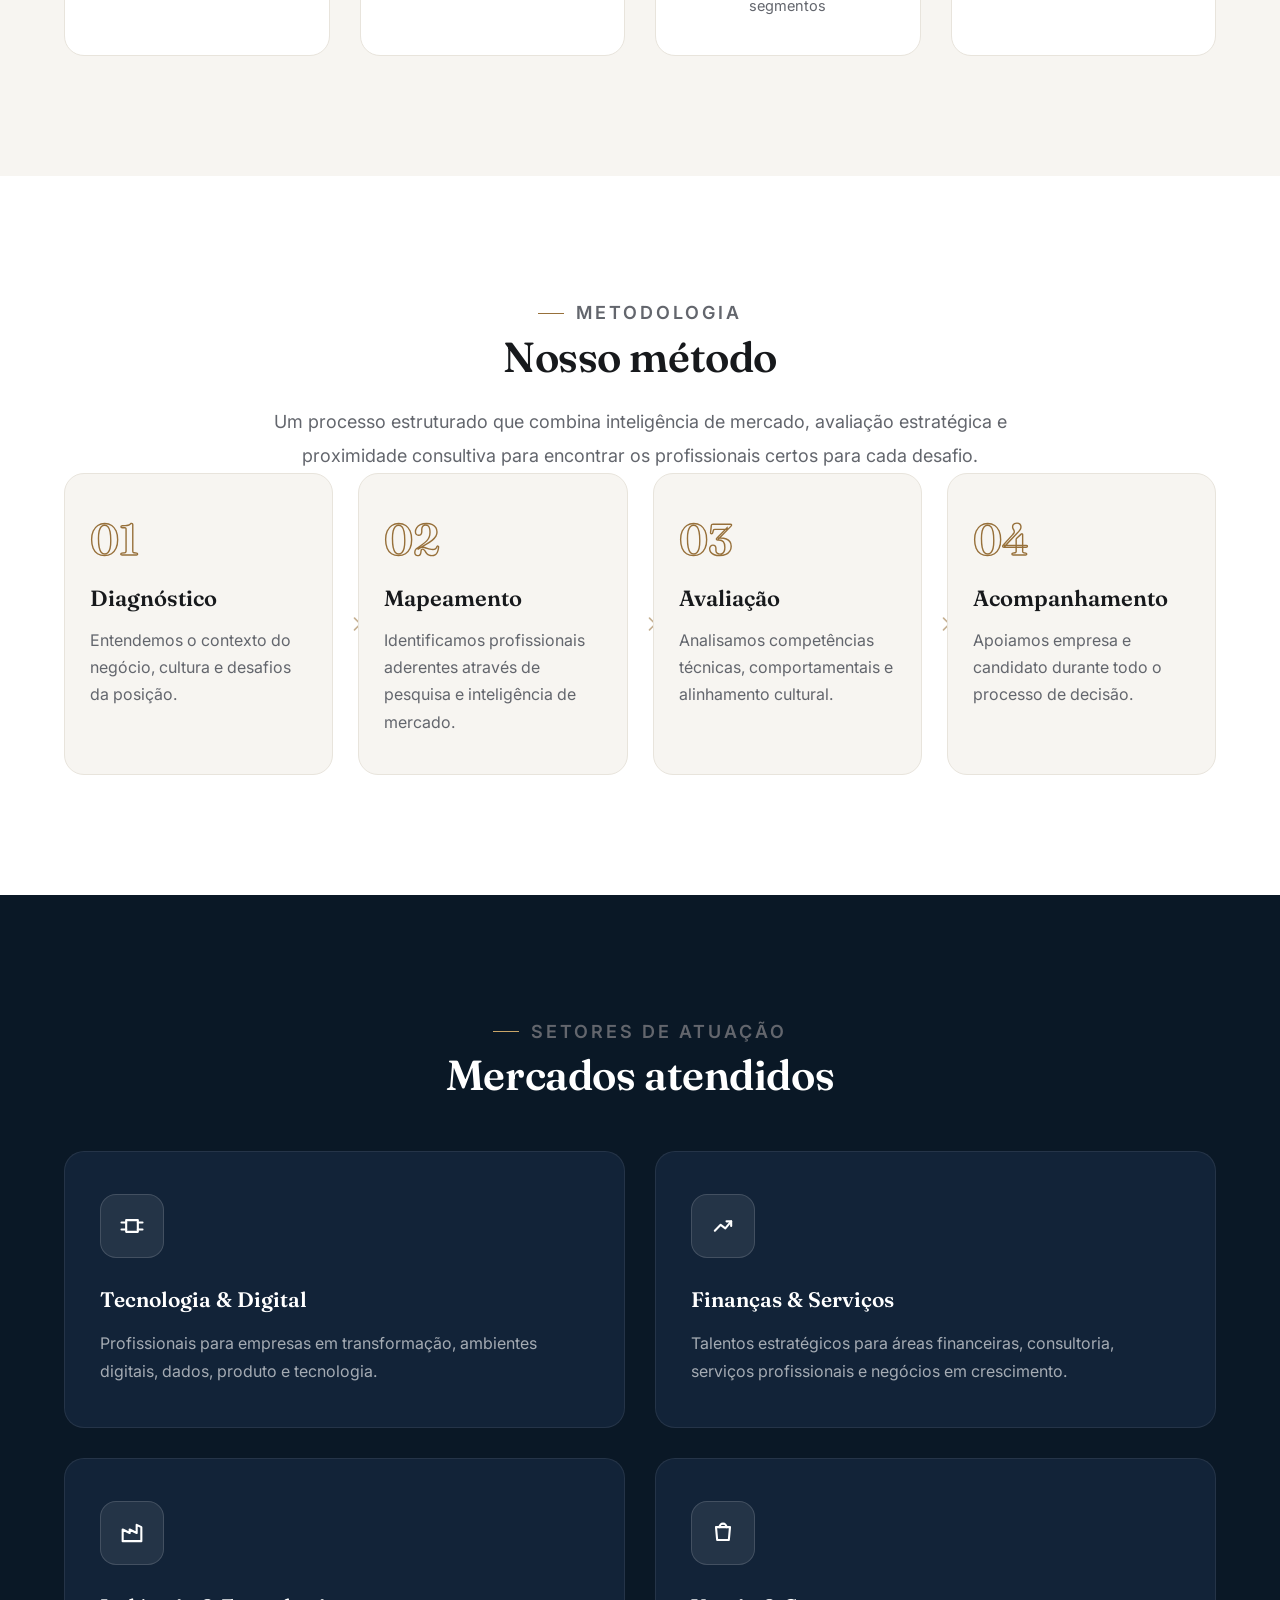
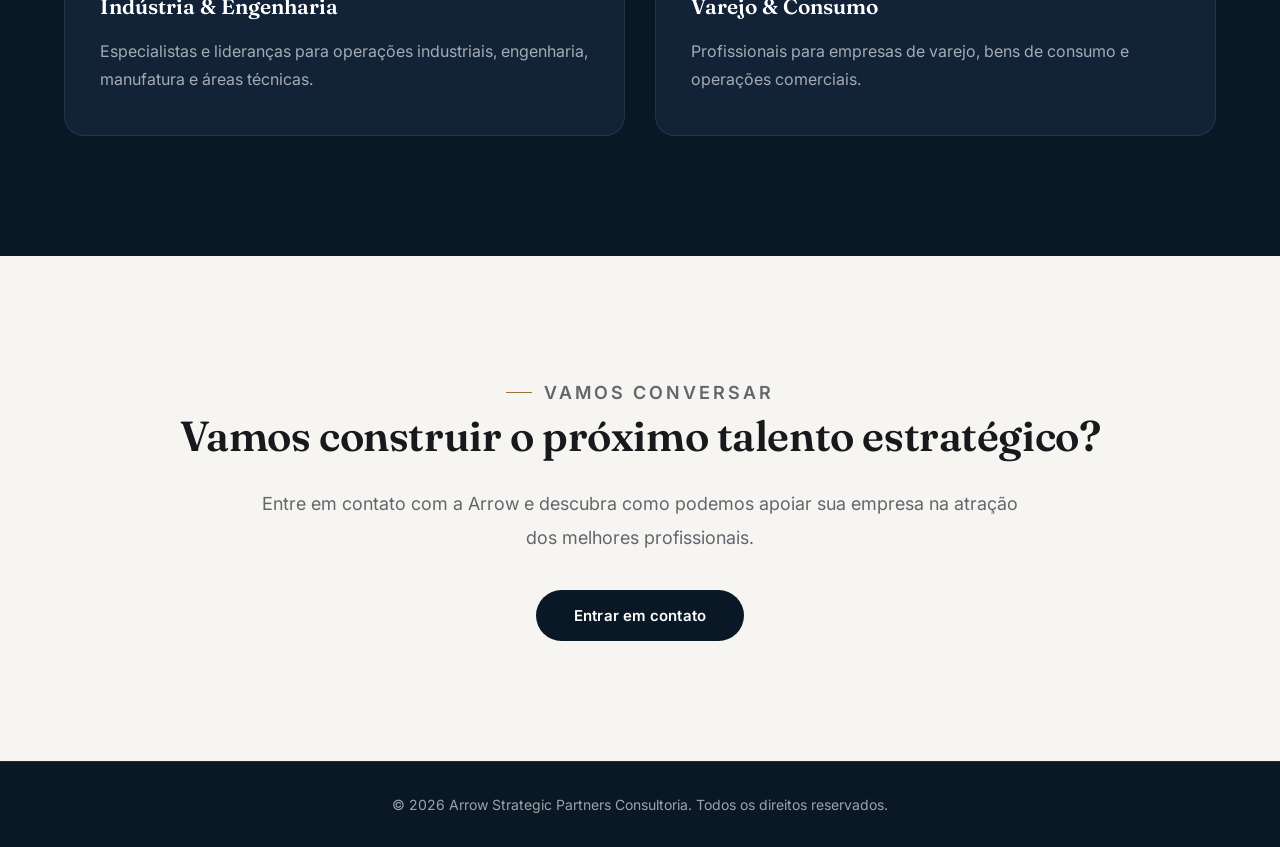
==== commit 6f688e25: "Enhance SEO and content structure in index.html Added meta description and several eyebrow paragraph" ====
--- a/index.html
+++ b/index.html
@@ -8,10 +8,15 @@
 
     <title>Arrow SP | Consultoria em Recrutamento Executivo</title>
 
+    <meta name="description" content="A Arrow é uma consultoria especializada em recrutamento executivo, seleção estratégica e atração de talentos, com atuação consultiva em diferentes segmentos do mercado.">
+
     <link rel="stylesheet" href="style.css">
 
-    <link 
-    href="https://fonts.googleapis.com/css2?family=Inter:wght@400;500;600;700;800&display=swap" 
+    <link rel="preconnect" href="https://fonts.googleapis.com">
+    <link rel="preconnect" href="https://fonts.gstatic.com" crossorigin>
+
+    <link
+    href="https://fonts.googleapis.com/css2?family=Fraunces:opsz,wght@9..144,500;9..144,600;9..144,700&family=Inter:wght@400;500;600;700;800&display=swap"
     rel="stylesheet">
 
 </head>
@@ -57,6 +62,7 @@
 
         <div class="hero-text">
 
+            <p class="eyebrow">Recrutamento Executivo</p>
 
             <h1>
                 Conectamos empresas aos 
@@ -95,6 +101,15 @@
     </div>
 
 
+    <div class="scroll-cue" aria-hidden="true">
+
+        <svg viewBox="0 0 20 12">
+            <path d="M2 2L10 10L18 2"/>
+        </svg>
+
+    </div>
+
+
 </section>
 
 
@@ -107,6 +122,8 @@
 
 <div class="container">
 
+
+<p class="eyebrow">Quem somos</p>
 
 <h2>
 Sobre a Arrow
@@ -140,6 +157,8 @@
 <div class="container">
 
 
+<p class="eyebrow eyebrow--light">Diferenciais</p>
+
 <h2>
 Por que escolher a Arrow?
 </h2>
@@ -258,6 +277,8 @@
 <div class="container">
 
 
+<p class="eyebrow">O que fazemos</p>
+
 <h2>
 Soluções
 </h2>
@@ -367,6 +388,8 @@
 <div class="container">
 
 
+<p class="eyebrow">Resultados</p>
+
 <h2>
 Experiência que gera resultados
 </h2>
@@ -450,6 +473,8 @@
 
 <div class="container">
 
+
+<p class="eyebrow">Metodologia</p>
 
 <h2>
 Nosso método
@@ -561,6 +586,8 @@
 <div class="container">
 
 
+<p class="eyebrow eyebrow--light">Setores de atuação</p>
+
 <h2>
 Mercados atendidos
 </h2>
@@ -693,6 +720,8 @@
 
 <div class="container">
 
+
+<p class="eyebrow">Vamos conversar</p>
 
 <h2>
 Vamos construir o próximo talento estratégico?
--- a/style.css
+++ b/style.css
@@ -1,3 +1,38 @@
+/* =========================
+   DESIGN TOKENS
+   Paleta extraída da logo (navy #152e48 / dourado #97703a)
+   ========================= */
+
+:root{
+
+    /* navy — cor primária da marca */
+    --navy-950:#0a1826;
+    --navy-900:#122338;
+    --navy-800:#1c3252;
+    --navy-700:#2c4568;
+
+    /* dourado — cor de destaque, extraída da logo */
+    --gold-600:#7a5a28;   /* texto/botões sólidos sobre fundo claro (AA) */
+    --gold-500:#97703a;   /* dourado "de marca" — ícones, bordas, números */
+    --gold-400:#c9a568;   /* texto/labels sobre fundo escuro (AA) */
+    --gold-100:#f3e8d6;   /* tint suave para fundos e realces sutis */
+
+    /* neutros quentes, não cinza-frio genérico */
+    --ink:#17191c;
+    --muted:#63666d;
+    --paper:#ffffff;
+    --paper-soft:#f7f5f1;
+    --line:#e8e4dc;
+
+    --font-display:'Fraunces', Georgia, serif;
+    --font-body:'Inter', -apple-system, sans-serif;
+
+    --section-padding:120px;
+    --ease:cubic-bezier(.22,.75,.32,1);
+
+}
+
+
 * {
     margin: 0;
     padding: 0;
@@ -12,9 +47,9 @@
 
 body {
 
-    font-family: 'Inter', sans-serif;
-    color:#1b1b1b;
-    background:#ffffff;
+    font-family: var(--font-body);
+    color:var(--ink);
+    background:var(--paper);
 
 }
 
@@ -37,7 +72,7 @@
 
 header {
 
-    background:rgba(255,255,255,0.95);
+    background:rgba(255,255,255,0.92);
     backdrop-filter:blur(10px);
 
     position:fixed;
@@ -48,6 +83,18 @@
     z-index:1000;
 
     padding:22px 0;
+
+    border-bottom:1px solid transparent;
+
+    transition:box-shadow .35s var(--ease), border-color .35s var(--ease);
+
+}
+
+
+header.scrolled{
+
+    border-bottom-color:var(--line);
+    box-shadow:0 12px 30px rgba(10,24,38,.06);
 
 }
 
@@ -74,7 +121,8 @@
 nav {
 
     display:flex;
-    gap:35px;
+    align-items:center;
+    gap:38px;
 
 }
 
@@ -83,22 +131,112 @@
 nav a {
 
     text-decoration:none;
-    color:#222;
+    color:var(--navy-900);
 
     font-size:14px;
     font-weight:500;
-
-    transition:.3s;
+    letter-spacing:.2px;
+
+    transition:color .3s var(--ease);
 
 }
 
 
 nav a:hover {
 
-    opacity:.6;
-
-}
-
+    color:var(--gold-600);
+
+}
+
+
+nav a.active{
+
+    color:var(--navy-950);
+
+    font-weight:700;
+
+    position:relative;
+
+}
+
+nav a.active::after{
+
+    content:"";
+
+    position:absolute;
+
+    left:0;
+
+    bottom:-8px;
+
+    width:100%;
+
+    height:2px;
+
+    background:var(--gold-500);
+
+}
+
+
+
+
+
+/* =========================
+EYEBROW (rótulo acima dos títulos)
+========================= */
+
+.eyebrow{
+
+    display:inline-flex;
+    align-items:center;
+    gap:12px;
+
+    font-family:var(--font-body);
+    font-size:12.5px;
+    font-weight:600;
+    letter-spacing:3px;
+    text-transform:uppercase;
+
+    color:var(--gold-600);
+
+    margin-bottom:18px;
+
+}
+
+
+.eyebrow::before{
+
+    content:"";
+
+    width:26px;
+    height:1px;
+
+    background:var(--gold-500);
+
+}
+
+
+.eyebrow--light{
+
+    color:var(--gold-400);
+
+}
+
+
+.eyebrow--light::before{
+
+    background:var(--gold-400);
+
+}
+
+
+.section .eyebrow{
+
+    display:flex;
+    justify-content:center;
+    margin-bottom:16px;
+
+}
 
 
 
@@ -117,6 +255,10 @@
     display:flex;
     align-items:center;
 
+    position:relative;
+
+    background:var(--navy-950);
+
 }
 
 
@@ -165,10 +307,10 @@
 
     background:
     linear-gradient(
-        90deg,
-        rgba(0,0,0,.82) 0%,
-        rgba(0,0,0,.55) 45%,
-        rgba(0,0,0,.15) 100%
+        95deg,
+        rgba(10,24,38,.94) 0%,
+        rgba(10,24,38,.75) 42%,
+        rgba(10,24,38,.25) 100%
     );
 
 }
@@ -192,18 +334,34 @@
 }
 
 
+.hero-text .eyebrow{
+
+    color:var(--gold-400);
+
+}
+
+
+.hero-text .eyebrow::before{
+
+    background:var(--gold-400);
+
+}
+
+
 
 .hero-text h1 {
 
+    font-family:var(--font-display);
+
     color:white;
 
-    font-size:58px;
-
-    line-height:1.12;
-
-    font-weight:700;
-
-    letter-spacing:-1.5px;
+    font-size:clamp(38px, 4.2vw, 58px);
+
+    line-height:1.1;
+
+    font-weight:600;
+
+    letter-spacing:-.01em;
 
     margin-bottom:25px;
 
@@ -213,13 +371,15 @@
 
 .hero-text p {
 
-    color:rgba(255,255,255,.85);
-
-    font-size:20px;
-
-    line-height:1.6;
-
-    margin-bottom:35px;
+    color:rgba(255,255,255,.72);
+
+    font-size:19px;
+
+    line-height:1.7;
+
+    max-width:460px;
+
+    margin-bottom:38px;
 
 }
 
@@ -227,9 +387,11 @@
 
 button {
 
-    background:#ffffff;
-
-    color:#111;
+    font-family:var(--font-body);
+
+    background:var(--paper);
+
+    color:var(--navy-950);
 
     border:none;
 
@@ -240,17 +402,75 @@
     font-size:15px;
 
     font-weight:600;
+    letter-spacing:.2px;
 
     cursor:pointer;
 
-    transition:.3s;
+    transition:background .35s var(--ease), color .35s var(--ease), transform .35s var(--ease), box-shadow .35s var(--ease);
 
 }
 
 
 button:hover {
 
+    background:var(--gold-600);
+    color:white;
+
     transform:translateY(-3px);
+
+    box-shadow:0 18px 35px rgba(122,90,40,.28);
+
+}
+
+
+button:focus-visible,
+nav a:focus-visible,
+.whatsapp:focus-visible{
+
+    outline:2px solid var(--gold-500);
+    outline-offset:3px;
+
+}
+
+
+
+.scroll-cue{
+
+    position:absolute;
+
+    left:50%;
+    bottom:34px;
+
+    transform:translateX(-50%);
+
+    z-index:2;
+
+    opacity:.7;
+
+}
+
+
+.scroll-cue svg{
+
+    width:20px;
+    height:12px;
+
+    stroke:var(--gold-400);
+    stroke-width:2;
+    fill:none;
+
+    stroke-linecap:round;
+    stroke-linejoin:round;
+
+    animation:cue 2.2s ease infinite;
+
+}
+
+
+@keyframes cue{
+
+    0%,100%{ transform:translateY(0); opacity:.4; }
+    50%{ transform:translateY(6px); opacity:1; }
 
 }
 
@@ -266,7 +486,7 @@
 
 .section {
 
-    padding:110px 0;
+    padding:var(--section-padding) 0;
 
 }
 
@@ -274,15 +494,17 @@
 
 .section h2 {
 
+    font-family:var(--font-display);
+
     text-align:center;
 
-    font-size:40px;
-
-    font-weight:700;
-
-    margin-bottom:45px;
-
-    letter-spacing:-1px;
+    font-size:clamp(30px, 3.4vw, 42px);
+
+    font-weight:600;
+
+    margin-bottom:22px;
+
+    letter-spacing:-.01em;
 
 }
 
@@ -290,13 +512,13 @@
 
 .section > .container > p {
 
-    max-width:850px;
+    max-width:780px;
 
     margin:auto;
 
     text-align:center;
 
-    color:#555;
+    color:var(--muted);
 
     line-height:1.9;
 
@@ -309,17 +531,17 @@
 
 .background {
 
-    background:#f6f7f9;
-
-}
-
-
-
-
-
-
-/* =========================
-CARDS PREMIUM
+    background:var(--paper-soft);
+
+}
+
+
+
+
+
+
+/* =========================
+CARDS
 ========================= */
 
 
@@ -345,12 +567,14 @@
 
     flex:1;
 
-    border:1px solid #eeeeee;
+    border:1px solid var(--line);
 
     box-shadow:
-    0 20px 50px rgba(0,0,0,.06);
-
-    transition:.35s;
+    0 20px 50px rgba(10,24,38,.05);
+
+    transition:
+    transform .35s var(--ease),
+    box-shadow .35s var(--ease);
 
 }
 
@@ -360,17 +584,21 @@
 
     transform:translateY(-10px);
 
+    box-shadow:0 25px 60px rgba(10,24,38,.1);
+
 }
 
 
 
 .card h3{
 
-    font-size:20px;
-
-    font-weight:700;
-
-    margin-bottom:18px;
+    font-family:var(--font-display);
+
+    font-size:21px;
+
+    font-weight:600;
+
+    margin-bottom:16px;
 
     line-height:1.3;
 
@@ -380,9 +608,62 @@
 
 .card p {
 
-    color:#666;
-
-    line-height:1.7;
+    color:var(--muted);
+
+    line-height:1.75;
+
+}
+
+
+
+/* ícones dos cards — um único estado de cor (branco), muda só o fundo */
+
+.card-icon{
+
+    width:64px;
+    height:64px;
+
+    border-radius:16px;
+
+    background:var(--navy-950);
+
+    display:flex;
+
+    justify-content:center;
+    align-items:center;
+
+    margin-bottom:28px;
+
+    transition:background .35s var(--ease), transform .35s var(--ease);
+
+}
+
+
+
+.card-icon svg{
+
+    width:28px;
+    height:28px;
+
+    stroke:#ffffff;
+
+    stroke-width:1.8;
+
+    fill:none;
+
+    stroke-linecap:round;
+
+    stroke-linejoin:round;
+
+}
+
+
+
+.card:hover .card-icon{
+
+    background:var(--gold-500);
+
+    transform:translateY(-4px);
 
 }
 
@@ -399,7 +680,7 @@
 
 .diferenciais {
 
-    background:#111;
+    background:var(--navy-950);
 
 }
 
@@ -415,10 +696,12 @@
 
 .diferenciais .card {
 
-    background:#181818;
+    background:var(--navy-900);
 
     border:1px solid rgba(255,255,255,.08);
 
+    box-shadow:none;
+
 }
 
 
@@ -433,7 +716,23 @@
 
 .diferenciais .card p {
 
-    color:#bbb;
+    color:rgba(255,255,255,.62);
+
+}
+
+
+.diferenciais .card-icon{
+
+    background:rgba(255,255,255,.08);
+    border:1px solid rgba(255,255,255,.14);
+
+}
+
+
+.diferenciais .card:hover .card-icon{
+
+    background:var(--gold-500);
+    border-color:var(--gold-500);
 
 }
 
@@ -452,7 +751,7 @@
 
     text-align:center;
 
-    background:#f7f7f7;
+    background:var(--paper-soft);
 
 }
 
@@ -470,9 +769,16 @@
 
     margin-top:35px;
 
-    background:#111;
+    background:var(--navy-950);
 
     color:white;
+
+}
+
+
+.contact button:hover{
+
+    background:var(--gold-600);
 
 }
 
@@ -489,15 +795,17 @@
 
 footer {
 
-    background:#0b0b0b;
-
-    color:white;
+    background:var(--navy-950);
+
+    color:rgba(255,255,255,.6);
 
     text-align:center;
 
-    padding:30px;
+    padding:34px;
 
     font-size:14px;
+
+    border-top:1px solid rgba(255,255,255,.08);
 
 }
 
@@ -521,6 +829,13 @@
 }
 
 
+:root{
+
+    --section-padding:80px;
+
+}
+
+
 
 .hero-image {
 
@@ -540,33 +855,9 @@
 
 
 
-.hero-text h1 {
-
-    font-size:38px;
-
-}
-
-
-
-.hero-text p {
-
-    font-size:17px;
-
-}
-
-
-
 .cards {
 
     flex-direction:column;
-
-}
-
-
-
-.section h2 {
-
-    font-size:32px;
 
 }
 
@@ -580,7 +871,7 @@
 
 .autoridade {
 
-    background:#ffffff;
+    background:var(--paper-soft);
 
 }
 
@@ -601,15 +892,41 @@
 
 .numero {
 
+    position:relative;
+
+    overflow:hidden;
+
     text-align:center;
 
-    padding:35px 25px;
+    padding:38px 25px;
 
     border-radius:20px;
 
-    background:#f7f7f7;
-
-    transition:.3s;
+    background:var(--paper);
+
+    border:1px solid var(--line);
+
+    transition:transform .35s var(--ease), border-color .35s var(--ease), box-shadow .35s var(--ease);
+
+}
+
+
+.numero::before{
+
+    content:"";
+
+    position:absolute;
+
+    top:0; left:0; right:0;
+
+    height:3px;
+
+    background:var(--gold-500);
+
+    transform:scaleX(0);
+    transform-origin:left;
+
+    transition:transform .45s var(--ease);
 
 }
 
@@ -619,21 +936,34 @@
 
     transform:translateY(-8px);
 
+    border-color:var(--gold-100);
+
+    box-shadow:0 20px 45px rgba(10,24,38,.08);
+
+}
+
+
+.numero:hover::before{
+
+    transform:scaleX(1);
+
 }
 
 
 
 .numero h3 {
 
-    font-size:42px;
-
-    font-weight:700;
-
-    color:#111;
-
-    margin-bottom:15px;
-
-    letter-spacing:-1px;
+    font-family:var(--font-display);
+
+    font-size:clamp(32px, 3.6vw, 42px);
+
+    font-weight:600;
+
+    color:var(--navy-950);
+
+    margin-bottom:14px;
+
+    letter-spacing:-.01em;
 
 }
 
@@ -641,9 +971,9 @@
 
 .numero p {
 
-    font-size:15px;
-
-    color:#666;
+    font-size:14.5px;
+
+    color:var(--muted);
 
     line-height:1.6;
 
@@ -660,7 +990,7 @@
 
 .mercados {
 
-    background:#111;
+    background:var(--navy-950);
 
 }
 
@@ -676,10 +1006,12 @@
 
 .mercados .card {
 
-    background:#181818;
+    background:var(--navy-900);
 
     border:1px solid rgba(255,255,255,.08);
 
+    box-shadow:none;
+
 }
 
 
@@ -694,7 +1026,69 @@
 
 .mercados .card p {
 
-    color:#bdbdbd;
+    color:rgba(255,255,255,.62);
+
+}
+
+
+.mercados .card-icon{
+
+    background:rgba(255,255,255,.08);
+    border:1px solid rgba(255,255,255,.14);
+
+}
+
+
+.mercados .card:hover .card-icon{
+
+    background:var(--gold-500);
+    border-color:var(--gold-500);
+
+}
+
+
+.mercados .cards {
+
+    display:grid;
+
+    grid-template-columns:repeat(2, 1fr);
+
+    gap:30px;
+
+}
+
+
+
+.mercados .card {
+
+    min-height:220px;
+
+    display:flex;
+
+    flex-direction:column;
+
+    justify-content:center;
+
+}
+
+
+
+@media(max-width:900px){
+
+
+.numeros {
+
+    grid-template-columns:1fr;
+
+}
+
+
+.mercados .cards {
+
+    grid-template-columns:1fr;
+
+}
+
 
 }
 
@@ -718,7 +1112,7 @@
     z-index:2000;
 
 
-    background:#111;
+    background:var(--navy-950);
 
     color:white;
 
@@ -736,10 +1130,10 @@
     font-weight:600;
 
 
-    box-shadow:0 15px 35px rgba(0,0,0,.25);
-
-
-    transition:.3s;
+    box-shadow:0 15px 35px rgba(10,24,38,.28);
+
+
+    transition:background .35s var(--ease), transform .35s var(--ease);
 
 }
 
@@ -747,30 +1141,16 @@
 
 .whatsapp:hover {
 
+    background:var(--gold-600);
+
     transform:translateY(-5px);
 
 }
 
 
-
-
-
-/* =========================
-RESPONSIVO
-========================= */
-
-
 @media(max-width:900px){
 
 
-.numeros {
-
-    grid-template-columns:1fr;
-
-}
-
-
-
 .whatsapp {
 
     right:20px;
@@ -780,52 +1160,11 @@
 }
 
 
-
-}
-/* =========================
-MERCADOS - GRID 4 CARDS
-========================= */
-
-
-.mercados .cards {
-
-    display:grid;
-
-    grid-template-columns:repeat(2, 1fr);
-
-    gap:30px;
-
-}
-
-
-
-.mercados .card {
-
-    min-height:220px;
-
-    display:flex;
-
-    flex-direction:column;
-
-    justify-content:center;
-
-}
-
-
-
-/* MOBILE */
-
-@media(max-width:900px){
-
-
-.mercados .cards {
-
-    grid-template-columns:1fr;
-
-}
-
-
-}
+}
+
+
+
+
 /* =========================
 MÉTODO CONSULTIVO
 ========================= */
@@ -833,7 +1172,7 @@
 
 .metodo {
 
-    background:#ffffff;
+    background:var(--paper);
 
 }
 
@@ -841,13 +1180,13 @@
 
 .intro-metodo {
 
-    max-width:800px;
+    max-width:780px;
 
     margin:0 auto 60px;
 
     text-align:center;
 
-    color:#555;
+    color:var(--muted);
 
     line-height:1.8;
 
@@ -871,13 +1210,15 @@
 
     position:relative;
 
-    padding:35px 25px;
-
-    background:#f7f7f7;
+    padding:38px 25px;
+
+    background:var(--paper-soft);
+
+    border:1px solid var(--line);
 
     border-radius:20px;
 
-    transition:.35s;
+    transition:transform .35s var(--ease), box-shadow .35s var(--ease);
 
 }
 
@@ -887,6 +1228,35 @@
 
     transform:translateY(-8px);
 
+    box-shadow:0 25px 60px rgba(10,24,38,.1);
+
+}
+
+
+
+/* seta conectando as etapas — reforça a identidade "Arrow" no método */
+
+.etapa:not(:last-child)::after{
+
+    content:"";
+
+    position:absolute;
+
+    top:50%;
+    right:-25px;
+
+    transform:translate(50%,-50%);
+
+    width:20px;
+    height:20px;
+
+    background-image:url("data:image/svg+xml,%3Csvg xmlns='http://www.w3.org/2000/svg' viewBox='0 0 24 24'%3E%3Cpath d='M9 5l7 7-7 7' stroke='%2397703a' stroke-width='2' fill='none' stroke-linecap='round' stroke-linejoin='round'/%3E%3C/svg%3E");
+
+    background-repeat:no-repeat;
+    background-position:center;
+
+    opacity:.55;
+
 }
 
 
@@ -895,13 +1265,18 @@
 
     display:block;
 
-    font-size:42px;
-
-    font-weight:700;
-
-    color:#d8d8d8;
-
-    margin-bottom:20px;
+    font-family:var(--font-display);
+
+    font-size:44px;
+
+    font-weight:600;
+
+    color:var(--gold-500);
+
+    -webkit-text-stroke:1.4px var(--gold-500);
+    -webkit-text-fill-color:transparent;
+
+    margin-bottom:18px;
 
 }
 
@@ -909,7 +1284,10 @@
 
 .etapa h3 {
 
+    font-family:var(--font-display);
+
     font-size:22px;
+    font-weight:600;
 
     margin-bottom:15px;
 
@@ -921,7 +1299,7 @@
 
     text-align:left;
 
-    color:#666;
+    color:var(--muted);
 
     line-height:1.7;
 
@@ -940,16 +1318,23 @@
 }
 
 
-}
-/* =========================
-ANIMAÇÕES
+.etapa::after{
+
+    display:none;
+
+}
+
+
+}
+
+
+
+
+/* =========================
+ANIMAÇÕES / REVEAL AO ROLAR
 ========================= */
 
 
-
-
-
-
 @keyframes aparecer {
 
     from {
@@ -970,176 +1355,17 @@
     }
 
 }
-/* =========================
-MOVIMENTO DOS CARDS
-========================= */
-
-
-.card,
-.etapa {
+
+
+.hidden{
+
+    opacity:0;
+
+    transform:translateY(40px);
 
     transition:
-    transform .35s ease,
-    box-shadow .35s ease;
-
-}
-
-
-
-.card:hover,
-.etapa:hover {
-
-    transform:translateY(-10px);
-
-    box-shadow:
-    0 25px 60px rgba(0,0,0,.12);
-
-}
-/* =========================
-CARD ICON
-========================= */
-
-/* =========================
-ICONS PREMIUM
-========================= */
-
-.card-icon{
-
-    width:64px;
-    height:64px;
-
-    border:1px solid rgba(255,255,255,.08);
-
-    border-radius:18px;
-
-    background:#252525;
-
-    display:flex;
-
-    justify-content:center;
-    align-items:center;
-
-    margin-bottom:28px;
-
-    transition:.35s;
-
-}
-
-
-
-.card-icon svg{
-
-    width:28px;
-    height:28px;
-
-    stroke:#d7b16d;
-
-    stroke-width:1.8;
-
-    fill:none;
-
-    stroke-linecap:round;
-
-    stroke-linejoin:round;
-
-    transition:.35s;
-
-}
-
-
-
-.card:hover .card-icon{
-
-    background:#d7b16d;
-
-    border-color:#d7b16d;
-
-}
-
-
-
-.card:hover .card-icon svg{
-
-    stroke:#111111;
-
-}
-
-.card-icon svg{
-
-    width:34px;
-    height:34px;
-
-    stroke:#111;
-
-    stroke-width:2;
-
-    stroke-linecap:round;
-
-    stroke-linejoin:round;
-
-    fill:none;
-
-    transition:.35s;
-
-}
-
-.card:hover .card-icon{
-
-    background:#111;
-
-    transform:translateY(-4px);
-
-}
-
-.card:hover .card-icon svg{
-
-    stroke:white;
-
-}
-
-
-/* cartões escuros */
-
-.mercados .card-icon,
-.diferenciais .card-icon{
-
-    background:rgba(255,255,255,.08);
-
-}
-
-.mercados .card-icon svg,
-.diferenciais .card-icon svg{
-
-    stroke:white;
-
-}
-
-.mercados .card:hover .card-icon,
-.diferenciais .card:hover .card-icon{
-
-    background:white;
-
-}
-
-.mercados .card:hover .card-icon svg,
-.diferenciais .card:hover .card-icon svg{
-
-    stroke:#111;
-
-}
-/* =========================
-ANIMAÇÃO AO ROLAR
-========================= */
-
-.hidden{
-
-    opacity:0;
-
-    transform:translateY(40px);
-
-    transition:
-        opacity .8s ease,
-        transform .8s ease;
+        opacity .8s var(--ease),
+        transform .8s var(--ease);
 
 }
 
@@ -1150,30 +1376,20 @@
     transform:translateY(0);
 
 }
-nav a.active{
-
-    color:#000;
-
-    font-weight:700;
-
-    position:relative;
-
-}
-
-nav a.active::after{
-
-    content:"";
-
-    position:absolute;
-
-    left:0;
-
-    bottom:-8px;
-
-    width:100%;
-
-    height:2px;
-
-    background:#111;
-
-}
+
+
+
+/* respeita preferência de movimento reduzido do usuário */
+
+@media (prefers-reduced-motion: reduce){
+
+    *, *::before, *::after{
+
+        animation-duration:.01ms !important;
+        animation-iteration-count:1 !important;
+        transition-duration:.01ms !important;
+        scroll-behavior:auto !important;
+
+    }
+
+}
